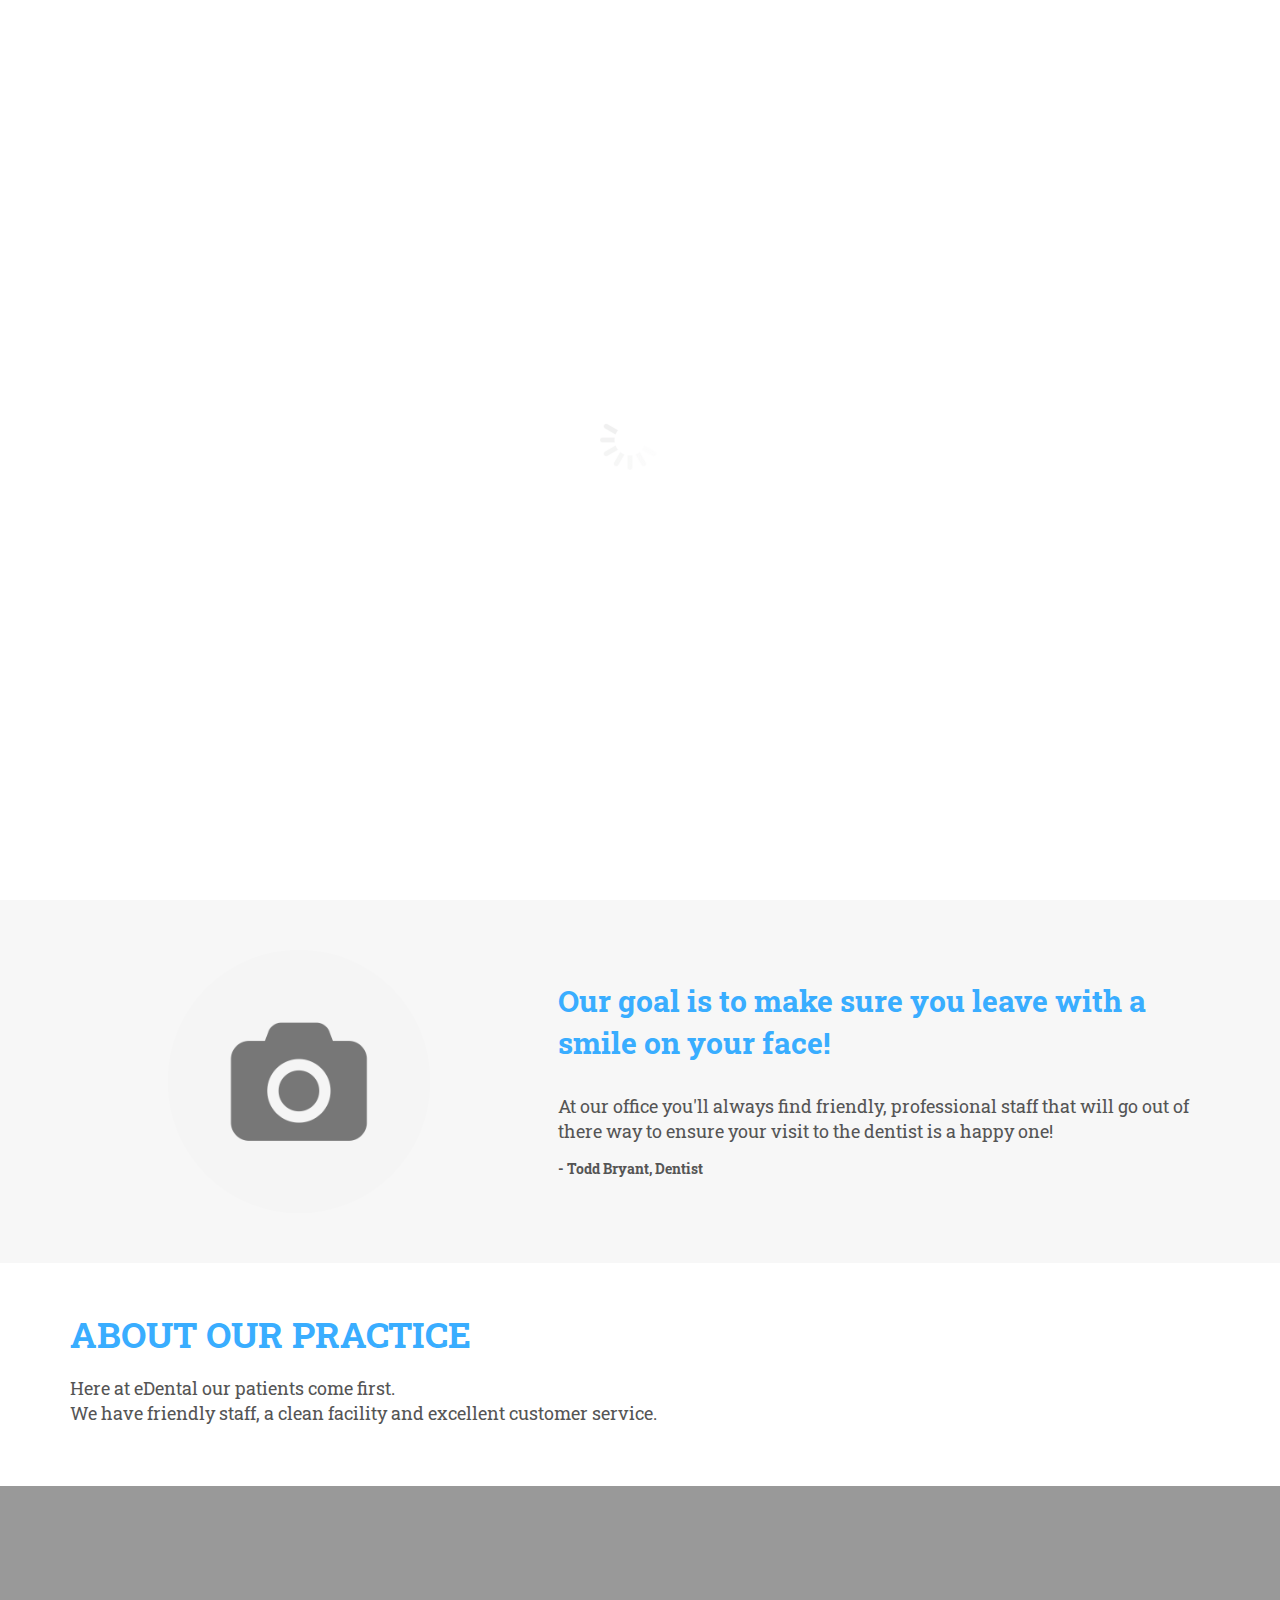
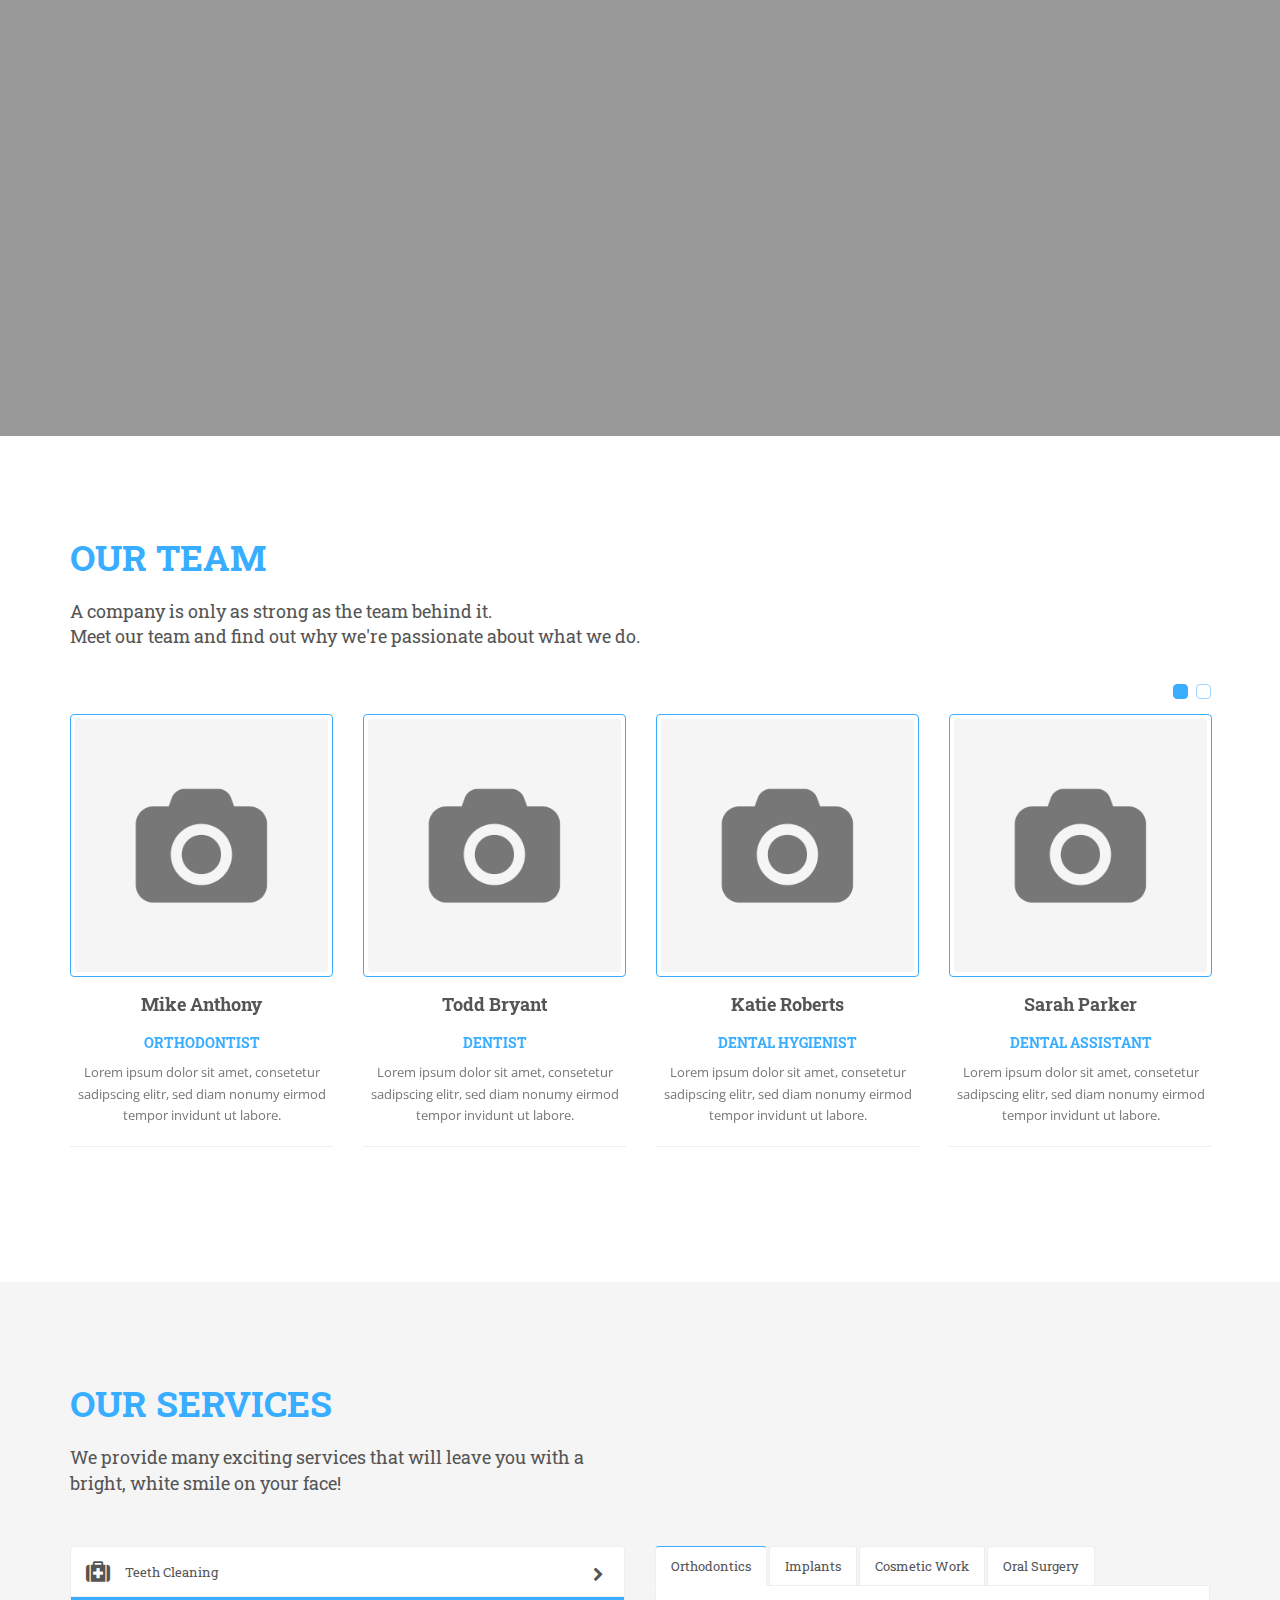
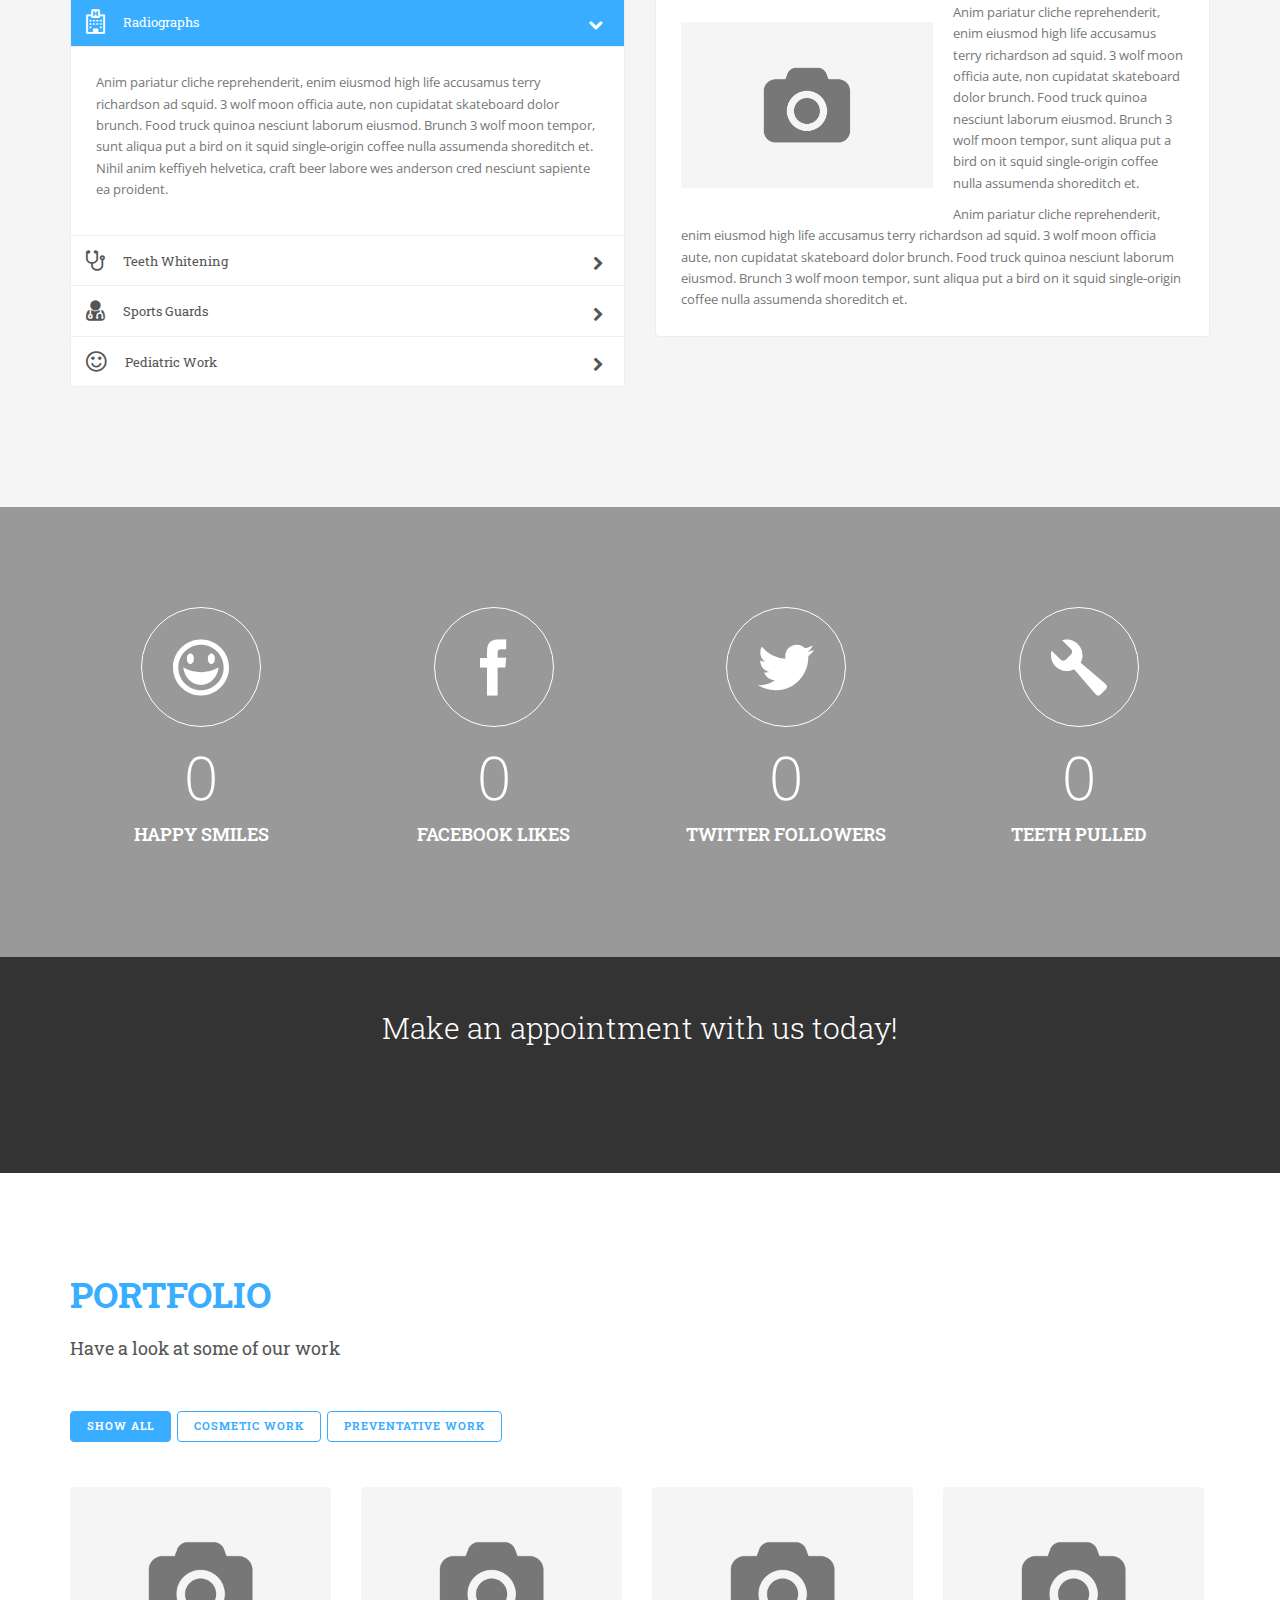
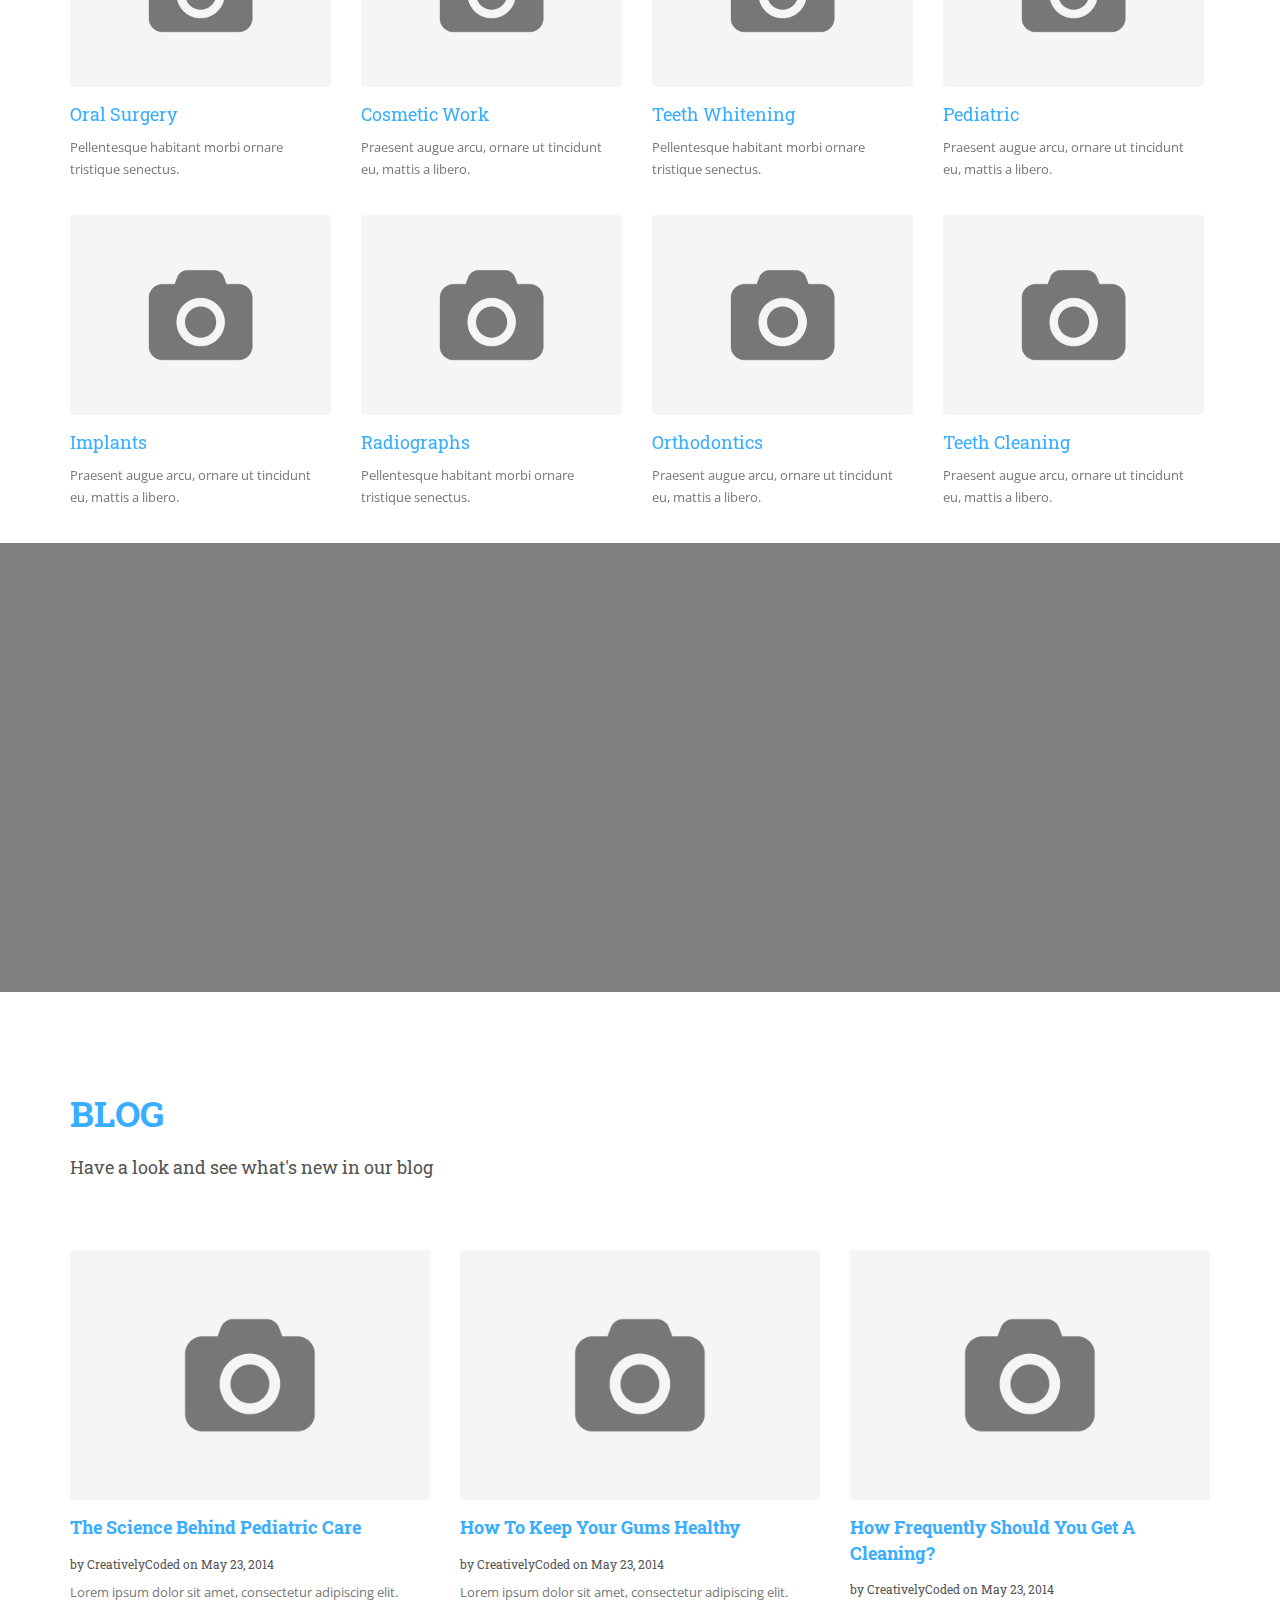
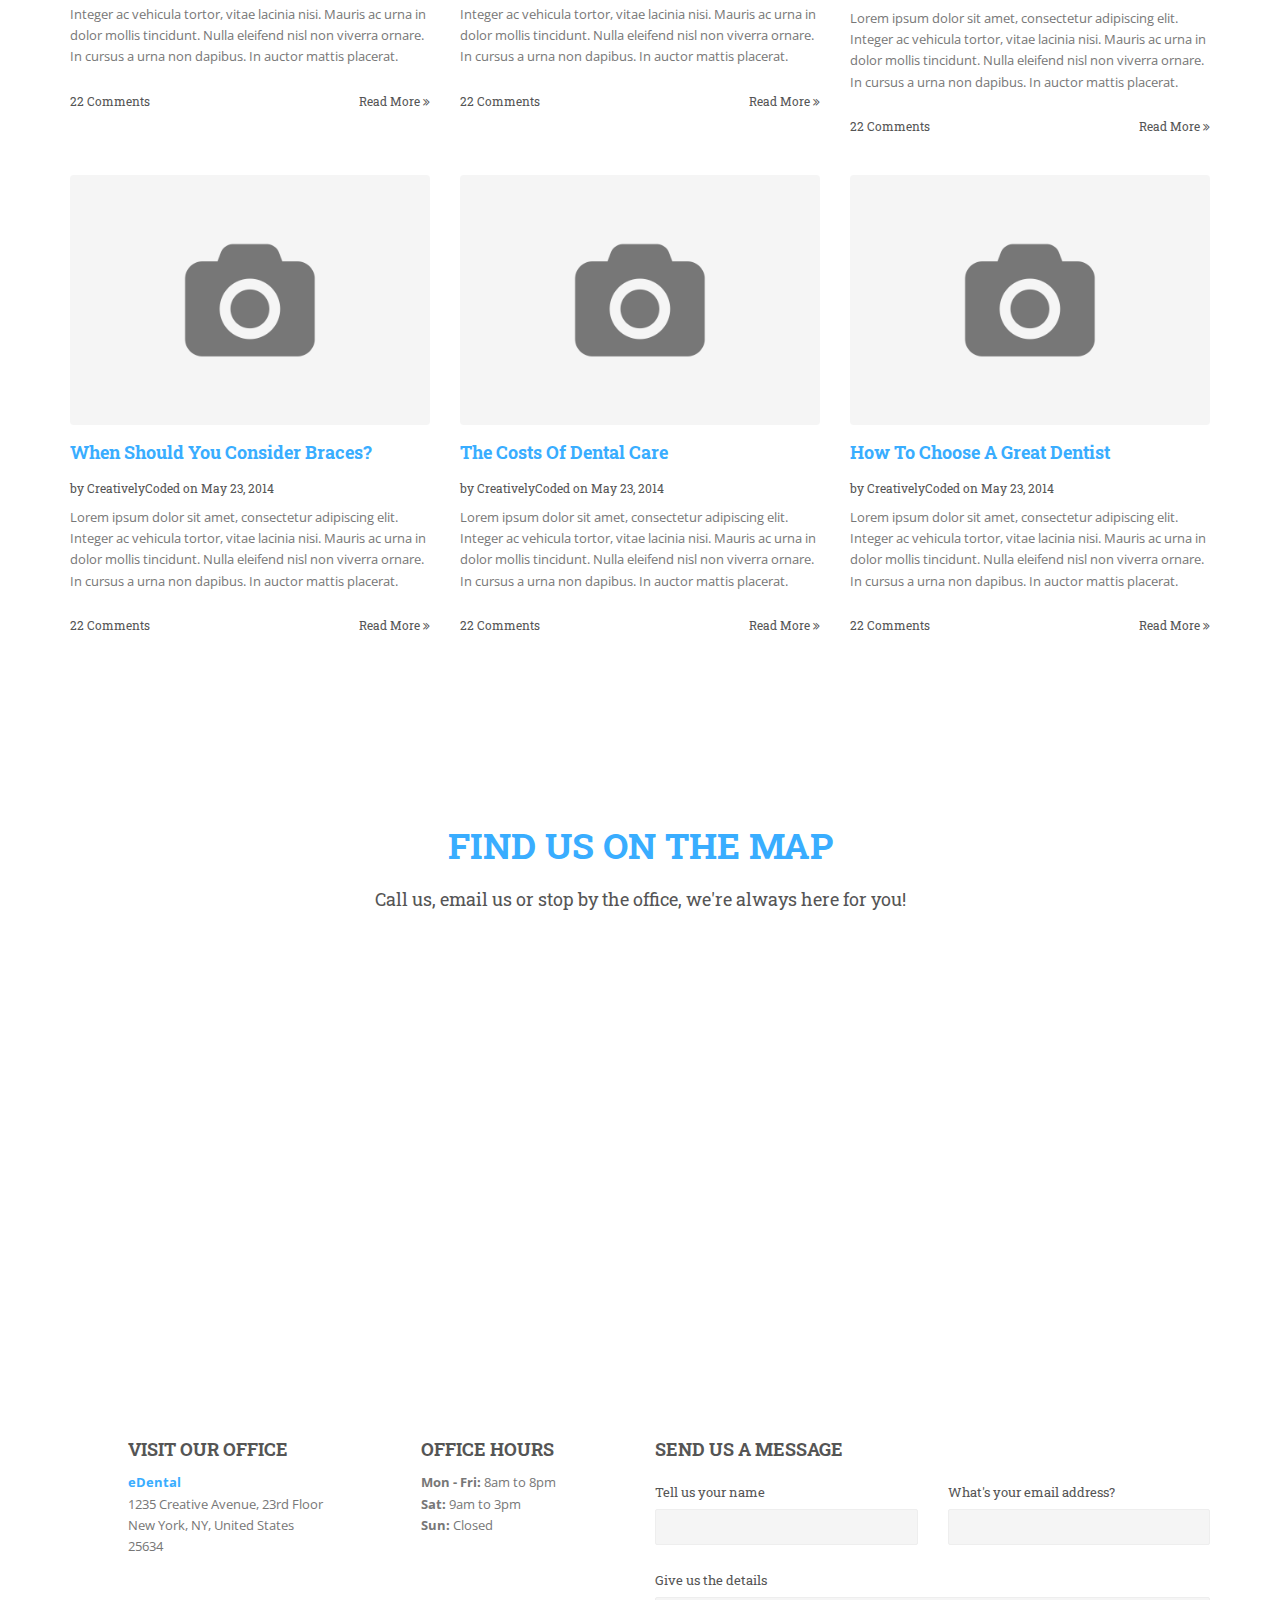
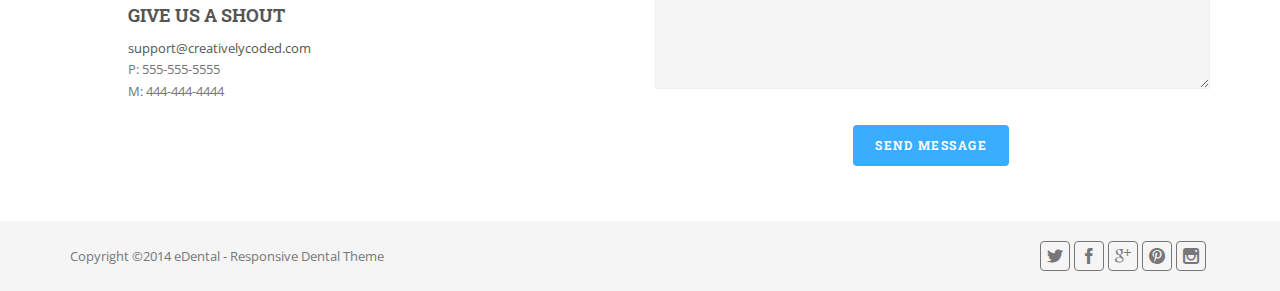
==== index.html @ e03cfb8b "first push" ====
<!DOCTYPE html>
<html lang="en-US">
<head>
<meta charset="utf-8">
<meta name="viewport" content="width=device-width, initial-scale=1.0, maximum-scale=1.0, user-scalable=0"/>
<meta http-equiv="Content-Type" content="text/html; charset=UTF-8"/>
<title>eDental - Dental Related HTML5 Theme</title>
<!-- ================================ -->
<!-- ========== CSS INCLUDES ========== -->
<!-- ================================ -->
<link href="css/bootstrap.css" media="screen" rel="stylesheet" type="text/css">
<link href="css/buttons.css" media="screen" rel="stylesheet" type="text/css">
<link href="css/font-awesome.css" media="screen" rel="stylesheet" type="text/css">
<link href="css/icomoon.css" media="screen" rel="stylesheet" type="text/css">
<link href="css/parallax-slider.css" media="screen" rel="stylesheet" type="text/css">
<link href="css/prettyPhoto.css" media="screen" rel="stylesheet" type="text/css">
<link id="header-switch" href="css/headers/light.css" media="screen" rel="stylesheet" type="text/css">
<link href="css/animate.css" media="screen" rel="stylesheet" type="text/css">
<link href="css/theme-styles.css" media="screen" rel="stylesheet" type="text/css">
<link id="style-switch" href="css/color-schemes/default.css" media="screen" rel="stylesheet" type="text/css">
</head>
<body data-offset="85" data-spy="scroll" data-target=".navbar">
<!-- ===== PAGE LOADER GRAPHIC ===== -->
<div id="pageloader">
	<div class="loader-img">
		<img alt="loader" src="img/loader.gif"/>
	</div>
</div>
<!-- ===== STYLE SWITCHER ===== -->
<div class="style-switch-wrapper">
	<div class="style-switch-button">
		<i class="im-cog"></i>
	</div>
	<h5 class="color-white kill-top-margin uppercase weight-700">Style Options</h5>
	<button id="default" class="btn btn-sm btn-primary"></button>
	<button id="metro" class="btn btn-sm btn-primary"></button>
	<button id="midnight" class="btn btn-sm btn-primary"></button>
	<button id="tangerine" class="btn btn-sm btn-primary"></button>
	<button id="lime" class="btn btn-sm btn-primary"></button>
	<button id="aqua" class="btn btn-sm btn-primary"></button>
	<button id="purple" class="btn btn-sm btn-primary"></button>
	<button id="gold" class="btn btn-sm btn-primary"></button>
	<button id="fire" class="btn btn-sm btn-primary"></button>
	<button id="pink" class="btn btn-sm btn-primary"></button>
	<button id="marine" class="btn btn-sm btn-primary"></button>
	<button id="green" class="btn btn-sm btn-primary"></button>
	<h5 class="color-white uppercase weight-700">Header Options</h5>
	<a id="light-header" class="btn btn-sm btn-white">Light</a>
	<a id="dark-header" class="btn btn-sm btn-dark">Dark</a>
	<br/><br/>
	<a class="btn btn-sm btn-primary close-styler pull-right">Close X</a>
</div>
<!-- ======================================== -->
<!-- ============ START TOP STICKY MENU ========== -->
<!-- ======================================== -->
<nav class="navbar navbar-default navbar-fixed-top" role="navigation">
<div class="container">
	<!-- Brand and toggle get grouped for better mobile display -->
	<div class="navbar-header">
		<button type="button" class="navbar-toggle" data-toggle="collapse" data-target="#main-menu">
		<i class="fa fa-bars fa-fw"></i>
		</button>
		<a class="navbar-brand weight-900" href="#home"><img alt="" id="logo" src="img/logo.png"></a>
	</div>
	<!-- Collect the nav links, forms, and other content for toggling -->
	<div class="collapse navbar-collapse" id="main-menu">
		<ul class="nav navbar-nav navbar-right">
			<li><a class="scrollto" href="#home">Home</a></li>
			<li><a class="scrollto" href="#about">About</a></li>
			<li><a class="scrollto" href="#team">Team</a></li>
			<li><a href="#services" class="scrollto">Services</a></li>
			<li><a class="scrollto" href="#portfolio">Portfolio</a></li>
			 
			<li class="dropdown">
			<a href="#blog" class="scrollto dropdown-toggle" data-toggle="dropdown">Blog <i class="fa-caret-down"></i></a>
			<ul class="dropdown-menu">
				<li><a href="blog.html">Blog Fullwidth</a></li>
				<li><a href="blog-sidebar.html">Blog Sidebar</a></li>
				 
				<li><a href="blog-masonry.html">Blog Masonry</a></li>
				<li><a href="post.html">Post Fullwidth</a></li>
				<li><a href="post-sidebar.html">Post Sidebar</a></li>
			</ul>
			</li>
			<li><a class="scrollto" href="#contact">Contact</a></li>
			<li>
			<div class="social-icons">
				<a href="#"><i class="im-twitter"></i></a><a href="#"><i class="im-facebook"></i></a><a href="#"><i class="im-google-plus"></i></a>
			</div>
			</li>
		</ul>
	</div>
	<!-- /.navbar-collapse -->
</div>
<!-- /.container-fluid -->
</nav>
<!-- ======================================== -->
<!-- ============ END TOP STICKY MENU =========== -->
<!-- ======================================== -->
<section id="home">
<!-- ======================================= -->
<!-- ========== START PARALLAX SLIDER ========== -->
<!-- ======================================== -->
<!-- SlidesJS Required: Start Slides -->
<!-- The container is used to define the width of the slideshow -->
<div id="slides">
	<div class="slides-container">
		<div class="parallax" style="background-image:url(img/pictures/photo.png)" data-stellar-background-ratio="0.2">
			<div class="img-overlay-solid" style="background-color:rgba(0,0,0,0.3);">
			</div>
			<div class="caption container">
			<h2 class="weight-700 color-white">Welcome to eDental</h2>
			<h4 class="weight-400 color-white">Our number one goal is to make sure every one of our patients leaves 100% happy and with a bright, white smile on their face!</h4>
			<br/>
			<a class="btn btn-primary scrollto">Find out more about us</a><a class="btn btn-white btn-outline scrollto">Book An Appointment</a>
			</div>
		</div>
		<div class="parallax" style="background-image:url(img/pictures/photo.png)" data-stellar-background-ratio="0.2">
			<div class="img-overlay-solid" style="background-color:rgba(0,0,0,0.3);">
			</div>
			<div class="caption container">
			<h2 class="weight-700 color-white">eDental is Packed with features:</h2>
			<h4 class="weight-400 color-white">Parallax Backgrounds, Onscroll Animations, 800+ Icons, Retina Ready, 4 Slider Options, Premium Plugins, One Page Layout and so much more.</h4>
			<br/><a class="btn btn-primary scrollto">Find out more about us</a><a class="btn btn-white btn-outline scrollto">Book An Appointment</a>
			</div>
			
		</div>
	</div>
	<nav class="slides-navigation">
	<a href="#" class="next"><i class="fa-angle-right"></i></a>
	<a href="#" class="prev"><i class="fa-angle-left"></i></a>
	</nav>
</div>
<!-- End SlidesJS Required: Start Slides -->
<!-- ======================================= -->
<!-- ========== END PARALLAX SLIDER ========== -->
<!-- ======================================== -->
<div class="fullwidth-section half-padding" style="background-color: #F7F7F7;">
	<div class="container">
		<div class="row">
			<div class="col-md-3 col-md-offset-1">
				<img alt="" src="img/team/team.png" class="img-responsive img-center rounded">
			</div>
			<div class="col-md-7 col-md-offset-1">
				<h2 class="color-primary">
				Our goal is to make sure you leave with a smile on your face!</h2>
				<h4 class="weight-400">At our office you'll always find friendly, professional staff that will go out of there way to ensure your visit to the dentist is a happy one!</h4>
				<h5 class="">- Todd Bryant, Dentist</h5>
			</div>
		</div>
	</div>
</div>
</section>
<!-- ======================================== -->
<!-- =========== START ABOUT SECTION ============ -->
<!-- ======================================== -->
<section id="about">
<div class="fullwidth-section half-padding">
	<div class="container">
		<div class="row">
			<div class="col-md-12">
				<h1 class="weight-700 kill-top-margin uppercase">About Our Practice</h1>
				<h4 class="weight-400">Here at eDental our patients come first.<br/>
				We have friendly staff, a clean facility and excellent customer service.</h4>
			</div>
		</div>
	</div>
</div>
<div class="fullwidth-section">
	<div class="parallax" style="background-image: url(img/pictures/photo.png)" data-stellar-background-ratio="0.2">
	</div>
	<div class="img-overlay-solid" style="background-color:rgba(0,0,0,0.4);">
	</div>
	<div class="container color-white">
		<!-- ========== START ICON FEATURES BOX ========== -->
		<div class="row">
			<div class="col-md-4 ae">
				<div class="icon-feature-horizontal">
					<div class="icon">
						<i class="im-wand color-primary"></i>
					</div>
					<div class="content">
						<h4 class="uppercase weight-700 color-white">Fully Customizable</h4>
						<p>
							Built on the Bootstrap 3 framework. Fully commented and clean code. Valid HTML5 and CSS3.
						</p>
					</div>
				</div>
			</div>
			<div class="col-md-4 ae" data-delay="250">
				<div class="icon-feature-horizontal">
					<div class="icon">
						<i class="im-support color-primary"></i>
					</div>
					<div class="content">
						<h4 class="uppercase weight-700 color-white">Customer Support</h4>
						<p>
							We support our products 100%. If you need help, give us a shout. We want you to be 100% happy with your purchase.
						</p>
					</div>
				</div>
			</div>
			<div class="col-md-4 ae" data-delay="500">
				<div class="icon-feature-horizontal">
					<div class="icon">
						<i class="im-eye color-primary"></i>
					</div>
					<div class="content">
						<h4 class="uppercase weight-700 color-white">Retina Ready</h4>
						<p>
							eDental is primarily build using font icons and CSS3 techniques which means the site is 100% retina ready.
						</p>
					</div>
				</div>
			</div>
		</div>
		<div class="row">
			<div class="col-md-4 ae">
				<div class="icon-feature-horizontal">
					<div class="icon">
						<i class="im-leaf color-primary"></i>
					</div>
					<div class="content">
						<h4 class="uppercase weight-700 color-white">Over 800+ Icons</h4>
						<p>
							eDental takes advantage of two excellent font icon resources. FontAwesome provides over 350+ icons and Icomoon provides over 450+ icons.
						</p>
					</div>
				</div>
			</div>
			<div class="col-md-4 ae" data-delay="250">
				<div class="icon-feature-horizontal">
					<div class="icon">
						<i class="im-droplet color-primary"></i>
					</div>
					<div class="content">
						<h4 class="uppercase weight-700 color-white">Unlimited Color Options</h4>
						<p>
							For a quick demonstration try out the color option menu. eDental comes with 10 pre-made color styles but you can make it look however you want.
						</p>
					</div>
				</div>
			</div>
			<div class="col-md-4 ae" data-delay="500">
				<div class="icon-feature-horizontal">
					<div class="icon">
						<i class="im-menu color-primary"></i>
					</div>
					<div class="content">
						<h4 class="uppercase weight-700 color-white">Easily Build Your Site</h4>
						<p>
							eDental is built in sections so you can easily add and remove sections to quickly build your site the way you want.
						</p>
					</div>
				</div>
			</div>
		</div>
		<!-- END ICON FEATURES BOX -->
	</div>
</div>
</section>
<!-- ======================================== -->
<!-- =========== END ABOUT SECTION ============= -->
<!-- ======================================== -->
<!-- ======================================== -->
<!-- =========== START TEAM SECTION ============= -->
<!-- ======================================== -->
<section id="team">
<!-- Single Image Team Display -->
<div class="fullwidth-section">
	<div class="container">
		<div class="row" style="margin-bottom: 20px;">
			<div class="col-md-12">
				<h1 class=" kill-top-margin uppercase">Our Team</h1>
				<h4 class="weight-400">A company is only as strong as the team behind it.<br/>Meet our team and find out why we're passionate about what we do.</h4>
			</div>
		</div>
		<div class="row">
			<div id="team-slider" class="owl-carousel">
				<!-- Start Member -->
				<div class="team-wrapper">
					<div class="team-img-wrapper">
						<div class="team-img-wrapper-hover">
							<div class="social-icons">
								<i class="im-twitter"></i><i class="im-pinterest"></i><i class="im-instagram"></i><i class="im-google-plus"></i>
							</div>
						</div>
						<img alt="" src="img/team/team.png" class="img-responsive img-center">
					</div>
					<h4 class="weight-700">Mike Anthony</h4>
					<h5 class="color-primary uppercase">Orthodontist</h5>
					<p>
						Lorem ipsum dolor sit amet, consetetur sadipscing elitr, sed diam nonumy eirmod tempor invidunt ut labore.
					</p>
					<hr/>
				</div>
				<!-- Start Member -->
				<div class="team-wrapper">
					<div class="team-img-wrapper">
						<div class="team-img-wrapper-hover">
							<div class="social-icons">
								<i class="im-twitter"></i><i class="im-pinterest"></i><i class="im-instagram"></i><i class="im-google-plus"></i>
							</div>
						</div>
						<img alt="" src="img/team/team.png" class="img-responsive img-center">
					</div>
					<h4 class="weight-700">Todd Bryant</h4>
					<h5 class="color-primary uppercase">Dentist</h5>
					<p>
						Lorem ipsum dolor sit amet, consetetur sadipscing elitr, sed diam nonumy eirmod tempor invidunt ut labore.
					</p>
					<hr/>
				</div>
				<!-- Start Member -->
				<div class="team-wrapper">
					<div class="team-img-wrapper">
						<div class="team-img-wrapper-hover">
							<div class="social-icons">
								<i class="im-twitter"></i><i class="im-pinterest"></i><i class="im-instagram"></i><i class="im-google-plus"></i>
							</div>
						</div>
						<img alt="" src="img/team/team.png" class="img-responsive img-center">
					</div>
					<h4 class="weight-700">Katie Roberts</h4>
					<h5 class="color-primary uppercase">Dental Hygienist</h5>
					<p>
						Lorem ipsum dolor sit amet, consetetur sadipscing elitr, sed diam nonumy eirmod tempor invidunt ut labore.
					</p>
					<hr/>
				</div>
				<!-- Start Member -->
				<div class="team-wrapper">
					<div class="team-img-wrapper">
						<div class="team-img-wrapper-hover">
							<div class="social-icons">
								<i class="im-twitter"></i><i class="im-pinterest"></i><i class="im-instagram"></i><i class="im-google-plus"></i>
							</div>
						</div>
						<img alt="" src="img/team/team.png" class="img-responsive img-center">
					</div>
					<h4 class="weight-700">Sarah Parker</h4>
					<h5 class="color-primary uppercase">Dental Assistant</h5>
					<p>
						Lorem ipsum dolor sit amet, consetetur sadipscing elitr, sed diam nonumy eirmod tempor invidunt ut labore.
					</p>
					<hr/>
				</div>
				<!-- Start Member -->
				<div class="team-wrapper">
					<div class="team-img-wrapper">
						<div class="team-img-wrapper-hover">
							<div class="social-icons">
								<i class="im-twitter"></i><i class="im-pinterest"></i><i class="im-instagram"></i><i class="im-google-plus"></i>
							</div>
						</div>
						<img alt="" src="img/team/team.png" class="img-responsive img-center">
					</div>
					<h4 class="weight-700">Roger Mason</h4>
					<h5 class="color-primary uppercase">Dental Assistant</h5>
					<p>
						Lorem ipsum dolor sit amet, consetetur sadipscing elitr, sed diam nonumy eirmod tempor invidunt ut labore.
					</p>
					<hr/>
				</div>
				<!-- Start Member -->
				<div class="team-wrapper">
					<div class="team-img-wrapper">
						<div class="team-img-wrapper-hover">
							<div class="social-icons">
								<i class="im-twitter"></i><i class="im-pinterest"></i><i class="im-instagram"></i><i class="im-google-plus"></i>
							</div>
						</div>
						<img alt="" src="img/team/team.png" class="img-responsive img-center">
					</div>
					<h4 class="weight-700">Meghan Brown</h4>
					<h5 class="color-primary uppercase">Office Manager</h5>
					<p>
						Lorem ipsum dolor sit amet, consetetur sadipscing elitr, sed diam nonumy eirmod tempor invidunt ut labore.
					</p>
					<hr/>
				</div>
			</div>
		</div>
	</div>
</div>
<!-- End Slider Team Display -->
</section>
<!-- ======================================== -->
<!-- =========== END TEAM SECTION ============= -->
<!-- ======================================== -->
<!-- ======================================== -->
<!-- =========== START SERVICES SECTION ============= -->
<!-- ======================================== -->
<section id="services">
<div class="fullwidth-section" style="background-color: #F5F5F5">
	<div class="container">
		<div class="row" style="margin-bottom: 40px;">
			<div class="col-md-6">
				<h1 class=" kill-top-margin uppercase">Our Services</h1>
				<h4 class="weight-400">We provide many exciting services that will leave you with a bright, white smile on your face!</h4>
			</div>
		</div>
		<!-- START OF ACCORDION AND TABS -->
		<div class="row">
			<div class="col-md-6">
				<div id="accordion" class="panel-group">
					<div class="panel panel-default">
						<a data-parent="#accordion" data-toggle="collapse" href="#one">
						<div class="panel-heading">
							<h5 class="panel-title"><i class="fa-medkit"></i>Teeth Cleaning</h5>
						</div>
						</a>
						<div id="one" class="panel-collapse collapse">
							<div class="panel-body">
								<p>
									Ad vegan excepteur butcher vice lomo. Leggings occaecat craft beer farm-to-table, leggings occaecat craft beer farm-to-table, raw denim aesthetic synth nesciunt you probably haven&#39;t heard of them accusamus labore sustainable VHS. raw denim aesthetic synth nesciunt you probably haven&#39;t heard of them accusamus labore sustainable VHS. Ad vegan excepteur butcher vice lomo. Leggings occaecat craft beer farm-to-table, raw denim aesthetic synth nesciunt you probably haven&#39;t heard of them accusamus labore sustainable VHS. <a href="#">Find Out More</a>
								</p>
							</div>
						</div>
					</div>
					<div class="panel panel-default">
						<a class="selected" data-parent="#accordion" data-toggle="collapse" href="#two">
						<div class="panel-heading">
							<h5 class="panel-title"><i class="fa-hospital-o"></i>
							Radiographs</h5>
						</div>
						</a>
						<div id="two" class="panel-collapse collapse in">
							<div class="panel-body">
								<p>
									Anim pariatur cliche reprehenderit, enim eiusmod high life accusamus terry richardson ad squid. 3 wolf moon officia aute, non cupidatat skateboard dolor brunch. Food truck quinoa nesciunt laborum eiusmod. Brunch 3 wolf moon tempor, sunt aliqua put a bird on it squid single-origin coffee nulla assumenda shoreditch et. Nihil anim keffiyeh helvetica, craft beer labore wes anderson cred nesciunt sapiente ea proident.
								</p>
							</div>
						</div>
					</div>
					<div class="panel panel-default">
						<a data-parent="#accordion" data-toggle="collapse" href="#three">
						<div class="panel-heading">
							<h5 class="panel-title"><i class="fa-stethoscope"></i>
							Teeth Whitening</h5>
						</div>
						</a>
						<div id="three" class="panel-collapse collapse">
							<div class="panel-body">
								<p>
									Anim pariatur cliche reprehenderit, enim eiusmod high life accusamus terry richardson ad squid. 3 wolf moon officia aute, non cupidatat skateboard dolor brunch. Food truck quinoa nesciunt laborum eiusmod. Brunch 3 wolf moon tempor, sunt aliqua put a bird on it squid single-origin coffee nulla assumenda shoreditch et.
								</p>
							</div>
						</div>
					</div>
					<div class="panel panel-default">
						<a data-parent="#accordion" data-toggle="collapse" href="#four">
						<div class="panel-heading">
							<h5 class="panel-title"><i class="fa-user-md"></i>
							Sports Guards</h5>
						</div>
						</a>
						<div id="four" class="panel-collapse collapse">
							<div class="panel-body">
								<p>
									Anim pariatur cliche reprehenderit, enim eiusmod high life accusamus terry richardson ad squid. 3 wolf moon officia aute, non cupidatat skateboard dolor brunch. Food truck quinoa nesciunt laborum eiusmod. Brunch 3 wolf moon tempor, sunt aliqua put a bird on it squid single-origin coffee nulla assumenda shoreditch et.
								</p>
							</div>
						</div>
					</div>
					<div class="panel panel-default">
						<a data-parent="#accordion" data-toggle="collapse" href="#five">
						<div class="panel-heading">
							<h5 class="panel-title"><i class="fa-smile-o"></i>
							Pediatric Work</h5>
						</div>
						</a>
						<div id="five" class="panel-collapse collapse">
							<div class="panel-body">
								<p>
									Anim pariatur cliche reprehenderit, enim eiusmod high life accusamus terry richardson ad squid. 3 wolf moon officia aute, non cupidatat skateboard dolor brunch. Food truck quinoa nesciunt laborum eiusmod. Brunch 3 wolf moon tempor, sunt aliqua put a bird on it squid single-origin coffee nulla assumenda shoreditch et.
								</p>
							</div>
						</div>
					</div>
				</div>
			</div>
			<div class="col-md-6">
				<ul id="tabs" class="nav nav-tabs">
					<li class="active"><a data-toggle="tab" href="#tab1">
					<h5>Orthodontics</h5>
					</a></li>
					<li><a data-toggle="tab" href="#tab2">
					<h5>Implants</h5>
					</a></li>
					<li><a data-toggle="tab" href="#tab3">
					<h5>Cosmetic Work</h5>
					</a></li>
					<li><a data-toggle="tab" href="#tab4">
					<h5>Oral Surgery</h5>
					</a></li>
				</ul>
				<div class="tab-content">
					<div id="tab1" class="tab-pane fade in active">
						<img class="img-float-left img-responsive col-md-6" alt="" src="img/pictures/photo.png">
						<p>
							Anim pariatur cliche reprehenderit, enim eiusmod high life accusamus terry richardson ad squid. 3 wolf moon officia aute, non cupidatat skateboard dolor brunch. Food truck quinoa nesciunt laborum eiusmod. Brunch 3 wolf moon tempor, sunt aliqua put a bird on it squid single-origin coffee nulla assumenda shoreditch et.
						</p>
						<p>
							Anim pariatur cliche reprehenderit, enim eiusmod high life accusamus terry richardson ad squid. 3 wolf moon officia aute, non cupidatat skateboard dolor brunch. Food truck quinoa nesciunt laborum eiusmod. Brunch 3 wolf moon tempor, sunt aliqua put a bird on it squid single-origin coffee nulla assumenda shoreditch et.
						</p>
					</div>
					<div id="tab2" class="tab-pane fade">
						<p>
							Anim pariatur cliche reprehenderit, enim eiusmod high life accusamus terry richardson ad squid. 3 wolf moon officia aute, non cupidatat skateboard dolor brunch. Food truck quinoa nesciunt laborum eiusmod. Brunch 3 wolf moon tempor, sunt aliqua put a bird on it squid single-origin coffee nulla assumenda shoreditch et.
						</p>
						<p>
							Anim pariatur cliche reprehenderit, enim eiusmod high life accusamus terry richardson ad squid. 3 wolf moon officia aute, non cupidatat skateboard dolor brunch. Food truck quinoa nesciunt laborum eiusmod. Brunch 3 wolf moon tempor, sunt aliqua put a bird on it squid single-origin coffee nulla assumenda shoreditch et.
						</p>
					</div>
					<div id="tab3" class="tab-pane fade">
						<p>
							Anim pariatur cliche reprehenderit, enim eiusmod high life accusamus terry richardson ad squid. 3 wolf moon officia aute, non cupidatat skateboard dolor brunch. Food truck quinoa nesciunt laborum eiusmod. Brunch 3 wolf moon tempor, sunt aliqua put a bird on it squid single-origin coffee nulla assumenda shoreditch et.
						</p>
						<p>
							Anim pariatur cliche reprehenderit, enim eiusmod high life accusamus terry richardson ad squid. 3 wolf moon officia aute, non cupidatat skateboard dolor brunch. Food truck quinoa nesciunt laborum eiusmod. Brunch 3 wolf moon tempor, sunt aliqua put a bird on it squid single-origin coffee nulla assumenda shoreditch et.
						</p>
					</div>
					<div id="tab4" class="tab-pane fade">
						<p>
							Anim pariatur cliche reprehenderit, enim eiusmod high life accusamus terry richardson ad squid. 3 wolf moon officia aute, non cupidatat skateboard dolor brunch. Food truck quinoa nesciunt laborum eiusmod. Brunch 3 wolf moon tempor, sunt aliqua put a bird on it squid single-origin coffee nulla assumenda shoreditch et.
						</p>
						<p>
							Anim pariatur cliche reprehenderit, enim eiusmod high life accusamus terry richardson ad squid. 3 wolf moon officia aute, non cupidatat skateboard dolor brunch. Food truck quinoa nesciunt laborum eiusmod. Brunch 3 wolf moon tempor, sunt aliqua put a bird on it squid single-origin coffee nulla assumenda shoreditch et.
						</p>
					</div>
				</div>
			</div>
		</div>
		<!-- END OF ACCORDION AND TABS -->
	</div>
</div>
<!-- FEATURES COUNTERS -->
<div class="fullwidth-section">
	<div class="parallax" style="background-image: url('img/pictures/photo.png')" data-stellar-background-ratio="0.2">
	</div>
	<div class="img-overlay-solid" style="background-color:rgba(0,0,0,0.4);">
	</div>
	<div class="container">
		<div class="row color-white counter-section">
			<div class="col-md-3 text-center">
				<i class="im-happy color-white"></i>
				<div class="counter" data-end-count="9046" data-speed="2500">
					0
				</div>
				<h4 class="color-white uppercase weight-600">Happy Smiles</h4>
			</div>
			<div class="col-md-3 text-center">
				<i class="im-facebook color-white"></i>
				<div class="counter" data-end-count="723" data-speed="2500">
					0
				</div>
				<h4 class="color-white uppercase weight-600">Facebook Likes</h4>
			</div>
			<div class="col-md-3 text-center">
				<i class="im-twitter color-white"></i>
				<div class="counter" data-end-count="2134" data-speed="2500">
					0
				</div>
				<h4 class="color-white uppercase weight-600">Twitter Followers</h4>
			</div>
			<div class="col-md-3 text-center">
				<i class="im-wrench color-white"></i>
				<div class="counter" data-end-count="819" data-speed="2500">
					0
				</div>
				<h4 class="color-white uppercase weight-600">Teeth Pulled</h4>
			</div>
		</div>
	</div>
</div>
<div class="fullwidth-section bg-dark half-padding">
	<div class="container">
		<div class="col-md-12 text-center">
			<h2 class="color-white weight-300 kill-top-margin">Make an appointment with us today!</h2>
			<a class="btn btn-primary btn-outline scrollto ae" data-animation="bounceIn" href="#contact">Book an appointment <i class="im-redo2"></i></a>
		</div>
	</div>
</div>
</section>
<!-- ======================================== -->
<!-- =========== END FEATURES SECTION ============= -->
<!-- ======================================== -->
<!-- ======================================== -->
<!-- =========== START PORTFOLIO SECTION ============= -->
<!-- ======================================== -->
<section id="portfolio">
<div class="fullwidth-section kill-bottom-padding">
	<div class="container">
		<div class="row" style="margin-bottom: 40px;">
			<div class="col-md-12">
				<h1 class=" kill-top-margin uppercase">Portfolio</h1>
				<h4 class="weight-400" style="color: #555">Have a look at some of our work</h4>
			</div>
		</div>
		<div class="row">
			<div class="col-md-12" id="isotope-filter">
				<a data-filter="*" href="#" class="btn btn-sm btn-outline btn-primary active">Show All</a>
				<a data-filter=".cosmetic" href="#" class="btn btn-primary btn-sm btn-outline">Cosmetic Work</a>
				<a data-filter=".prevent" href="#" class="btn btn-sm btn-outline btn-primary">Preventative Work</a>
			</div>
		</div>
		<div class="row">
			<div id="isotope">
				<div class="col-sm-3 cosmetic prevent">
					<div class="portfolio-img-wrapper">
						<div class="portfolio-hover">
							<div class="portfolio-hover-buttons">
								<a href="#">Launch</a>
								<a data-pp="prettyPhoto[portfolio]" href="img/portfolio/photo.png" title=""><i class="im-expand2"></i></a>
							</div>
						</div>
						<div class="img-thumb" style="background-image: url('img/portfolio/photo.png');">
						</div>
					</div>
					<div class="portfolio-text">
						<h4>Oral Surgery</h4>
						<p>
							Pellentesque habitant morbi ornare tristique senectus.
						</p>
					</div>
				</div>
				<div class="col-sm-3 cosmetic">
					<div class="portfolio-img-wrapper">
						<div class="portfolio-hover">
							<div class="portfolio-hover-buttons">
								<a href="#">Launch</a>
								<a data-pp="prettyPhoto[portfolio]" href="img/portfolio/photo.png" title=""><i class="im-expand2"></i></a>
							</div>
						</div>
						<div class="img-thumb" style="background-image: url('img/portfolio/photo.png');">
						</div>
					</div>
					<div class="portfolio-text">
						<h4>Cosmetic Work</h4>
						<p>
							Praesent augue arcu, ornare ut tincidunt eu, mattis a libero.
						</p>
					</div>
				</div>
				<div class="col-sm-3 cosmetic">
					<div class="portfolio-img-wrapper">
						<div class="portfolio-hover">
							<div class="portfolio-hover-buttons">
								<a href="#">Launch</a>
								<a data-pp="prettyPhoto[portfolio]" href="img/portfolio/photo.png" title=""><i class="im-expand2"></i></a>
							</div>
						</div>
						<div class="img-thumb" style="background-image: url('img/portfolio/photo.png');">
						</div>
					</div>
					<div class="portfolio-text">
						<h4>Teeth Whitening</h4>
						<p>
							Pellentesque habitant morbi ornare tristique senectus.
						</p>
					</div>
				</div>
				<div class="col-sm-3 prevent">
					<div class="portfolio-img-wrapper">
						<div class="portfolio-hover">
							<div class="portfolio-hover-buttons">
								<a href="#">Launch</a>
								<a data-pp="prettyPhoto[portfolio]" href="img/portfolio/photo.png" title=""><i class="im-expand2"></i></a>
							</div>
						</div>
						<div class="img-thumb" style="background-image: url('img/portfolio/photo.png');">
						</div>
					</div>
					<div class="portfolio-text">
						<h4>Pediatric</h4>
						<p>
							Praesent augue arcu, ornare ut tincidunt eu, mattis a libero.
						</p>
					</div>
				</div>
				<div class="col-sm-3 cosmetic">
					<div class="portfolio-img-wrapper">
						<div class="portfolio-hover">
							<div class="portfolio-hover-buttons">
								<a href="#">Launch</a>
								<a data-pp="prettyPhoto[portfolio]" href="img/portfolio/photo.png" title=""><i class="im-expand2"></i></a>
							</div>
						</div>
						<div class="img-thumb" style="background-image: url('img/portfolio/photo.png');">
						</div>
					</div>
					<div class="portfolio-text">
						<h4>Implants</h4>
						<p>
							Praesent augue arcu, ornare ut tincidunt eu, mattis a libero.
						</p>
					</div>
				</div>
				<div class="col-sm-3 prevent">
					<div class="portfolio-img-wrapper">
						<div class="portfolio-hover">
							<div class="portfolio-hover-buttons">
								<a href="#">Launch</a>
								<a data-pp="prettyPhoto[portfolio]" href="img/portfolio/photo.png" title=""><i class="im-expand2"></i></a>
							</div>
						</div>
						<div class="img-thumb" style="background-image: url('img/portfolio/photo.png');">
						</div>
					</div>
					<div class="portfolio-text">
						<h4>Radiographs</h4>
						<p>
							Pellentesque habitant morbi ornare tristique senectus.
						</p>
					</div>
				</div>
				<div class="col-sm-3 cosmetic prevent">
					<div class="portfolio-img-wrapper">
						<div class="portfolio-hover">
							<div class="portfolio-hover-buttons">
								<a href="#">Launch</a>
								<a data-pp="prettyPhoto[portfolio]" href="img/portfolio/photo.png" title=""><i class="im-expand2"></i></a>
							</div>
						</div>
						<div class="img-thumb" style="background-image: url('img/portfolio/photo.png');">
						</div>
					</div>
					<div class="portfolio-text">
						<h4>Orthodontics</h4>
						<p>
							Praesent augue arcu, ornare ut tincidunt eu, mattis a libero.
						</p>
					</div>
				</div>
				<div class="col-sm-3 prevent">
					<div class="portfolio-img-wrapper">
						<div class="portfolio-hover">
							<div class="portfolio-hover-buttons">
								<a href="#">Launch</a>
								<a data-pp="prettyPhoto[portfolio]" href="img/portfolio/photo.png" title=""><i class="im-expand2"></i></a>
							</div>
						</div>
						<div class="img-thumb" style="background-image: url('img/portfolio/photo.png');">
						</div>
					</div>
					<div class="portfolio-text">
						<h4>Teeth Cleaning</h4>
						<p>
							Praesent augue arcu, ornare ut tincidunt eu, mattis a libero.
						</p>
					</div>
				</div>
			</div>
			<!-- END ISOTOPE SCRIPT -->
		</div>
	</div>
</div>
</section>
<!-- ======================================== -->
<!-- =========== END PORTFOLIO SECTION ============= -->
<!-- ======================================== -->
<!-- ================================================= -->
<!-- =========== START TESTIMONIALS SECTION ============= -->
<!-- ================================================= -->
<section id="testimonials">
<div class="fullwidth-section">
	<div class="parallax" style="background-image: url('img/pictures/photo.png')" data-stellar-background-ratio="0.3">
	</div>
	<div class="img-overlay-solid" style="background-color:rgba(0,0,0,0.5);">
	</div>
	<div class="container ae" data-animation="rotateInUpLeft">
		<div class="row" style="margin-bottom: 20px;">
			<div class="col-md-12 text-center">
				<h1 class=" kill-top-margin uppercase color-white">What our Patients say</h1>
				<div id="carousel" class="carousel slide testimonial-slider">
					<!-- Indicators -->
					<ol class="carousel-indicators color-white">
						<li class="active" data-slide-to="0" data-target="#carousel">
						</li>
						<li data-slide-to="1" data-target="#carousel"></li>
						<li data-slide-to="2" data-target="#carousel"></li>
					</ol>
					<!-- Wrapper for slides -->
					<div class="carousel-inner">
						<!-- Slide 1 -->
						<div class="item active color-white">
							<p class="color-white">
								 Lorem ipsum dolor sit amet, consectetur adipiscing elit. Integer ac vehicula tortor, vitae lacinia nisi. Mauris ac urna in dolor mollis tincidunt. Nulla eleifend nisl non viverra ornare. In cursus a urna non dapibus. In auctor mattis placerat.
							</p>
							<div class="source color-white">
								 - Albert Einstein
							</div>
						</div>
						<!-- Slide 2 -->
						<div class="item color-white">
							<p class="color-white">
								 Lorem ipsum dolor sit amet, consectetur adipiscing elit. Integer ac vehicula tortor, vitae lacinia nisi. Mauris ac urna in dolor mollis tincidunt. Nulla eleifend nisl non viverra ornare. In cursus a urna non dapibus. In auctor mattis placerat.
							</p>
							<div class="source color-white">
								 - Leonardo Davinci
							</div>
						</div>
						<!-- Slide 3 -->
						<div class="item color-white">
							<p class="color-white">
								 Lorem ipsum dolor sit amet, consectetur adipiscing elit. Integer ac vehicula tortor, vitae lacinia nisi. Mauris ac urna in dolor mollis tincidunt. Nulla eleifend nisl non viverra ornare. In cursus a urna non dapibus. In auctor mattis placerat.
							</p>
							<div class="source color-white">
								 - Nicolaus Copernicus
							</div>
						</div>
					</div>
				</div>
			</div>
		</div>
	</div>
</div>
</section>
<!-- =============================================== -->
<!-- =========== END TESTIMONIALS SECTION ============= -->
<!-- =============================================== -->
<!-- ======================================== -->
<!-- =========== START BLOG SECTION ============= -->
<!-- ======================================== -->
<section id="blog">
<div class="fullwidth-section">
	<div class="container">
		<div class="row" style="margin-bottom: 60px;">
			<div class="col-md-12">
				<h1 class=" kill-top-margin uppercase">Blog</h1>
				<h4 class="weight-400">Have a look and see what's new in our blog</h4>
			</div>
		</div>
		<div class="row">
			<div class="col-md-4">
				<div class="blog-img-wrapper">
					<div class="blog-hover">
						<div class="blog-hover-buttons">
							<a href="post-sidebar.html"><i class="im-redo2"></i></a>
							<a data-pp="prettyPhoto[portfolio]" href="img/pictures/photo.png" title=""><i class="im-expand2"></i></a>
						</div>
					</div>
					<div class="img-thumb" style="background-image: url('img/pictures/photo.png');">
					</div>
				</div>
				<div class="blog-text">
					<h4><a href="post.html">The Science Behind Pediatric Care</a></h4>
					<h6>by CreativelyCoded on May 23, 2014</h6>
					<p>
						 Lorem ipsum dolor sit amet, consectetur adipiscing elit. Integer ac vehicula tortor, vitae lacinia nisi. Mauris ac urna in dolor mollis tincidunt. Nulla eleifend nisl non viverra ornare. In cursus a urna non dapibus. In auctor mattis placerat.
					</p>
					<h6 class="pull-left">22 Comments</h6>
					<h6 class="pull-right"><a href="post-sidebar.html">Read More <i class="fa-angle-double-right"></i></a></h6>
					<div class="clearfix">
					</div>
				</div>
			</div>
			<div class="col-md-4">
				<div class="blog-img-wrapper">
					<div class="blog-hover">
						<div class="blog-hover-buttons">
							<a href="post-sidebar.html"><i class="im-redo2"></i></a>
							<a data-pp="prettyPhoto[portfolio]" href="img/pictures/photo.png" title=""><i class="im-expand2"></i></a>
						</div>
					</div>
					<div class="img-thumb" style="background-image: url('img/pictures/photo.png');">
					</div>
				</div>
				<div class="blog-text">
					<h4><a href="post.html">How To Keep Your Gums Healthy</a></h4>
					<h6>by CreativelyCoded on May 23, 2014</h6>
					<p>
						 Lorem ipsum dolor sit amet, consectetur adipiscing elit. Integer ac vehicula tortor, vitae lacinia nisi. Mauris ac urna in dolor mollis tincidunt. Nulla eleifend nisl non viverra ornare. In cursus a urna non dapibus. In auctor mattis placerat.
					</p>
					<h6 class="pull-left">22 Comments</h6>
					<h6 class="pull-right"><a href="post-sidebar.html">Read More <i class="fa-angle-double-right"></i></a></h6>
					<div class="clearfix">
					</div>
				</div>
			</div>
			<div class="col-md-4">
				<div class="blog-img-wrapper">
					<div class="blog-hover">
						<div class="blog-hover-buttons">
							<a href="post-sidebar.html"><i class="im-redo2"></i></a>
							<a data-pp="prettyPhoto[portfolio]" href="img/pictures/photo.png" title=""><i class="im-expand2"></i></a>
						</div>
					</div>
					<div class="img-thumb" style="background-image: url('img/pictures/photo.png');">
					</div>
				</div>
				<div class="blog-text">
					<h4><a href="post.html">How Frequently Should You Get A Cleaning?</a></h4>
					<h6>by CreativelyCoded on May 23, 2014</h6>
					<p>
						 Lorem ipsum dolor sit amet, consectetur adipiscing elit. Integer ac vehicula tortor, vitae lacinia nisi. Mauris ac urna in dolor mollis tincidunt. Nulla eleifend nisl non viverra ornare. In cursus a urna non dapibus. In auctor mattis placerat.
					</p>
					<h6 class="pull-left">22 Comments</h6>
					<h6 class="pull-right"><a href="post-sidebar.html">Read More <i class="fa-angle-double-right"></i></a></h6>
					<div class="clearfix">
					</div>
				</div>
			</div>
		</div>
		<div class="row">
			<div class="col-md-4">
				<div class="blog-img-wrapper">
					<div class="blog-hover">
						<div class="blog-hover-buttons">
							<a href="post-sidebar.html"><i class="im-redo2"></i></a>
							<a data-pp="prettyPhoto[portfolio]" href="img/pictures/photo.png" title=""><i class="im-expand2"></i></a>
						</div>
					</div>
					<div class="img-thumb" style="background-image: url('img/pictures/photo.png');">
					</div>
				</div>
				<div class="blog-text">
					<h4><a href="post.html">When Should You Consider Braces?</a></h4>
					<h6>by CreativelyCoded on May 23, 2014</h6>
					<p>
						 Lorem ipsum dolor sit amet, consectetur adipiscing elit. Integer ac vehicula tortor, vitae lacinia nisi. Mauris ac urna in dolor mollis tincidunt. Nulla eleifend nisl non viverra ornare. In cursus a urna non dapibus. In auctor mattis placerat.
					</p>
					<h6 class="pull-left">22 Comments</h6>
					<h6 class="pull-right"><a href="post-sidebar.html">Read More <i class="fa-angle-double-right"></i></a></h6>
					<div class="clearfix">
					</div>
				</div>
			</div>
			<div class="col-md-4">
				<div class="blog-img-wrapper">
					<div class="blog-hover">
						<div class="blog-hover-buttons">
							<a href="post-sidebar.html"><i class="im-redo2"></i></a>
							<a data-pp="prettyPhoto[portfolio]" href="img/pictures/photo.png" title=""><i class="im-expand2"></i></a>
						</div>
					</div>
					<div class="img-thumb" style="background-image: url('img/pictures/photo.png');">
					</div>
				</div>
				<div class="blog-text">
					<h4><a href="post.html">The Costs Of Dental Care</a></h4>
					<h6>by CreativelyCoded on May 23, 2014</h6>
					<p>
						 Lorem ipsum dolor sit amet, consectetur adipiscing elit. Integer ac vehicula tortor, vitae lacinia nisi. Mauris ac urna in dolor mollis tincidunt. Nulla eleifend nisl non viverra ornare. In cursus a urna non dapibus. In auctor mattis placerat.
					</p>
					<h6 class="pull-left">22 Comments</h6>
					<h6 class="pull-right"><a href="post-sidebar.html">Read More <i class="fa-angle-double-right"></i></a></h6>
					<div class="clearfix">
					</div>
				</div>
			</div>
			<div class="col-md-4">
				<div class="blog-img-wrapper">
					<div class="blog-hover">
						<div class="blog-hover-buttons">
							<a href="post-sidebar.html"><i class="im-redo2"></i></a>
							<a data-pp="prettyPhoto[portfolio]" href="img/pictures/photo.png" title=""><i class="im-expand2"></i></a>
						</div>
					</div>
					<div class="img-thumb" style="background-image: url('img/pictures/photo.png');">
					</div>
				</div>
				<div class="blog-text">
					<h4><a href="post.html">How To Choose A Great Dentist</a></h4>
					<h6>by CreativelyCoded on May 23, 2014</h6>
					<p>
						 Lorem ipsum dolor sit amet, consectetur adipiscing elit. Integer ac vehicula tortor, vitae lacinia nisi. Mauris ac urna in dolor mollis tincidunt. Nulla eleifend nisl non viverra ornare. In cursus a urna non dapibus. In auctor mattis placerat.
					</p>
					<h6 class="pull-left">22 Comments</h6>
					<h6 class="pull-right"><a href="post-sidebar.html">Read More <i class="fa-angle-double-right"></i></a></h6>
					<div class="clearfix">
					</div>
				</div>
			</div>
		</div>
	</div>
</div>
</section>
<!-- ======================================== -->
<!-- =========== END BLOG SECTION ============= -->
<!-- ======================================== -->
<!-- ======================================== -->
<!-- =========== START CONTACT SECTION ============= -->
<!-- ======================================== -->
<section id="contact">
<!-- ======================================== -->
<!-- ============= START MAP DISPLAY ============= -->
<!-- ======================================== -->
<div class="fullwidth-section half-padding">
	<div class="container">
		<div class="row" style="margin-bottom: 20px">
			<div class="col-md-8 col-md-offset-2 text-center">
				<h1 class=" kill-top-margin uppercase">Find us on the map</h1>
				<h4 class="weight-400">Call us, email us or stop by the office, we're always here for you!</h4>
			</div>
		</div>
	</div>
	<div class="map-wrapper">
		<div id="map-canvas">
		</div>
	</div>
	<div class="container">
		<div class="row" style="margin-top: 40px;">
			<div class="col-md-3">
				<div class="icon-feature-horizontal-sm">
					<div class="icon">
						<i class="im-compass color-primary ae"></i>
					</div>
					<div class="content">
						<h4 class="uppercase weight-700">Visit our Office</h4>
						<p>
							<strong class="color-primary">eDental</strong><br/>
							1235 Creative Avenue, 23rd Floor<br/>
							New York, NY, United States<br/>
							25634
						</p>
					</div>
				</div>
				<div class="icon-feature-horizontal-sm">
					<div class="icon">
						<i class="im-mail2 color-primary ae"></i>
					</div>
					<div class="content">
						<h4 class="uppercase weight-700">Give us a Shout</h4>
						<p>
							<a href="mailto:support@creativelycoded.com">support@creativelycoded.com</a><br/>
							P: 555-555-5555<br/>
							M: 444-444-4444
						</p>
					</div>
				</div>
			</div>
			<div class="col-md-3">
				<div class="icon-feature-horizontal-sm">
					<div class="icon">
						<i class="im-clock color-primary ae"></i>
					</div>
					<div class="content">
						<h4 class="uppercase weight-700">Office Hours</h4>
						<p>
							<strong>Mon - Fri:</strong> 8am to 8pm<br/>
							<strong>Sat:</strong> 9am to 3pm<br/>
							<strong>Sun:</strong> Closed
						</p>
					</div>
				</div>
			</div>
			<div class="col-md-6">
				<h4 class="uppercase weight-700">Send us a message</h4>
				<form action="contact-form.php" method="post" role="form">
					<div class="row">
						<div class="col-md-6">
							<div class="form-group">
								<label>Tell us your name</label>
								<input class="form-control" name="name" id="name" placeholder="" type="text"/>
							</div>
						</div>
						<div class="col-md-6">
							<div class="form-group">
								<label>What&#39;s your email address?</label>
								<input class="form-control" name="email" id="email" placeholder="" type="email"/>
							</div>
						</div>
					</div>
					<div class="row">
						<div class="col-md-12">
							<div class="form-group">
								<label>Give us the details</label>
								<textarea class="form-control" name="message" id="message" placeholder="" rows="4"></textarea>
							</div>
							<div class="text-center">
								<br/>
								<button class="btn btn-primary btn-round" type="submit">Send Message </button><br>
								<div id="error">
									Please fill out all required fields
								</div>
							</div>
						</div>
					</div>
				</form>
			</div>
		</div>
	</div>
</div>
<!-- ======================================== -->
<!-- ================ END MAP DISPLAY =========== -->
<!-- ======================================== -->
</section>
<!-- ======================================== -->
<!-- =========== END CONTACT SECTION ============= -->
<!-- ======================================== -->
<!-- ================================================== -->
<!-- =============== START FOOTER SECTION ================ -->
<!-- ================================================== -->
<div class="footer">
	<div class="container">
		<div class="row text-center">
			<div class="col-md-6 text-left">
				 Copyright ©2014 eDental - Responsive Dental Theme
			</div>
			<div class="col-md-6 text-right">
				<div class="social-icons">
					<a href="#"><i class="im-twitter"></i></a><a href="#"><i class="im-facebook"></i></a><a href="#"><i class="im-google-plus"></i></a><a href="#"><i class="im-pinterest"></i></a><a href="#"><i class="im-instagram"></i></a>
				</div>
			</div>
		</div>
	</div>
</div>
<!-- ======================================== -->
<!-- =============== END FOOTER ============== -->
<!-- ======================================== -->
<!-- ================================================== -->
<!-- ============= START SCROLL TO TOP SCRIPT ============= -->
<!-- ================================================== -->
<div class="scrollup">
	<a class="scrolltotop" href="#"><i class="fa fa-angle-double-up"></i></a>
</div>
<!-- ================================================== -->
<!-- ============== END SCROLL TO TOP SCRIPT ============== -->
<!-- ================================================== -->
<!-- ===================================== -->
<!-- ========== START JQUERY SCRIPTS ========== -->
<!-- ===================================== -->
<script type="text/javascript" src="js/jquery-1.11.0.min.js"></script>
<script type="text/javascript" src="js/bootstrap.min.js"></script>
<script type="text/javascript" src="js/jquery.easing.1.3.js"></script>
<script type="text/javascript" src="js/stellar.js"></script>
<script type="text/javascript" src="js/counter.js"></script>
<script type="text/javascript" src="js/jquery.prettyPhoto.js"></script>
<script type="text/javascript" src="js/jquery.superslides.js"></script>
<script type="text/javascript" src="js/owl.carousel.min.js"></script>
<script type="text/javascript" src="js/jquery.isotope.min.js"></script>
<script type="text/javascript" src="js/animation-engine.js"></script>
<script type="text/javascript" src="js/validation.js"></script>
<script type="text/javascript" src="http://maps.google.com/maps/api/js?sensor=false"></script>
<script type="text/javascript" src="js/google.map-settings.js"></script>
<script type="text/javascript" src="js/style-switcher.js"></script>
<script type="text/javascript" src="js/theme-scripts.js"></script>
<!-- ==================================== -->
<!-- ========== END JQUERY SCRIPTS ========== -->
<!-- ==================================== -->
</body>
</html>
---- css/buttons.css ----
.btn, a.btn, a.btn:visited, a.btn:link {
font-family: 'Roboto Slab', sans-serif;
text-transform: uppercase;
font-weight: 700;
font-size: 12px;
letter-spacing: 1.5px;
text-shadow: 0;
-webkit-box-shadow:0;
box-shadow: 0;
border: none;
color: #FFF;
border-radius: 4px;
padding: 12px 22px;
outline: 0 !important;
margin-right: 3px;
margin-bottom: 5px;
-webkit-transition: background-color 0.25s;
-moz-transition: background-color 0.25s;
-o-transition: background-color 0.25s;
transition: background-color 0.25s;
}
/* Button Small */
.btn-sm, a.btn-sm, a.btn-sm:link {
padding: 8px 18px;
font-weight: 700;
font-size: 11px;
letter-spacing: 1px;
}
/* Button Large */
.btn-lg, a.btn-lg, a.btn-lg:link {
padding: 16px 26px;
font-weight: 700;
font-size: 14px;
letter-spacing: 1.5px;
}
.btn-default:active,
.btn-primary:active,
.btn-default.active,
.btn-primary.active {
  -webkit-box-shadow: none;
          box-shadow: none;
}
/* DEFAULT BUTTON COLOR */
.btn-default,a.btn-default {
  background-color: #BBB;
}
.btn-default:hover,
.btn-default:focus,
a.btn-default:hover,
a.btn-default:focus {
  background-color: #F5F5F5;
  color: #BBB;
}
.btn-default:active,
.btn-default.active,
a.btn-default:active,
a.btn-default.active {
  background-color: #F5F5F5;
  color: #BBB;
}
/* PRIMARY BUTTON COLOR */
.btn-primary,
a.btn-primary {
  background-color: #39adff;
}
.btn-primary:hover,
.btn-primary:focus,
a.btn-primary:hover,
a.btn-primary:focus {
  background-color: #BBB;
}
.btn-primary:active,
.btn-primary.active,
a.btn-primary:active,
a.btn-primary.active {
  background-color: #BBB;
}
/* DARK BUTTON COLOR */
.btn-dark,
a.btn-dark {
  background-color: #555;
}
.btn-dark:hover,
.btn-dark:focus,
a.btn-dark:hover,
a.btn-dark:focus {
  color: #FFF;
  background-color: #BBB;
}
.btn-dark:active,
.btn-dark.active,
a.btn-dark:active,
a.btn-dark.active {
  color: #FFF;
  background-color: #BBB;
}
/* WHITE BUTTON COLOR */
.btn-white,a.btn-white {
  background-color: #FFF;
  color: #50525f;
}
.btn-white:hover,
.btn-white:focus,
a.btn-white:hover,
a.btn-white:focus {
background-color: #BBB;
}
.btn-white:active,
.btn-white.active,
a.btn-white:active,
a.btn-white.active  {
background-color: #BBB;
}
/* ADD .btn-outline TO BUTTONS TO GIVE THEM AN OUTLINED APPEARANCE */
a.btn-outline, .btn-outline, a.btn-outline:link {
border: 1px solid;
background-color: transparent;
}
/* DEFAULT BUTTON COLOR */
a.btn-outline.btn-default, .btn-outline.btn-default {
border-color: #BBB;
color: #BBB;
background-color: transparent;
}
a.btn-outline.btn-default:hover, a.btn-outline.btn-default.active, a.btn-outline.btn-default:active, a.btn-outline.btn-default:focus,
.btn-outline.btn-default:hover, .btn-outline.btn-default.active, .btn-outline.btn-default:active, .btn-outline.btn-default:focus {
background-color: #BBB;
color: #fff;
}
/* PRIMARY BUTTON COLOR */
a.btn-outline.btn-primary, .btn-outline.btn-primary {
border-color: #39adff;
color: #39adff;
background-color: transparent;
}
a.btn-outline.btn-primary:hover, a.btn-outline.btn-primary.active, a.btn-outline.btn-primary:active, a.btn-outline.btn-primary:focus,
.btn-outline.btn-primary:hover, .btn-outline.btn-primary.active, .btn-outline.btn-primary:active, .btn-outline.btn-primary:focus {
background-color: #39adff;
color: #fff;
}
/* DARK BUTTON COLOR */
a.btn-outline.btn-dark, .btn-outline.btn-dark {
border-color: #555;
color: #555;
background-color: transparent;
}
a.btn-outline.btn-dark:hover, a.btn-outline.btn-dark.active, a.btn-outline.btn-dark:active, a.btn-outline.btn-dark:focus,
.btn-outline.btn-dark:hover, .btn-outline.btn-dark.active, .btn-outline.btn-dark:active, .btn-outline.btn-dark:focus {
background-color: #555;
color: #fff;
}
/* WHITE BUTTON COLOR */
a.btn-outline.btn-white, .btn-outline.btn-white {
border-color: #FFF;
color: #FFF;
background-color: transparent;
}
a.btn-outline.btn-white:hover, a.btn-outline.btn-white.active, a.btn-outline.btn-white:active, a.btn-outline.btn-white:focus,
.btn-outline.btn-white:hover, .btn-outline.btn-white.active, .btn-outline.btn-white:active, .btn-outline.btn-white:focus {
background-color: #FFF;
color: #39adff;
}
/* Button Default Size */
.btn.btn-outline, a.btn.btn-outline {
padding: 10px 20px;
}
/* Button Small */
.btn-sm.btn-outline, a.btn-sm.btn-outline {
padding: 6px 16px;
}
/* Button Large */
.btn-lg.btn-outline, a.btn-lg.btn-outline {
padding: 14px 24px;
}
---- css/icomoon.css ----
@font-face {
	font-family: 'icomoon';
	src:url('../fonts/icomoon.eot');
	src:url('../fonts/icomoon.eot?#iefix') format('embedded-opentype'),
		url('../fonts/icomoon.woff') format('woff'),
		url('../fonts/icomoon.ttf') format('truetype'),
		url('../fonts/icomoon.svg#icomoon') format('svg');
	font-weight: normal;
	font-style: normal;
}

[class^="im-"], [class*=" im-"] {
	font-family: 'icomoon';
	speak: none;
	font-style: normal;
	font-weight: normal;
	font-variant: normal;
	text-transform: none;
	line-height: 1;
  display: inline-block;
	/* Better Font Rendering =========== */
	-webkit-font-smoothing: antialiased;
	-moz-osx-font-smoothing: grayscale;
}
/* Fixed Width - Add .im-fw to any icon class */
.im-fw {
  width: 1.2857142857142858em;
  text-align: center;
}
.im-home:before {
	content: "\e600";
}
.im-home2:before {
	content: "\e601";
}
.im-home3:before {
	content: "\e602";
}
.im-office:before {
	content: "\e603";
}
.im-newspaper:before {
	content: "\e604";
}
.im-pencil:before {
	content: "\e605";
}
.im-pencil2:before {
	content: "\e606";
}
.im-quill:before {
	content: "\e607";
}
.im-pen:before {
	content: "\e608";
}
.im-blog:before {
	content: "\e609";
}
.im-droplet:before {
	content: "\e60a";
}
.im-paint-format:before {
	content: "\e60b";
}
.im-image:before {
	content: "\e60c";
}
.im-image2:before {
	content: "\e60d";
}
.im-images:before {
	content: "\e60e";
}
.im-camera:before {
	content: "\e60f";
}
.im-music:before {
	content: "\e610";
}
.im-headphones:before {
	content: "\e611";
}
.im-play:before {
	content: "\e612";
}
.im-film:before {
	content: "\e613";
}
.im-camera2:before {
	content: "\e614";
}
.im-dice:before {
	content: "\e615";
}
.im-pacman:before {
	content: "\e616";
}
.im-spades:before {
	content: "\e617";
}
.im-clubs:before {
	content: "\e618";
}
.im-diamonds:before {
	content: "\e619";
}
.im-pawn:before {
	content: "\e61a";
}
.im-bullhorn:before {
	content: "\e61b";
}
.im-connection:before {
	content: "\e61c";
}
.im-podcast:before {
	content: "\e61d";
}
.im-feed:before {
	content: "\e61e";
}
.im-book:before {
	content: "\e61f";
}
.im-books:before {
	content: "\e620";
}
.im-library:before {
	content: "\e621";
}
.im-file:before {
	content: "\e622";
}
.im-profile:before {
	content: "\e623";
}
.im-file2:before {
	content: "\e624";
}
.im-file3:before {
	content: "\e625";
}
.im-file4:before {
	content: "\e626";
}
.im-copy:before {
	content: "\e627";
}
.im-copy2:before {
	content: "\e628";
}
.im-copy3:before {
	content: "\e629";
}
.im-paste:before {
	content: "\e62a";
}
.im-paste2:before {
	content: "\e62b";
}
.im-paste3:before {
	content: "\e62c";
}
.im-stack:before {
	content: "\e62d";
}
.im-folder:before {
	content: "\e62e";
}
.im-folder-open:before {
	content: "\e62f";
}
.im-tag:before {
	content: "\e630";
}
.im-tags:before {
	content: "\e631";
}
.im-barcode:before {
	content: "\e632";
}
.im-qrcode:before {
	content: "\e633";
}
.im-ticket:before {
	content: "\e634";
}
.im-cart:before {
	content: "\e635";
}
.im-cart2:before {
	content: "\e636";
}
.im-cart3:before {
	content: "\e637";
}
.im-coin:before {
	content: "\e638";
}
.im-credit:before {
	content: "\e639";
}
.im-calculate:before {
	content: "\e63a";
}
.im-support:before {
	content: "\e63b";
}
.im-phone:before {
	content: "\e63c";
}
.im-phone-hang-up:before {
	content: "\e63d";
}
.im-address-book:before {
	content: "\e63e";
}
.im-notebook:before {
	content: "\e63f";
}
.im-envelope:before {
	content: "\e640";
}
.im-pushpin:before {
	content: "\e641";
}
.im-location:before {
	content: "\e642";
}
.im-location2:before {
	content: "\e643";
}
.im-compass:before {
	content: "\e644";
}
.im-map:before {
	content: "\e645";
}
.im-map2:before {
	content: "\e646";
}
.im-history:before {
	content: "\e647";
}
.im-clock:before {
	content: "\e648";
}
.im-clock2:before {
	content: "\e649";
}
.im-alarm:before {
	content: "\e64a";
}
.im-alarm2:before {
	content: "\e64b";
}
.im-bell:before {
	content: "\e64c";
}
.im-stopwatch:before {
	content: "\e64d";
}
.im-calendar:before {
	content: "\e64e";
}
.im-calendar2:before {
	content: "\e64f";
}
.im-print:before {
	content: "\e650";
}
.im-keyboard:before {
	content: "\e651";
}
.im-screen:before {
	content: "\e652";
}
.im-laptop:before {
	content: "\e653";
}
.im-mobile:before {
	content: "\e654";
}
.im-mobile2:before {
	content: "\e655";
}
.im-tablet:before {
	content: "\e656";
}
.im-tv:before {
	content: "\e657";
}
.im-cabinet:before {
	content: "\e658";
}
.im-drawer:before {
	content: "\e659";
}
.im-drawer2:before {
	content: "\e65a";
}
.im-drawer3:before {
	content: "\e65b";
}
.im-box-add:before {
	content: "\e65c";
}
.im-box-remove:before {
	content: "\e65d";
}
.im-download:before {
	content: "\e65e";
}
.im-upload:before {
	content: "\e65f";
}
.im-disk:before {
	content: "\e660";
}
.im-storage:before {
	content: "\e661";
}
.im-undo:before {
	content: "\e662";
}
.im-redo:before {
	content: "\e663";
}
.im-flip:before {
	content: "\e664";
}
.im-flip2:before {
	content: "\e665";
}
.im-undo2:before {
	content: "\e666";
}
.im-redo2:before {
	content: "\e667";
}
.im-forward:before {
	content: "\e668";
}
.im-reply:before {
	content: "\e669";
}
.im-bubble:before {
	content: "\e66a";
}
.im-bubbles:before {
	content: "\e66b";
}
.im-bubbles2:before {
	content: "\e66c";
}
.im-bubble2:before {
	content: "\e66d";
}
.im-bubbles3:before {
	content: "\e66e";
}
.im-bubbles4:before {
	content: "\e66f";
}
.im-user:before {
	content: "\e670";
}
.im-users:before {
	content: "\e671";
}
.im-user2:before {
	content: "\e672";
}
.im-users2:before {
	content: "\e673";
}
.im-user3:before {
	content: "\e674";
}
.im-user4:before {
	content: "\e675";
}
.im-quotes-left:before {
	content: "\e676";
}
.im-busy:before {
	content: "\e677";
}
.im-spinner:before {
	content: "\e678";
}
.im-spinner2:before {
	content: "\e679";
}
.im-spinner3:before {
	content: "\e67a";
}
.im-spinner4:before {
	content: "\e67b";
}
.im-spinner5:before {
	content: "\e67c";
}
.im-spinner6:before {
	content: "\e67d";
}
.im-binoculars:before {
	content: "\e67e";
}
.im-search:before {
	content: "\e67f";
}
.im-zoom-in:before {
	content: "\e680";
}
.im-zoom-out:before {
	content: "\e681";
}
.im-expand:before {
	content: "\e682";
}
.im-contract:before {
	content: "\e683";
}
.im-expand2:before {
	content: "\e684";
}
.im-contract2:before {
	content: "\e685";
}
.im-key:before {
	content: "\e686";
}
.im-key2:before {
	content: "\e687";
}
.im-lock:before {
	content: "\e688";
}
.im-lock2:before {
	content: "\e689";
}
.im-unlocked:before {
	content: "\e68a";
}
.im-wrench:before {
	content: "\e68b";
}
.im-settings:before {
	content: "\e68c";
}
.im-equalizer:before {
	content: "\e68d";
}
.im-cog:before {
	content: "\e68e";
}
.im-cogs:before {
	content: "\e68f";
}
.im-cog2:before {
	content: "\e690";
}
.im-hammer:before {
	content: "\e691";
}
.im-wand:before {
	content: "\e692";
}
.im-aid:before {
	content: "\e693";
}
.im-bug:before {
	content: "\e694";
}
.im-pie:before {
	content: "\e695";
}
.im-stats:before {
	content: "\e696";
}
.im-bars:before {
	content: "\e697";
}
.im-bars2:before {
	content: "\e698";
}
.im-gift:before {
	content: "\e699";
}
.im-trophy:before {
	content: "\e69a";
}
.im-glass:before {
	content: "\e69b";
}
.im-mug:before {
	content: "\e69c";
}
.im-food:before {
	content: "\e69d";
}
.im-leaf:before {
	content: "\e69e";
}
.im-rocket:before {
	content: "\e69f";
}
.im-meter:before {
	content: "\e6a0";
}
.im-meter2:before {
	content: "\e6a1";
}
.im-dashboard:before {
	content: "\e6a2";
}
.im-hammer2:before {
	content: "\e6a3";
}
.im-fire:before {
	content: "\e6a4";
}
.im-lab:before {
	content: "\e6a5";
}
.im-magnet:before {
	content: "\e6a6";
}
.im-remove:before {
	content: "\e6a7";
}
.im-remove2:before {
	content: "\e6a8";
}
.im-briefcase:before {
	content: "\e6a9";
}
.im-airplane:before {
	content: "\e6aa";
}
.im-truck:before {
	content: "\e6ab";
}
.im-road:before {
	content: "\e6ac";
}
.im-accessibility:before {
	content: "\e6ad";
}
.im-target:before {
	content: "\e6ae";
}
.im-shield:before {
	content: "\e6af";
}
.im-lightning:before {
	content: "\e6b0";
}
.im-switch:before {
	content: "\e6b1";
}
.im-power-cord:before {
	content: "\e6b2";
}
.im-signup:before {
	content: "\e6b3";
}
.im-list:before {
	content: "\e6b4";
}
.im-list2:before {
	content: "\e6b5";
}
.im-numbered-list:before {
	content: "\e6b6";
}
.im-menu:before {
	content: "\e6b7";
}
.im-menu2:before {
	content: "\e6b8";
}
.im-tree:before {
	content: "\e6b9";
}
.im-cloud:before {
	content: "\e6ba";
}
.im-cloud-download:before {
	content: "\e6bb";
}
.im-cloud-upload:before {
	content: "\e6bc";
}
.im-download2:before {
	content: "\e6bd";
}
.im-upload2:before {
	content: "\e6be";
}
.im-download3:before {
	content: "\e6bf";
}
.im-upload3:before {
	content: "\e6c0";
}
.im-globe:before {
	content: "\e6c1";
}
.im-earth:before {
	content: "\e6c2";
}
.im-link:before {
	content: "\e6c3";
}
.im-flag:before {
	content: "\e6c4";
}
.im-attachment:before {
	content: "\e6c5";
}
.im-eye:before {
	content: "\e6c6";
}
.im-eye-blocked:before {
	content: "\e6c7";
}
.im-eye2:before {
	content: "\e6c8";
}
.im-bookmark:before {
	content: "\e6c9";
}
.im-bookmarks:before {
	content: "\e6ca";
}
.im-brightness-medium:before {
	content: "\e6cb";
}
.im-brightness-contrast:before {
	content: "\e6cc";
}
.im-contrast:before {
	content: "\e6cd";
}
.im-star:before {
	content: "\e6ce";
}
.im-star2:before {
	content: "\e6cf";
}
.im-star3:before {
	content: "\e6d0";
}
.im-heart:before {
	content: "\e6d1";
}
.im-heart2:before {
	content: "\e6d2";
}
.im-heart-broken:before {
	content: "\e6d3";
}
.im-thumbs-up:before {
	content: "\e6d4";
}
.im-thumbs-up2:before {
	content: "\e6d5";
}
.im-happy:before {
	content: "\e6d6";
}
.im-happy2:before {
	content: "\e6d7";
}
.im-smiley:before {
	content: "\e6d8";
}
.im-smiley2:before {
	content: "\e6d9";
}
.im-tongue:before {
	content: "\e6da";
}
.im-tongue2:before {
	content: "\e6db";
}
.im-sad:before {
	content: "\e6dc";
}
.im-sad2:before {
	content: "\e6dd";
}
.im-wink:before {
	content: "\e6de";
}
.im-wink2:before {
	content: "\e6df";
}
.im-grin:before {
	content: "\e6e0";
}
.im-grin2:before {
	content: "\e6e1";
}
.im-cool:before {
	content: "\e6e2";
}
.im-cool2:before {
	content: "\e6e3";
}
.im-angry:before {
	content: "\e6e4";
}
.im-angry2:before {
	content: "\e6e5";
}
.im-evil:before {
	content: "\e6e6";
}
.im-evil2:before {
	content: "\e6e7";
}
.im-shocked:before {
	content: "\e6e8";
}
.im-shocked2:before {
	content: "\e6e9";
}
.im-confused:before {
	content: "\e6ea";
}
.im-confused2:before {
	content: "\e6eb";
}
.im-neutral:before {
	content: "\e6ec";
}
.im-neutral2:before {
	content: "\e6ed";
}
.im-wondering:before {
	content: "\e6ee";
}
.im-wondering2:before {
	content: "\e6ef";
}
.im-point-up:before {
	content: "\e6f0";
}
.im-point-right:before {
	content: "\e6f1";
}
.im-point-down:before {
	content: "\e6f2";
}
.im-point-left:before {
	content: "\e6f3";
}
.im-warning:before {
	content: "\e6f4";
}
.im-notification:before {
	content: "\e6f5";
}
.im-question:before {
	content: "\e6f6";
}
.im-info:before {
	content: "\e6f7";
}
.im-info2:before {
	content: "\e6f8";
}
.im-blocked:before {
	content: "\e6f9";
}
.im-cancel-circle:before {
	content: "\e6fa";
}
.im-checkmark-circle:before {
	content: "\e6fb";
}
.im-spam:before {
	content: "\e6fc";
}
.im-close:before {
	content: "\e6fd";
}
.im-checkmark:before {
	content: "\e6fe";
}
.im-checkmark2:before {
	content: "\e6ff";
}
.im-spell-check:before {
	content: "\e700";
}
.im-minus:before {
	content: "\e701";
}
.im-plus:before {
	content: "\e702";
}
.im-enter:before {
	content: "\e703";
}
.im-exit:before {
	content: "\e704";
}
.im-play2:before {
	content: "\e705";
}
.im-pause:before {
	content: "\e706";
}
.im-stop:before {
	content: "\e707";
}
.im-backward:before {
	content: "\e708";
}
.im-forward2:before {
	content: "\e709";
}
.im-play3:before {
	content: "\e70a";
}
.im-pause2:before {
	content: "\e70b";
}
.im-stop2:before {
	content: "\e70c";
}
.im-backward2:before {
	content: "\e70d";
}
.im-forward3:before {
	content: "\e70e";
}
.im-first:before {
	content: "\e70f";
}
.im-last:before {
	content: "\e710";
}
.im-previous:before {
	content: "\e711";
}
.im-next:before {
	content: "\e712";
}
.im-eject:before {
	content: "\e713";
}
.im-volume-high:before {
	content: "\e714";
}
.im-volume-medium:before {
	content: "\e715";
}
.im-volume-low:before {
	content: "\e716";
}
.im-volume-mute:before {
	content: "\e717";
}
.im-volume-mute2:before {
	content: "\e718";
}
.im-volume-increase:before {
	content: "\e719";
}
.im-volume-decrease:before {
	content: "\e71a";
}
.im-loop:before {
	content: "\e71b";
}
.im-loop2:before {
	content: "\e71c";
}
.im-loop3:before {
	content: "\e71d";
}
.im-shuffle:before {
	content: "\e71e";
}
.im-arrow-up-left:before {
	content: "\e71f";
}
.im-arrow-up:before {
	content: "\e720";
}
.im-arrow-up-right:before {
	content: "\e721";
}
.im-arrow-right:before {
	content: "\e722";
}
.im-arrow-down-right:before {
	content: "\e723";
}
.im-arrow-down:before {
	content: "\e724";
}
.im-arrow-down-left:before {
	content: "\e725";
}
.im-arrow-left:before {
	content: "\e726";
}
.im-arrow-up-left2:before {
	content: "\e727";
}
.im-arrow-up2:before {
	content: "\e728";
}
.im-arrow-up-right2:before {
	content: "\e729";
}
.im-arrow-right2:before {
	content: "\e72a";
}
.im-arrow-down-right2:before {
	content: "\e72b";
}
.im-arrow-down2:before {
	content: "\e72c";
}
.im-arrow-down-left2:before {
	content: "\e72d";
}
.im-arrow-left2:before {
	content: "\e72e";
}
.im-arrow-up-left3:before {
	content: "\e72f";
}
.im-arrow-up3:before {
	content: "\e730";
}
.im-arrow-up-right3:before {
	content: "\e731";
}
.im-arrow-right3:before {
	content: "\e732";
}
.im-arrow-down-right3:before {
	content: "\e733";
}
.im-arrow-down3:before {
	content: "\e734";
}
.im-arrow-down-left3:before {
	content: "\e735";
}
.im-arrow-left3:before {
	content: "\e736";
}
.im-tab:before {
	content: "\e737";
}
.im-checkbox-checked:before {
	content: "\e738";
}
.im-checkbox-unchecked:before {
	content: "\e739";
}
.im-checkbox-partial:before {
	content: "\e73a";
}
.im-radio-checked:before {
	content: "\e73b";
}
.im-radio-unchecked:before {
	content: "\e73c";
}
.im-crop:before {
	content: "\e73d";
}
.im-scissors:before {
	content: "\e73e";
}
.im-filter:before {
	content: "\e73f";
}
.im-filter2:before {
	content: "\e740";
}
.im-font:before {
	content: "\e741";
}
.im-text-height:before {
	content: "\e742";
}
.im-text-width:before {
	content: "\e743";
}
.im-bold:before {
	content: "\e744";
}
.im-underline:before {
	content: "\e745";
}
.im-italic:before {
	content: "\e746";
}
.im-strikethrough:before {
	content: "\e747";
}
.im-omega:before {
	content: "\e748";
}
.im-sigma:before {
	content: "\e749";
}
.im-table:before {
	content: "\e74a";
}
.im-table2:before {
	content: "\e74b";
}
.im-insert-template:before {
	content: "\e74c";
}
.im-pilcrow:before {
	content: "\e74d";
}
.im-left-toright:before {
	content: "\e74e";
}
.im-right-toleft:before {
	content: "\e74f";
}
.im-paragraph-left:before {
	content: "\e750";
}
.im-paragraph-center:before {
	content: "\e751";
}
.im-paragraph-right:before {
	content: "\e752";
}
.im-paragraph-justify:before {
	content: "\e753";
}
.im-paragraph-left2:before {
	content: "\e754";
}
.im-paragraph-center2:before {
	content: "\e755";
}
.im-paragraph-right2:before {
	content: "\e756";
}
.im-paragraph-justify2:before {
	content: "\e757";
}
.im-indent-increase:before {
	content: "\e758";
}
.im-indent-decrease:before {
	content: "\e759";
}
.im-new-tab:before {
	content: "\e75a";
}
.im-embed:before {
	content: "\e75b";
}
.im-code:before {
	content: "\e75c";
}
.im-console:before {
	content: "\e75d";
}
.im-share:before {
	content: "\e75e";
}
.im-mail:before {
	content: "\e75f";
}
.im-mail2:before {
	content: "\e760";
}
.im-mail3:before {
	content: "\e761";
}
.im-mail4:before {
	content: "\e762";
}
.im-google:before {
	content: "\e763";
}
.im-google-plus:before {
	content: "\e764";
}
.im-google-plus2:before {
	content: "\e765";
}
.im-google-plus3:before {
	content: "\e766";
}
.im-google-plus4:before {
	content: "\e767";
}
.im-google-drive:before {
	content: "\e768";
}
.im-facebook:before {
	content: "\e769";
}
.im-facebook2:before {
	content: "\e76a";
}
.im-facebook3:before {
	content: "\e76b";
}
.im-instagram:before {
	content: "\e76c";
}
.im-twitter:before {
	content: "\e76d";
}
.im-twitter2:before {
	content: "\e76e";
}
.im-twitter3:before {
	content: "\e76f";
}
.im-feed2:before {
	content: "\e770";
}
.im-feed3:before {
	content: "\e771";
}
.im-feed4:before {
	content: "\e772";
}
.im-youtube:before {
	content: "\e773";
}
.im-youtube2:before {
	content: "\e774";
}
.im-vimeo:before {
	content: "\e775";
}
.im-vimeo2:before {
	content: "\e776";
}
.im-vimeo3:before {
	content: "\e777";
}
.im-lanyrd:before {
	content: "\e778";
}
.im-flickr:before {
	content: "\e779";
}
.im-flickr2:before {
	content: "\e77a";
}
.im-flickr3:before {
	content: "\e77b";
}
.im-flickr4:before {
	content: "\e77c";
}
.im-picassa:before {
	content: "\e77d";
}
.im-picassa2:before {
	content: "\e77e";
}
.im-dribbble:before {
	content: "\e77f";
}
.im-dribbble2:before {
	content: "\e780";
}
.im-dribbble3:before {
	content: "\e781";
}
.im-forrst:before {
	content: "\e782";
}
.im-forrst2:before {
	content: "\e783";
}
.im-deviantart:before {
	content: "\e784";
}
.im-deviantart2:before {
	content: "\e785";
}
.im-steam:before {
	content: "\e786";
}
.im-steam2:before {
	content: "\e787";
}
.im-github:before {
	content: "\e788";
}
.im-github2:before {
	content: "\e789";
}
.im-github3:before {
	content: "\e78a";
}
.im-github4:before {
	content: "\e78b";
}
.im-github5:before {
	content: "\e78c";
}
.im-wordpress:before {
	content: "\e78d";
}
.im-wordpress2:before {
	content: "\e78e";
}
.im-joomla:before {
	content: "\e78f";
}
.im-blogger:before {
	content: "\e790";
}
.im-blogger2:before {
	content: "\e791";
}
.im-tumblr:before {
	content: "\e792";
}
.im-tumblr2:before {
	content: "\e793";
}
.im-yahoo:before {
	content: "\e794";
}
.im-tux:before {
	content: "\e795";
}
.im-apple:before {
	content: "\e796";
}
.im-finder:before {
	content: "\e797";
}
.im-android:before {
	content: "\e798";
}
.im-windows:before {
	content: "\e799";
}
.im-windows8:before {
	content: "\e79a";
}
.im-soundcloud:before {
	content: "\e79b";
}
.im-soundcloud2:before {
	content: "\e79c";
}
.im-skype:before {
	content: "\e79d";
}
.im-reddit:before {
	content: "\e79e";
}
.im-linkedin:before {
	content: "\e79f";
}
.im-lastfm:before {
	content: "\e7a0";
}
.im-lastfm2:before {
	content: "\e7a1";
}
.im-delicious:before {
	content: "\e7a2";
}
.im-stumbleupon:before {
	content: "\e7a3";
}
.im-stumbleupon2:before {
	content: "\e7a4";
}
.im-stackoverflow:before {
	content: "\e7a5";
}
.im-pinterest:before {
	content: "\e7a6";
}
.im-pinterest2:before {
	content: "\e7a7";
}
.im-xing:before {
	content: "\e7a8";
}
.im-xing2:before {
	content: "\e7a9";
}
.im-flattr:before {
	content: "\e7aa";
}
.im-foursquare:before {
	content: "\e7ab";
}
.im-foursquare2:before {
	content: "\e7ac";
}
.im-paypal:before {
	content: "\e7ad";
}
.im-paypal2:before {
	content: "\e7ae";
}
.im-paypal3:before {
	content: "\e7af";
}
.im-yelp:before {
	content: "\e7b0";
}
.im-libreoffice:before {
	content: "\e7b1";
}
.im-file-pdf:before {
	content: "\e7b2";
}
.im-file-openoffice:before {
	content: "\e7b3";
}
.im-file-word:before {
	content: "\e7b4";
}
.im-file-excel:before {
	content: "\e7b5";
}
.im-file-zip:before {
	content: "\e7b6";
}
.im-file-powerpoint:before {
	content: "\e7b7";
}
.im-file-xml:before {
	content: "\e7b8";
}
.im-file-css:before {
	content: "\e7b9";
}
.im-html5:before {
	content: "\e7ba";
}
.im-html52:before {
	content: "\e7bb";
}
.im-css3:before {
	content: "\e7bc";
}
.im-chrome:before {
	content: "\e7bd";
}
.im-firefox:before {
	content: "\e7be";
}
.im-IE:before {
	content: "\e7bf";
}
.im-IcoMoon:before {
	content: "\e7c0";
}
.im-safari:before {
	content: "\e7c1";
}
.im-opera:before {
	content: "\e7c2";
}
---- css/parallax-slider.css ----
/* PARALLAX SLIDER - SETTINGS */
#slides {
position: relative;
}

#slides .slides-container div{
		background-position:center top;
		background-attachment: fixed;
	}
	#slides .slides-navigation .next, #slides .slides-navigation .prev {
	position: absolute;
	top: 50%;
	z-index: 100;
	}
		#slides .slides-navigation .next {
		margin-top: 30px;
		right: 10px;
		}
			#slides .slides-navigation .prev {
			margin-top: 30px;
		left: 10px;
		}
		#slides .slides-navigation i {
		color: #FFF;
		font-size: 60px;
		line-height: 60px;
		margin-top: -30px;
		opacity: 0.5;
		}
				#slides .slides-navigation i:hover {
		opacity: 1;
		}
		
.slides-pagination {
  position: absolute;
  z-index: 3;
  bottom: 12px;
  text-align: center;
  width: 100%;
}
.slides-pagination a {
  border: 2px solid #FFF;
  border-radius: 15px;
  width: 15px;
  height: 15px;
  display: inline-block;
  vertical-align: middle;
  margin: 3px;
  overflow: hidden;
  color: transparent !important;
}
.slides-pagination a.current {
  background: #FFF;
}

/* PARALLAX SLIDER - CAPTIONS */
#slides .caption {
  font-family: 'Open Sans', sans-serif;
position: relative;
top: 50%;
margin-top: -160px;
height: 480px;

z-index: 1000;
}
#slides .caption h1 {
  font-family: 'Open Sans', sans-serif;
font-size: 100px;
}
#slides .caption h2 {
  font-family: 'Open Sans', sans-serif;
font-size: 60px;
}
#slides .caption h3 {
  font-family: 'Open Sans', sans-serif;
font-size: 40px;
}
#slides .caption h4 {
  font-family: 'Open Sans', sans-serif;
font-size: 24px;
}
#slides .caption .btn {
margin-right: 4px;
margin-left: 4px;
}
/* CAPTIONS SCREENSIZE LESS THAN 992x */
@media (max-width: 992px) {
#slides .caption h1 {
font-size: 60px;
}
#slides .caption h2 {
font-size: 40px;
}
#slides .caption h3 {
font-size: 30px;
}
#slides .caption h4 {
font-size: 18px;
}
}
/* CAPTIONS SCREENSIZE LESS THAN 768px */
@media (max-width: 768px) {
#slides .caption h1 {
font-size: 40px;
}
#slides .caption h2 {
font-size: 30px;
}
#slides .caption h3 {
font-size: 20px;
}
#slides .caption h4 {
font-size: 14px;
}
}
---- css/prettyPhoto.css ----
div.pp_default .pp_top,div.pp_default .pp_top .pp_middle,div.pp_default .pp_top .pp_left,div.pp_default .pp_top .pp_right,div.pp_default .pp_bottom,div.pp_default .pp_bottom .pp_left,div.pp_default .pp_bottom .pp_middle,div.pp_default .pp_bottom .pp_right{height:13px}
div.pp_default .pp_content .ppt{color:#f8f8f8; border-radius: 3px;}
div.pp_default .pp_next:hover{background:url(../img/prettyPhoto/default/sprite_next.png) center right no-repeat;cursor:pointer;}
div.pp_default .pp_previous:hover{background:url(../img/prettyPhoto/default/sprite_prev.png) center left no-repeat;cursor:pointer}
div.pp_default .pp_expand{background:url(../img/prettyPhoto/default/sprite.png) 0 -29px no-repeat;cursor:pointer;width:28px;height:28px}
div.pp_default .pp_expand:hover{background:url(../img/prettyPhoto/default/sprite.png) 0 -56px no-repeat;cursor:pointer}
div.pp_default .pp_contract{background:url(../img/prettyPhoto/default/sprite.png) 0 -84px no-repeat;cursor:pointer;width:28px;height:28px}
div.pp_default .pp_contract:hover{background:url(../img/prettyPhoto/default/sprite.png) 0 -113px no-repeat;cursor:pointer}
div.pp_default .pp_close{width:30px;height:30px;background:url(../img/prettyPhoto/default/sprite.png) 2px 1px no-repeat;cursor:pointer; opacity:0.75; transition: opacity .5s; -moz-transition: opacity .5s; -webkit-transition: opacity .5s;}
div.pp_default .pp_gallery ul li a{background:url(../img/prettyPhoto/default/default_thumb.png) center center #000;border:1px solid #F5F5F5; border-radius: 2px;}
div.pp_default .pp_social{margin-top:7px}
div.pp_default .pp_gallery a.pp_arrow_previous,div.pp_default .pp_gallery a.pp_arrow_next{position:static;left:auto}
div.pp_default .pp_nav .pp_play,div.pp_default .pp_nav .pp_pause{background:url(../img/prettyPhoto/default/sprite.png) -51px 1px no-repeat;height:30px;width:30px; opacity:0.75; transition: opacity .5s; -moz-transition: opacity .5s; -webkit-transition: opacity .5s;}
div.pp_default .pp_nav .pp_pause{background-position:-51px -29px}
div.pp_default a.pp_arrow_previous,div.pp_default a.pp_arrow_next{background:url(../img/prettyPhoto/default/sprite.png) -31px -3px no-repeat;height:20px;width:20px;margin:4px 0 0; opacity:0.75; transition: opacity .5s; -moz-transition: opacity .5s; -webkit-transition: opacity .5s;}
div.pp_default a.pp_arrow_next{left:52px;background-position:-82px -3px}
div.pp_default .pp_content_container .pp_details{margin-top:5px}
div.pp_default .pp_nav{clear:none;height:30px;width:110px;position:relative}
div.pp_default .pp_nav .currentTextHolder{font-family:Georgia;font-style:italic;color:#999;font-size:11px;left:75px;line-height:25px;position:absolute;top:2px;margin:0;padding:0 0 0 10px}
div.pp_default .pp_close:hover,div.pp_default .pp_nav .pp_play:hover,div.pp_default .pp_nav .pp_pause:hover,div.pp_default .pp_arrow_next:hover,div.pp_default .pp_arrow_previous:hover{opacity:1}
div.pp_default .pp_description{font-family:'Open Sans', sans-serif;font-size:15px;font-weight:400;line-height:15px;margin:11px 50px 5px 0; color: #FFF}
div.pp_default .pp_loaderIcon{background:url(../img/prettyPhoto/default/loader.gif) center center no-repeat}
div.pp_pic_holder a:focus{outline:none;}
div.pp_overlay{background:#000;display:none;left:0;position:absolute;top:0;width:100%;z-index:99999999}
div.pp_pic_holder{display:none;position:absolute;width:100px;z-index:100000000}
.pp_content{height:40px;min-width:40px}
* html .pp_content{width:40px}
.pp_content_container{position:relative;text-align:left;width:100%}
.pp_content_container .pp_left{padding-left:20px}
.pp_content_container .pp_right{padding-right:20px}
.pp_content_container .pp_details{float:left;margin:10px 0 2px}
.pp_description{display:none;margin:0}
.pp_social{float:left;margin:0}
.pp_social .facebook{float:left;margin-left:5px;width:55px;overflow:hidden}
.pp_social .twitter{float:left}
.pp_nav{clear:right;float:left;margin:3px 10px 0 0}
.pp_nav p{float:left;white-space:nowrap;margin:2px 4px}
.pp_nav .pp_play,.pp_nav .pp_pause{float:left;margin-right:4px;text-indent:-10000px}
a.pp_arrow_previous,a.pp_arrow_next{display:block;float:left;height:15px;margin-top:3px;overflow:hidden;text-indent:-10000px;width:14px}
.pp_hoverContainer{position:absolute;top:0;width:100%;z-index:2000}
.pp_gallery{display:none;left:50%;margin-top:-50px;position:absolute;z-index:10000}
.pp_gallery div{float:left;overflow:hidden;position:relative}
.pp_gallery ul{float:left;height:35px;position:relative;white-space:nowrap;margin:0 0 0 5px;padding:0}
.pp_gallery ul a{border:1px rgba(0,0,0,0.5) solid;display:block;float:left;height:33px;overflow:hidden}
.pp_gallery ul a img{border:0}
.pp_gallery li{display:block;float:left;margin:0 5px 0 0;padding:0}
.pp_gallery li.default a{background:url(../img/prettyPhoto/facebook/default_thumbnail.gif) 0 0 no-repeat;display:block;height:33px;width:50px}
.pp_gallery .pp_arrow_previous,.pp_gallery .pp_arrow_next{margin-top:7px!important}
a.pp_next{background:url(../img/prettyPhoto/light_rounded/btnNext.png) 10000px 10000px no-repeat;display:block;float:right;height:100%;text-indent:-10000px;width:49%}
a.pp_previous{background:url(../img/prettyPhoto/light_rounded/btnNext.png) 10000px 10000px no-repeat;display:block;float:left;height:100%;text-indent:-10000px;width:49%}
a.pp_expand,a.pp_contract{cursor:pointer;display:none;height:20px;position:absolute;right:30px;text-indent:-10000px;top:10px;width:20px;z-index:20000}
a.pp_close{position:absolute;right:2px;top:2px;display:block;line-height:22px;text-indent:-10000px}
.pp_loaderIcon{display:block;height:32px;left:50%;position:absolute;top:50%;width:32px;margin:-16px 0 0 -16px}
#pp_full_res{line-height:1!important;}
#pp_full_res img {border-radius: 3px; 
-webkit-box-shadow:  0px 0px 10px 2px rgba(0, 0, 0, .5);
        
        box-shadow:  0px 0px 10px 2px rgba(0, 0, 0, .5);
		}
#pp_full_res .pp_inline{text-align:left}
#pp_full_res .pp_inline p{margin:0 0 15px}
div.ppt{color:#fff;display:none;font-size:17px;z-index:9999;margin:0 0 5px 15px}
div.pp_default .pp_content,div.light_rounded .pp_content{}
div.pp_default #pp_full_res .pp_inline,div.light_rounded .pp_content .ppt,div.light_rounded #pp_full_res .pp_inline,div.light_square .pp_content .ppt,div.light_square #pp_full_res .pp_inline,div.facebook .pp_content .ppt,div.facebook #pp_full_res .pp_inline{color:#000}
div.pp_default .pp_gallery ul li a:hover,div.pp_default .pp_gallery ul li.selected a,.pp_gallery ul a:hover,.pp_gallery li.selected a{border-color:#fff}
div.pp_default .pp_details,div.light_rounded .pp_details,div.dark_rounded .pp_details,div.dark_square .pp_details,div.light_square .pp_details,div.facebook .pp_details{position:relative}
.pp_top,.pp_bottom{height:20px;position:relative}
* html .pp_top,* html .pp_bottom{padding:0 20px}
.pp_top .pp_left,.pp_bottom .pp_left{height:20px;left:0;position:absolute;width:20px}
.pp_top .pp_middle,.pp_bottom .pp_middle{height:20px;left:20px;position:absolute;right:20px}
* html .pp_top .pp_middle,* html .pp_bottom .pp_middle{left:0;position:static}
.pp_top .pp_right,.pp_bottom .pp_right{height:20px;left:auto;position:absolute;right:0;top:0;width:20px}
.pp_fade,.pp_gallery li.default a img{display:none}
div.ppt {visibility : hidden;}
---- css/headers/light.css ----
/* ===== START NAVIGATION MENU ===== */
.navbar-brand {
    float: left;
    height: auto;
	padding: 0;
    font-size:20px;
    line-height: 20px;
	margin-top: 6px;
}
.navbar-toggle {
margin-top: 20px;
border-radius: 60px;
font-size: 17px;
line-height: 1;
padding: 10px 8px;
color: #BBB;
border: 2px solid #BBB;
text-align: center;
}
#logo {
position: absolute;
top: 0;
margin-left: 15px;
z-index: -1;
}
.navbar-default .navbar-toggle {
background-color: #FFF !important;
}
.navbar-default .navbar-toggle:hover, .navbar-default .navbar-toggle:focus {
background-color: #FFF;
color: #39adff;
border-color: #39adff;
}
.navbar-nav {
margin: 0;
background-color: #FFF;
}
.navbar-default {
font-family:'Roboto Slab', sans-serif;
text-shadow: rgba(0, 0, 0, .01) 0 0 1px;
font-weight: 400;
font-size: 13px;
background-color: #FFF;
-webkit-box-shadow: 0px 1px 3px 0px rgba(0, 0, 0, 0.1);
-moz-box-shadow:    0px 1px 3px 0px rgba(0, 0, 0, 0.1);
box-shadow:         0px 1px 3px 0px rgba(0, 0, 0, 0.1);
border-radius: 0;
height: 80px;
margin: 0;
}

.navbar-default .navbar-nav > li > a, .navbar-default .navbar-nav > li > a:focus, .navbar-default .navbar-nav > li.dropdown > a:focus {
position: relative;
padding: 10px 15px;
margin-top: 22px;
margin-left: 3px;
border-radius: 4px;
margin-bottom: 0;
line-height: 1;
background-color: #FFF;
color: #555;
z-index: 1;
border: 1px solid transparent;
}

.navbar-default .navbar-nav > li > a:hover, .navbar-default .navbar-nav > li.active > a, .navbar-default .navbar-nav > li:hover > a, .navbar-default .navbar-nav > li.active > a:hover {
color: #39adff;
background-color: transparent;
border: 1px solid #39adff;
}
.navbar-default .navbar-nav > li.active > a:focus {
color: #39adff;
background-color: transparent;
border: 1px solid #39adff;
}
.navbar-default .navbar-nav > .open > a, .navbar-default .navbar-nav > .open > a:hover, .navbar-default .navbar-nav > .open > a:focus {
color: #39adff;
background-color: transparent;
border: 1px solid #39adff;
}
.navbar-collapse {
    padding-right: 0;
    padding-left: 0;
    overflow-x: visible;
    border-top: medium none;
    box-shadow: none;
}
.navbar-static-top,
.navbar-fixed-top,
.navbar-fixed-bottom {
  border-radius: 0;
 top: 0;
 position: fixed;
}
.dropdown-menu {
box-shadow: none;
font-size: 11px;
border-radius: 0;
background-color: #FFF !important;
color: #555;
border: none;
z-index: 1;
padding: 0;
margin: 0;
padding-top: 22px;
}
.dropdown-menu > li > a {
    padding: 7px 20px;
    color: #555;
	font-weight: 400;
background-color: transparent;
	border: 1px solid #EEE;
	border-top: none;
}
.dropdown-menu > li:first-child > a {
	border-top: none;
}
.dropdown-menu > li:last-child > a {

}
.dropdown-menu > li:hover > a, .dropdown-menu > li > a:hover, .dropdown-menu > .active > a, .dropdown-menu > .active > a:focus, .dropdown-menu > .active > a:hover {
    color: #39adff !important;
background-color: transparent;
}
/* Navbar Social Icons */
.navbar .social-icons {
background-color: transparent;
}
.navbar .social-icons a i {
margin-top: 24px;
}
.navbar .social-icons a:first-child i {
margin-left: 20px;
}
.navbar .social-icons i {
border-radius:4px;
font-size:14px;
margin-right: 4px;
padding: 6px;
border: 1px solid transparent;
text-align: center;
color: #555;
cursor: pointer;
position: relative;
z-index: 1;
}
.navbar .social-icons i:hover {
color: #39adff;
border: 1px solid #39adff;
}
/* ========== MENU WILL DROP ON HOVER FOR LARGE SCREENS ========== */
@media (min-width: 991px)
 {
 .dropdown .dropdown-menu {
display: block;
visibility:hidden;
    opacity: 0; 
    height: 0;
    overflow: hidden;
	transition-property:opacity;
transition-duration: .25s;
transition-delay: .25s;

/* Safari */
-webkit-transition-property:opacity; 
-webkit-transition-duration: .25s;
-webkit-transition-delay: .25s;
 }
.dropdown:hover .dropdown-menu {
opacity: 1;
visibility:visible;
    height: auto;
	  color: #555;
 }
 .dropdown-backdrop {
visibility: hidden;
}
 }
 /* =====*/
/* ===== END NAVIGATION MENU ===== */

/* ==================================================  */
/* === POINT IN WHICH MENU GOES RESPONSIVE - COLLAPSE POINT ===  */
/* ==================================================  */
@media (min-width: 992px) {
  .navbar-toggle {
    display: none;
  }
.dropdown i {
display: none;
}
  .navbar > .container .navbar-brand,
  .navbar > .container-fluid .navbar-brand {
    margin-left: -15px;
  }
  .container > .navbar-header,
  .container-fluid > .navbar-header,
  .container > .navbar-collapse,
  .container-fluid > .navbar-collapse {
    margin-right: 0;
    margin-left: 0;
  }
  .navbar-collapse {
    width: auto;
    border-top: 0;
    box-shadow: none;
  }
  .navbar-collapse.collapse {
    display: block !important;
    height: auto !important;
    padding-bottom: 0;
    overflow: visible !important;
  }
  .navbar-collapse.in {
    overflow-y: visible;
  }
  .navbar-fixed-top .navbar-collapse,
  .navbar-static-top .navbar-collapse,
  .navbar-fixed-bottom .navbar-collapse {
    padding-right: 0;
    padding-left: 0;
  }
  .navbar {
    border-radius: 0;
  }
  .navbar-header {
    float: left;
  }
  .navbar-right .dropdown-menu {
    right: 0;
    left: auto;
  }
  .navbar-right .dropdown-menu-left {
    right: auto;
    left: 0;
  }
  .navbar-left {
    float: left !important;
  }
  .navbar-right {
    float: right !important;
  }
  .navbar-nav {
    float: left;
    margin: 0;
  }
  .navbar-nav > li {
    float: left;
  }
  .navbar-nav > li > a {
    padding-top: 15px;
    padding-bottom: 15px;
  }
.navbar-nav.navbar-right:last-child {
    margin-right: -15px;
}
}
@media (max-width: 991px) {
.navbar-default .navbar-nav > li > a, .navbar-default .navbar-nav > li > a:focus, .navbar-default .navbar-nav > li.dropdown > a:focus {
margin-right: 0;
margin-left: 0;
margin-top: 0;
padding-top: 20px;
padding-bottom: 20px;
padding-left: 20px;
padding-right: 20px;
border-bottom: 1px solid #BBB;
border-radius: 0;
}

.navbar-nav .open .dropdown-menu {
position: static;
float: none;
width: auto;
margin-top: 0;
background-color: transparent;
border: 0;
box-shadow: none;
}
.navbar .social-icons {
background-color: #FFF;
padding-bottom: 20px;
}
}
---- css/theme-styles.css ----
/* ================================ */
/* ======== TABLE OF CONTENTS ========= */
/* ================================ */
/*
1. GOOGLE FONTS
2. BASIC STYLES
3. HELPER CLASSES
4. HEADING STYLES
5. IMAGE STYLES
6. BLOG STYLES
7. SIDEBAR STYLES AND WIDGETS
8. SCROLL TO TOP BUTTON
9. IMAGE OVERLAY STYLES
10. ICON FEATURE BOXES STYLES
11. CONTACT PAGE STYLES
12. FORM STYLES
13. TEAM MEMBERS
14. SOCIAL ICONS
15. COUNTER STYLES
16. ACCORDION AND TABS
17. OWL SLIDER
18. PORTFOLIO STYLES
19. ISOTOPE SORTING SCRIPT
20. TESTIMONIALS SLIDER
21. BREADCRUMBS STYLES
22. PAGINATION STYLES
23. PROGRESS BARS
24. TABLE STYLES
25. FOOTER STYLES
26. STYLE SWITCHER
*/
/* =============================== */
/* ========== 1. GOOGLE FONTS ==========*/
/* =============================== */
@import url(http://fonts.googleapis.com/css?family=Open+Sans:400,300,600,700,800);
@import url(http://fonts.googleapis.com/css?family=Roboto+Slab:400,700,300);
/* =================================  */
/* ========== 2. BASIC STYLES ==========  */
/* =================================  */
html { 
	-webkit-font-smoothing: antialiased !important;
     font-smoothing: antialiased !important;
	text-rendering: optimizeLegibility !important;
	overflow-x: hidden;
	width: 100%;
	height: 100%;
	position: relative;
}
body {
	font-family: 'Open Sans', sans-serif;
	background-color: #FFF;
	color: #777;
	font-size: 13px;
	font-weight: 400;
	line-height: 1.64285;
	overflow-x: hidden;
	height: auto;
	position: relative;
}
a, a:link, a:visited {
text-decoration: none;
color: #555;
  outline: 0;
      -webkit-transition: all 0.25s;
  -moz-transition: all 0.25s;
  -o-transition: all 0.25s;
  transition: all 0.25s;
}
a:active, a:hover {
color: #39adff;
  outline: 0;
}
section {
position: relative;
}
.bg-img {
position: absolute;
z-index: -1;
top: 0;
left: 0;
width: 100%;
height: 100%;
width: 100%;
height: 100%;
background-repeat: repeat;
background-position: center center;
}
.fullwidth-section {
position: relative;
padding-top:100px;
padding-bottom:100px;
}
.fullwidth-section.half-padding {
position: relative;
padding-top:50px;
padding-bottom:50px;
}
.parallax {
position: absolute;
background-attachment: fixed;
background-position: top center;
z-index: -1;
top: 0;
left: 0;
width: 100%;
height: 100%;
  -webkit-background-size: cover;
  -moz-background-size: cover;
  -o-background-size: cover;
  background-size: cover;
}

/* Page Loading */
#pageloader {
width:100%;
height:100%;
position:fixed;
background-color:#FFF;
z-index:999999;
}

.loader-img {
position:absolute;
width:auto;
height:height;
margin:-27px 0 0 -27px;
top:50%;
margin-top: -40px;
left:50%;
margin-left: -40px;
text-align:center;
}
/* =================================  */
/* ========== 3. HELPER CLASSES ==========  */
/* =================================  */
.color-primary {
color: #39adff !important;
}
.bg-primary {
color: #fff;
background-color: #39adff !important;
}
.border-primary {
border-color: #39adff !important;
}
.color-white {
color:#FFF !important;
}
.bg-white {
background-color:#FFF !important;
}
.border-white {
border-color: #FFF !important;
}
.color-dark {
color:#333!important;
}
.bg-dark {
background-color:#333!important;
}
.bg-transparent {
background-color: transparent !important;
}
.weight-300 {
font-weight: 300;
}
.weight-400 {
font-weight: 400;
}
.weight-500 {
font-weight: 500;
}
.weight-600 {
font-weight: 600;
}
.weight-700 {
font-weight: 700;
}
.weight-800 {
font-weight: 800;
}
.weight-900 {
font-weight: 900 !important;
}
.uppercase {
text-transform: uppercase;
}
.kill-top-margin {
margin-top: 0 !important;
}
.kill-bottom-margin {
margin-bottom: 0 !important;
}
.kill-top-padding {
padding-top: 0 !important;
}
.kill-bottom-padding {
padding-bottom: 0 !important;
}
.img-center {
margin: 0 auto;
}
.rounded {
border-radius: 1000px !important;
}
/* =================================  */
/* ========== 4. HEADING STYLES ==========  */
/* =================================  */
h1,
h2,
h3,
h4,
h5,
h6,
.h1,
.h2,
.h3,
.h4,
.h5,
.h6 {
  font-family: 'Roboto Slab', sans-serif;
  font-weight: 700;
  color: #555;
  line-height: 1.4;
  position: relative;
  z-index: 1;
}

h1,
h2,
h3 {
  margin-top: 30px;
  margin-bottom: 30px;
}
h4,
h5,
h6 {
  margin-top: 15px;
  margin-bottom: 10px;
}
h1,
.h1 {
  font-size: 36px;
  margin-top: 40px;
  margin-bottom: 20px;
  line-height: 1.2;
  color: #39adff;
}
h2,
.h2 {
  font-size: 30px;
}
h3,
.h3 {
  font-size: 24px;
}
h4,
.h4 {
  font-size: 18px;
}
h5,
.h5 {
  font-size: 14px;
}
h6,
.h6 {
  font-size: 12px;
}

/* =================================  */
/* ============ 5. IMAGE STYLES ==========  */
/* =================================  */
img {
max-width: 100%;
border-radius: 4px;
}
.img-thumb {
position:relative;
width:100%;
overflow:hidden;
background-repeat:no-repeat;
  -webkit-background-size: cover;
  -moz-background-size: cover;
  -o-background-size: cover;
  background-size: cover;
background-position:center center;
border-radius:4px;
}
.img-float-left {
position: relative;
float: left;
border-radius: 1px;
margin: 20px 20px 20px 0;
padding: 0;
max-width: 100%;
}
.img-float-right {
position: relative;
float: right;
border-radius: 1px;
margin: 20px 0 20px 20px;
padding: 0;
max-width: 100%;
}
.img-outline {
padding: 4px;
border: 1px solid #39adff;
background-color: #FFF;
}
		.img-hover {
	position: absolute;
	border-radius: 4px;
	background-color:rgba(0,0,0,0);
	width: 100%;
	height: 100%;
	    -webkit-transition: all 0.35s;
  -moz-transition: all 0.35s;
  -o-transition: all 0.35s;
  transition: all 0.35s;
	}
	.img-hover:hover {
	background-color:rgba(0,0,0,0.5);
	}
	.img-hover i {
	position: absolute;
	font-size: 12px;
	color: #FFF;
	top: 50%;
	right: 50%;
	margin-right: -18px;
	margin-top: -18px;
	padding: 10px;
	border-radius: 4px;
	border: 1px solid #FFF;
opacity: 0;
z-index: -1;
	    -webkit-transition: all 0.55s;
  -moz-transition: all 0.55s;
  -o-transition: all 0.55s;
  transition: all 0.55s;
}
	.img-hover:hover i {
	opacity: 1;
		z-index: 1;
	}
.img-hover i:hover {
color: #39adff;
background-color: #FFF;
}
/* =================================  */
/* ========== 6. BLOG STYLES ==========  */
/* =================================  */
.blog-img-wrapper .img-thumb {
height: 250px;
}
.blog-img-wrapper {
position: relative;
border-radius: 4px;
}
.blog-hover {
position: absolute;
text-align: center;
width: 100%;
height: 100%;
color: #FFF;
background-color:rgba(0,0,0,0.5);
border: 3px solid #39adff;
opacity: 0;
    -webkit-transition: all 0.45s;
  -moz-transition: all 0.45s;
  -o-transition: all 0.45s;
  transition: all 0.45s;
  z-index: 10;
  border-radius:4px;
}
.blog-hover i {
position: relative;
font-size: 12px;
top: 1px;
}
.blog-hover-buttons {
position: absolute;
top: 50%;
width: 100%;
margin-top: -12px;
color: #FFF;
    -webkit-transition: all 0.25s;
  -moz-transition: all 0.25s;
  -o-transition: all 0.25s;
  transition: all 0.25s;
}
.blog-hover-buttons a{
font-family: 'Roboto Slab', sans-serif;
border: 1px solid #FFF;
border-radius: 4px;
padding: 8px 10px;
margin: 0 1px;
color: #FFF;
font-weight: 700;
font-size: 11px;
letter-spacing: 1px;
text-transform: uppercase;
    -webkit-transition: all 0.25s;
  -moz-transition: all 0.25s;
  -o-transition: all 0.25s;
  transition: all 0.25s;
}
.blog-hover-buttons a:hover {
background-color:#FFF;
color: #39adff;
border: 1px solid #FFF;
}
.blog-hover:hover {
opacity: 1;
}
.blog-text { 
position: relative;
margin-bottom: 30px;
}
#blog h6 {
font-weight: 400;
}

#blog-posts h2 a, #blog-posts h2 a:visited, #blog-posts-masonry h4 a, #blog-posts-masonry h4 a:visited, #blog h4 a, #blog h4 a:visited {
color: #39adff;
}
#blog-posts h2 a:hover, #blog-posts h2 a:active, #blog-posts-masonry h4 a:hover, #blog-posts-masonry h4 a:active, #blog h4 a:hover, #blog h4 a:active  {
color: #555;
}
#blog-posts hr {
margin-bottom: 40px;
}
#blog-posts .blog-img-wrapper .img-thumb {
height: 450px;
}
/* Comments Section */
#comments h4 {
text-transform: uppercase;
font-weight: 700;
margin-top: 30px;
margin-bottom: 30px;
}
#comments h5 {
margin-top: 0;
}
#comments ul {
list-style: none;
margin: 0;
padding: 0;
}
#comments li {
margin-top: 0px;
}
#comments ul ul {
list-style: none;
margin-left: 80px;
padding: 0;
}
#comments .avatar {
float: left;
border-radius: 4px;
padding: 4px;
border: 1px solid #39adff;
width: 80px;
height: 80px;
margin-right: 20px;
}
#comments .comment {
margin-left: 0px;
margin-right: 20px;
padding-top: 30px;
padding-bottom: 30px;
border-bottom: 1px solid #EEE;
}
#comments .author {
display: inline-block;
}
#comments .date {
display: inline-block;
float: right;
color: #555;
}
#reply h4 {
text-transform: uppercase;
font-weight: 700;
margin-top: 30px;
margin-bottom: 30px;
}
/* ====================================== */
/* ======= 7. SIDEBAR STYLES AND WIDGETS ======= */
/* ====================================== */
#sidebar .input-group input {
background-color:rgba(0,0,0,0);
color:#777;
border:2px solid #EEE;
padding:8px;
height:auto;
font-size:13px;
box-shadow:none;
}

#sidebar .input-group .input-group-btn .btn {
margin-left:0;
padding:11px 12px 10px;
}
#sidebar h4 {
margin-top: 40px;
margin-bottom: 20px;
text-transform: uppercase;
font-weight: 700;
}
#sidebar div:first-child h4 {
margin-top: 0;
}
#sidebar ul {
list-style: none;
margin: 0;
padding: 0;
}
#sidebar li:before {
  font-family: 'FontAwesome';
    content: "\f101";
	margin-right: 6px;
	color: #555;
}
#sidebar li {
margin: 0;
padding: 5px 0;
border-bottom: 1px solid #EEE;
}

#sidebar .tagcloud a {
  font-family: 'Roboto Slab', sans-serif;
padding: 0px 0px 8px 0px;
border-radius: 2px;
margin-bottom: 2px;
display: inline-block;
line-height: 1;
transition:all .5s,;
-moz-transition:all .5s;
/* Firefox 4 */
-webkit-transition:all .5s;
}
#sidebar .widget_calendar #wp-calendar {
  font-family: 'Roboto Slab', sans-serif;
width: 100%;
}
#sidebar .widget_calendar #wp-calendar caption {
width: 100%;
font-weight: 700;
color: #FFF;
background-color: #39adff;
font-size: 16px;
padding: 10px 5px;
border-top-left-radius: 1px;
border-top-right-radius: 1px;
}
#sidebar .widget_calendar #wp-calendar th {
color: #FFF;
background-color: #39adff;
border-right: 1px solid #39adff;
border-left: 1px solid #39adff;
border-top: 1px solid #39adff;
text-align: center;
font-size: 12px;
}
#sidebar .widget_calendar #wp-calendar td {
color: #555;
text-align: center;
padding: 4px;
background-color: #F5F5F5;
}
#sidebar .widget_calendar #wp-calendar tbody {
border-right: 1px solid #EEE;
border-left: 1px solid #EEE;
border-bottom: 1px solid #EEE;
padding-top: 5px;
}
#sidebar .widget_calendar #wp-calendar #prev a {
float: left;
padding: 5px;
padding-top: 0;
color: #FFF;
}
#sidebar .widget_calendar #wp-calendar #next a {
float: right;
padding: 5px;
padding-top: 0;
color: #FFF;
}
#sidebar .widget_calendar #wp-calendar #prev a:hover, #sidebar .widget_calendar #wp-calendar #next a:hover {
color: #39adff;
}
/* ====================================== */
/* ========== 8. SCROLL TO TOP BUTTON ========== */
/* ====================================== */

.scrollup i {
position: fixed;
border-radius: 4px;
bottom: 20px;
right: 20px;
padding: 8px 11px;
line-height: 1;
font-size: 20px;
text-align: center;
color: #FFF;
cursor: pointer;
background-color: rgba(0,0,0,0.5);
    -webkit-transition: all 0.35s;
  -moz-transition: all 0.35s;
  -o-transition: all 0.35s;
  transition: all 0.35s;
  z-index: 10;
}
.scrollup i:hover {
background-color: #39adff;
}

/* ================================= */
/* ========== 9. IMAGE OVERLAYS ========== */
/* ================================= */
/* Add the class to the background element you wish to have the overlay over */
	.img-overlay1:after{
		background: url(../img/pat1.png) repeat;
		content:'';
		width: 100%;
		height: 100%;
		top:0;
		left:0;
		position: absolute;
		opacity: 0.5;
	}
		.img-overlay2:after{
		background: url(../img/pat2.png) repeat;
		content:'';
		width: 100%;
		height: 100%;
		top:0;
		left:0;
		position: absolute;
		opacity: 0.5;
	}
	.img-overlay3:after{
		background: url(../img/pat3.png) repeat;
		content:'';
		width: 100%;
		height: 100%;
		top:0;
		left:0;
		position: absolute;
		opacity: 0.5;
	}
		.img-overlay4:after{
		background: url(../img/pat4.png) repeat;
		content:'';
		width: 100%;
		height: 100%;
		top:0;
		left:0;
		position: absolute;
		opacity: 0.5;
	}
	.transparent{
		background:transparent !important;
	}
.img-overlay-solid {
position: absolute;
width: 100%;
height: 100%;
	top: 0;
	left: 0;
}

/* ===============================================  */
/* ========== 10. ICON FEATURE BOXES STYLES ==========  */
/* ===============================================  */

/* === Vertical 3 Column === */
.icon-feature-vertical {
text-align: center;
margin-top: 20px;
margin-bottom: 30px;
}

.icon-feature-vertical  i {
font-size:50px;
}



/* === Horizontal Icons Large === */
.icon-feature-horizontal {
display:table;
margin-top: 20px;
margin-bottom: 20px;
}

.icon-feature-horizontal .icon {
display:table-cell;
padding-top:15px;
}

.icon-feature-horizontal .icon i {
font-size:30px;
border: 1px solid;
padding: 12px;
border-radius: 4px;
}

.icon-feature-horizontal .content {
display:table-cell;
vertical-align:top;
text-align:left;
padding-left:20px;
}
/* === Horizontal Icons Small === */
.icon-feature-horizontal-sm {
display:table;
margin-top: ;
margin-bottom: 20px;
}

.icon-feature-horizontal-sm .icon {
display:table-cell;
padding-top:15px;
}

.icon-feature-horizontal-sm .icon i {
font-size:20px;
border: 1px solid;
padding: 8px;
border-radius: 4px;
}

.icon-feature-horizontal-sm .content {
display:table-cell;
vertical-align:top;
text-align:left;
padding-left:20px;
}
/* ============================================================ */
/* ================= 11. CONTACT PAGE MAP STYLES ======================= */
/* ============================================================ */
.map-wrapper {
margin-top: 20px;
margin-bottom: 20px;
position:relative;
width:100%;
height:400px;
overflow:hidden;
}

#map-canvas {
width:100%;
height:400px;
border:0;
}

#contact form {
position:relative;
z-index:3;
}

#contact .form-group {
color:#FFF;
}

#contact .form-group input, #contact .form-group textarea {
background-color:#F5F5F5;
color:#555;
border:none;
padding:8px 10px;
height:auto;
font-size:13px;
border-radius: 2px;
box-shadow:none;
border: 1px solid #EEE;
}
#contact .form-group textarea {
border-radius: 2px;
}
#contact label {
font-family: 'Roboto Slab', sans-serif;
max-width: 100%;
color: #555;
font-size: 13px;
font-weight: 400;
margin-top: 10px;
}
/* Form Validation */
#error {
	color: #FFF;
	margin-top: 5px;
	font-size:14px;
	display:none;
}
.success-field {
background-color:rgba(71,164,71,0.5) !important;
}
.required-field {
background-color:rgba(245,99,99,0.5) !important;
}

/* ============================================================ */
/* ================= 12. FORM STYLES ======================= */
/* ============================================================ */
form {
position:relative;
z-index:3;
}
.form-wrapper {
background-color:rgba(60,62,71,.8);
padding: 20px 40px;
border-radius: 2px;
}

.form-group {
color:#FFF;
}

.form-group input, .form-group textarea {
border-radius: 2px;
background-color:rgba(0,0,0,0);
color:#777;
border:2px solid #EEE;
padding:8px;
height:auto;
font-size:13px;
  -webkit-box-shadow: none;
box-shadow:none;
}
.form-control:focus {
  border-color: #ccc;
  outline: 0;
  -webkit-box-shadow: none;
   box-shadow:none;
}
.form-group textarea {
border-radius: 2px;
}
label {
font-family: 'Roboto Slab', sans-serif;
max-width: 100%;
color: #555;
font-size: 13px;
font-weight: 400;
margin-top: 10px;
}
/* Form Validation */
#error {
	color: #FFF;
	margin-top: 5px;
	font-size:14px;
	display:none;
}
#reply #error {
color: #777;
}
.success-field {
background-color:rgba(71,164,71,0.5) !important;
}
.required-field {
background-color:rgba(245,99,99,0.5) !important;
}
/* ======================================================== */
/* ================= 13. TEAM MEMBERS ======================= */
/* ======================================================== */
.team-wrapper {
position: relative;
width: 100%;
height: 100%;
margin-top: 20px;
text-align: center;
}


/* TEAM STYLE 2 - SLIDER DISPLAY */
#team-slider .team-wrapper {
padding: 15px;
text-align: center;
}
#team-slider .owl-controls {
position: absolute;
top: -10px;
right: 10px;
width: 100%;
text-align: right;
}

/* TEAM STYLE 3 - TRADITIONAL DISPLAY */
.team-img-wrapper {
position: relative;
width: 100%;
height: 100%;
margin: 0 auto;
padding: 4px;
border-radius: 4px;
border: 1px solid #39adff;
}
.team-img-wrapper-hover {
position: absolute;
text-align: center;
width: 100%;
height: 100%;
margin-left: -4px;
margin-top: -4px;
background-color:rgba(0,0,0,0.5);
opacity: 0;
border-radius: 4px;
    -webkit-transition: all 0.45s;
  -moz-transition: all 0.45s;
  -o-transition: all 0.45s;
  transition: all 0.45s;
  border: 3px solid #39adff;
}
.team-img-wrapper-hover:hover {
opacity: 1;
}
.team-img-wrapper img {
border-radius: 4px;
width: 100%;
}
.team-img-wrapper .social-icons {
position: absolute;
top: 50%;
margin-top: -9px;
width: 100%;
}
.team-img-wrapper .social-icons i {
color: #FFF;
border-color: #FFF;
}
/* ============================================================ */
/* ================= 14. SOCIAL ICON STYLES ======================= */
/* ============================================================ */
.social-icons i {
border-radius:4px;
font-size:16px;
margin-right: 4px;
padding: 6px;
text-align: center;
color: #555;
border: none;
cursor: pointer;
position: relative;
z-index: 1;
background-color: none;
border: 1px solid #555;
}
.social-icons i:hover {
border: 1px solid #39adff;
color: #39adff;
}

/* ============================================================ */
/* ================= 15. COUNTER STYLES ======================= */
/* ============================================================ */
.counter {
font-size: 60px;
line-height: 1;
font-weight: 300;
}
.counter-section i {
border-radius:500px;
font-size:56px;
width: 120px;
height: 120px;
line-height: 120px;
margin-top:0;
margin-bottom:20px;
text-align: center;
color: #FFF;
border: 1px solid #FFF;
}
/* ============================================================ */
/* ================= 16. ACCORDION AND TABS ======================= */
/* ============================================================ */
/* === ACCORDIAN === */
.panel-title {
font-size:13px;
position:relative;
vertical-align: middle;
top: -2px;
font-weight: 400;
}
.panel-title i {
position:relative;
margin-right:15px;
font-size:24px;
top:3px;
}
.panel-title a {
color:#777;
}
.panel-title a:hover {
color:#777;
}

.panel-title:after {
content:"\f054";
display:inline-block;
font-family:FontAwesome;
font-style:normal;
font-weight:normal;
line-height:1;
-webkit-font-smoothing:antialiased;
-moz-osx-font-smoothing:grayscale;
position:absolute;
right:6px;
top:50%;
margin-top:-2px;
font-size:15px;
transition:all .5s;
-moz-transition:all .5s;
-webkit-transition:all .5s;
}

.panel-group .panel-heading {
transition:all .35s;
-moz-transition:all .35s;
-webkit-transition:all .35s;
padding:12px 15px;
border-bottom:1px solid transparent;
background-color:#FFF;
}

.panel-group .panel {
border-radius:0;
}

.panel {
border:1px solid transparent;
box-shadow:none;
border-bottom:none;
}

.panel-group .panel:first-child {
border-top-right-radius:4px;
border-top-left-radius:4px;
}

.panel-group .panel:last-child {
border-bottom:1px solid #EEE;
border-bottom-right-radius:4px;
border-bottom-left-radius:4px;
}

.panel-group .panel + .panel {
margin-top:0;
}

.panel-body {
border-top:1px solid #EEE;
padding:25px;
}

.panel-default {
border-color:#EEE;
}
.panel-heading:hover {
background-color:#FFF;
}

#accordion .panel a.selected .panel-heading {
background-color:#39adff;
border-radius:0;
}

#accordion .panel a.selected .panel-title {
color:#FFF;
}

#accordion .panel a.selected .panel-title:after {
content:"\f078";
transition:all .5s;
-moz-transition:all .5s;
-webkit-transition:all .5s;
}
/* === TABS === */
.nav-tabs {
border-bottom:1px solid #EEE;

}
.nav-tabs h5 {
margin: 0;
font-size: 13px;
font-weight: 400;
}
.nav-tabs > li.active > a,.nav-tabs > li.active > a:hover,.nav-tabs > li.active > a:focus {
color:#39adff;
}

.nav-tabs > li > a {
font-size:13px;
font-weight: 400;
margin-right:2px;
color:#777;
line-height:1.42857;
border-radius:3px 3px 0 0;
background-color:#FFF;
border:0;
}

.nav-tabs > li.active > a {
background-color:#FFF;
border-top:1px solid #39adff;
}

.nav-tabs i {
margin-right:4px;
}

.tab-pane {
padding:15px 25px;
border-width:1px;
border-style:solid;
border-color:transparent #EEE #EEE;
border-bottom-right-radius:4px;
border-bottom-left-radius:4px;
background-color: #FFF;
}

.nav-tabs > li > a:hover {
border-color:#EEE;
}

.nav-tabs > li.active > a,.nav-tabs > li.active > a:hover,.nav-tabs > li.active > a:focus {
border:1px solid #EEE;
border-bottom-color:transparent;
background-color:#FFF;
}

.nav-tabs#tabs > li > a {
background-color:#FFF;
border: 1px solid #EEE;
border-bottom: 1px solid EEE;
}

.nav-tabs#tabs > li.active > a {
background-color:#FFF;
border-top:1px solid #39adff;
border-bottom: 1px solid #FFF;
border-top-right-radius: 4px;
border-top-left-radius: 4px;
}

.nav#tabs > li {
position:relative;
display:block;
}

/* ============================================================ */
/* ================= 17. Core Owl Carousel CSS File v1.3.2 ============== */
/* ============================================================ */
/* clearfix */
.owl-carousel .owl-wrapper:after {
	content: ".";
	display: block;
	clear: both;
	visibility: hidden;
	line-height: 0;
	height: 0;
}
/* display none until init */
.owl-carousel{
	display: none;
	position: relative;
	width: 100%;
	-ms-touch-action: pan-y;
}
.owl-carousel .owl-wrapper{
	display: none;
	position: relative;
	-webkit-transform: translate3d(0px, 0px, 0px);
}
.owl-carousel .owl-wrapper-outer{
	overflow: hidden;
	position: relative;
	width: 100%;
}
.owl-carousel .owl-wrapper-outer.autoHeight{
	-webkit-transition: height 500ms ease-in-out;
	-moz-transition: height 500ms ease-in-out;
	-ms-transition: height 500ms ease-in-out;
	-o-transition: height 500ms ease-in-out;
	transition: height 500ms ease-in-out;
}
	
.owl-carousel .owl-item{
	float: left;
}
.owl-controls .owl-page,
.owl-controls .owl-buttons div{
	cursor: pointer;
}
.owl-controls {
	-webkit-user-select: none;
	-khtml-user-select: none;
	-moz-user-select: none;
	-ms-user-select: none;
	user-select: none;
	-webkit-tap-highlight-color: rgba(0, 0, 0, 0);
}

/* mouse grab icon */
.grabbing { 
    cursor:url(grabbing.png) 8 8, move;
}

/* fix */
.owl-carousel  .owl-wrapper,
.owl-carousel  .owl-item{
	-webkit-backface-visibility: hidden;
	-moz-backface-visibility:    hidden;
	-ms-backface-visibility:     hidden;
  -webkit-transform: translate3d(0,0,0);
  -moz-transform: translate3d(0,0,0);
  -ms-transform: translate3d(0,0,0);
}

.owl-theme .owl-controls{
	margin-top: 10px;
	text-align: center;
}

/* Styling Next and Prev buttons */

.owl-theme .owl-controls .owl-buttons div{
	color: #FFF;
	display: inline-block;
	zoom: 1;
	*display: inline;/*IE7 life-saver */
	margin: 5px;
	padding: 3px 10px;
	font-size: 12px;
	-webkit-border-radius: 30px;
	-moz-border-radius: 30px;
	border-radius: 30px;
	background: #000;
	filter: Alpha(Opacity=50);/*IE7 fix*/
	opacity: 0.5;
}
.owl-prev, .owl-next {
font-family: "Roboto Slab";
font-size: 12px;
font-weight: 800;
}
/* Clickable class fix problem with hover on touch devices */
/* Use it for non-touch hover action */
.owl-theme .owl-controls.clickable .owl-buttons div:hover{
	filter: Alpha(Opacity=100);/*IE7 fix*/
	opacity: 1;
	text-decoration: none;
}

/* Styling Pagination*/

.owl-theme .owl-controls .owl-page{
	display: inline-block;
	zoom: 1;
	*display: inline;/*IE7 life-saver */
}
.owl-theme .owl-controls .owl-page span{
	display: block;
	width: 15px;
	height: 15px;
	margin: 5px 4px;
	filter: Alpha(Opacity=50);/*IE7 fix*/
	opacity: 0.5;
	border: 1px solid #39adff;
	-webkit-border-radius: 4px;
	-moz-border-radius: 4px;
	border-radius: 4px;
}

.owl-theme .owl-controls .owl-page.active span,
.owl-theme .owl-controls.clickable .owl-page:hover span{
	filter: Alpha(Opacity=100);/*IE7 fix*/
	opacity: 1;
	background-color: #39adff;
}

/* If PaginationNumbers is true */

.owl-theme .owl-controls .owl-page span.owl-numbers{
	height: auto;
	width: auto;
	color: #FFF;
	padding: 2px 10px;
	font-size: 12px;
	-webkit-border-radius: 30px;
	-moz-border-radius: 30px;
	border-radius: 30px;
}

/* preloading images */
.owl-item.loading{
	min-height: 150px;
	background: url(AjaxLoader.gif) no-repeat center center
}
/* ============================================================ */
/* ================= 18. PORTFOLIO STYLES ======================= */
/* ============================================================ */

#portfolio button {
margin-right: 1px;
margin-left: 1px;
}
#portfolio .col-sm-3 .img-thumb {
height: 200px;
}
#portfolio h4 {
font-weight: 400;
color: #39adff;
}
.portfolio-img-wrapper {
position: relative;
}
.portfolio-hover {
position: absolute;
text-align: center;
width: 100%;
height: 100%;
color: #FFF;
background-color:rgba(0,0,0,0.5);
border: 3px solid #39adff;
opacity: 0;
    -webkit-transition: all 0.45s;
  -moz-transition: all 0.45s;
  -o-transition: all 0.45s;
  transition: all 0.45s;
  z-index: 10;
  border-radius:4px;
}
.portfolio-hover i {
position: relative;
font-size: 12px;
top: 1px;
}
.portfolio-hover-buttons {
position: absolute;
top: 50%;
width: 100%;
margin-top: -12px;
color: #FFF;
    -webkit-transition: all 0.25s;
  -moz-transition: all 0.25s;
  -o-transition: all 0.25s;
  transition: all 0.25s;
}
.portfolio-hover-buttons a{
font-family: 'Roboto Slab', sans-serif;
border: 1px solid #FFF;
border-radius: 4px;
padding: 8px 18px;
margin: 0 1px;
color: #FFF;
font-weight: 700;
font-size: 11px;
letter-spacing: 1px;
text-transform: uppercase;
    -webkit-transition: all 0.25s;
  -moz-transition: all 0.25s;
  -o-transition: all 0.25s;
  transition: all 0.25s;
}
.portfolio-hover-buttons a:last-child {
padding: 8px 10px;
}
.portfolio-hover-buttons a:hover {
background-color:#FFF;
color: #39adff;
border: 1px solid #FFF;
}
.portfolio-hover:hover {
opacity: 1;
}
.portfolio-text {
padding: 0 0 25px;
}
/* ============================================= */
/* ========== 19. ISOTOPE FILTERING SCRIPT ========== */
/* ============================================= */
#isotope, #isotope-masonry {
width:100%;
margin-top:0;
}

.isotope-item {
z-index:2;
}

.isotope-hidden.isotope-item {
pointer-events:none;
z-index:1;
}

.isotope,.isotope .isotope-item {
-webkit-transition-duration:1s;
-moz-transition-duration:1s;
-ms-transition-duration:1s;
-o-transition-duration:1s;
transition-duration:1s;
}

.isotope {
-webkit-transition-property:height, width;
-moz-transition-property:height, width;
-ms-transition-property:height, width;
-o-transition-property:height, width;
transition-property:height, width;
}

.isotope .isotope-item {
-webkit-transition-property:0 opacity;
-moz-transition-property:0 opacity;
-ms-transition-property:0 opacity;
-o-transition-property:0 opacity;
transition-property:transform, opacity;
}

#isotope .col-sm-3, #isotope-masonry .col-sm-3, #isotope .col-md-3, #isotope-masonry .col-md-3 {
width:24.9%;
}
#isotope .col-sm-4,#isotope-masonry .col-sm-4, #isotope .col-md-4,#isotope-masonry .col-md-4 {
width:33.3%;
}

@media (max-width: 768px) {
#isotope .col-sm-3, #isotope-masonry .col-sm-3, #isotope .col-md-3, #isotope-masonry .col-md-3 {
width:100%;
}

#isotope .col-sm-4, #isotope-masonry .col-sm-4, #isotope .col-md-4, #isotope-masonry .col-md-4 {
width:100%;
}
}

#isotope-filter {
margin-bottom: 40px;
}
/* ============================================= */
/* ========== 20. TESTIMONIALS SLIDER ========== */
/* ============================================= */
.testimonial-slider p {
font-size: 18px;
font-weight: 400;
margin-top: 40px;
}
.testimonial-slider .carousel-indicators {
position: relative;
top: 20px;
}
.testimonial-slider .carousel-indicators li {
display: inline-block;
width: 15px;
height: 15px;
margin: 2px;
text-indent: -999px;
cursor: pointer;
background-color: rgba(0, 0, 0, 0);
border: 1px solid #39adff;
border-radius: 4px;
}
.testimonial-slider .carousel-indicators li.active {
background-color: #39adff;
}

/* ============================================================ */
/* ================= 21. BREADCRUMBS STYLES ======================= */
/* ============================================================ */
.breadcrumb {
  position: relative;
  top: 40px;
    margin-bottom: 0px;
    list-style: none outside none;
    background-color: transparent;
    border-radius: 0;
	color: #555;
	font-size: 14px;
	font-weight: 400;
}
.breadcrumb > li + li:before {
	font-family: 'FontAwesome';
    padding: 0px 5px;
	content: "\f101";
	color: #555;
}
.breadcrumb > .active {
    color: #555;
}
#bread-crumb {
padding-top: 100px;
padding-bottom: 40px;
}
/* ============================================================ */
/* ================= 22. PAGINATION STYLES ======================= */
/* ============================================================ */
.pagination {
  font-family: 'Roboto Slab', sans-serif;
  font-weight: 500;
}
.pagination > li:first-child > a, .pagination > li:first-child > span {
margin-left: 0;
border-top-left-radius: 4px;
border-bottom-left-radius: 4px;
}
.pagination > li:last-child > a, .pagination > li:last-child > span {
border-top-right-radius: 4px;
border-bottom-right-radius: 4px;
}
.pagination > li > a:hover, .pagination > li > span:hover, .pagination > li > a:focus, .pagination > li > span:focus {
color: #39adff;
background-color: #eee;
border-color: #ddd;
}
.pagination > li > a, .pagination > li > span {
position: relative;
float: left;
padding: 6px 12px;
margin-left: -1px;
line-height: 1.42857143;
color: #555;
text-decoration: none;
background-color: #fff;
border: 1px solid #ddd;
}
.pagination > .active > a, .pagination > .active > span, .pagination > .active > a:hover, .pagination > .active > span:hover, .pagination > .active > a:focus, .pagination > .active > span:focus {
z-index: 2;
color: #fff;
cursor: default;
background-color: #39adff;
border-color: #39adff;
}
/* Pager */
.pager li > a, .pager li > span {
  font-family: 'Roboto Slab', sans-serif;
    display: inline-block;
    padding: 5px 14px;
    background-color: #FFF;
    border: 1px solid #39adff;
	color: #39adff;
    border-radius: 4px;
	  font-weight: 500;
}
.pager li > a:hover, .pager li > span {
    background-color: #39adff;
    border: 1px solid #39adff;
	color: #FFF;
}
/* ============================================================ */
/* ================= 23. PROGRESS BAR STYLES ======================= */
/* ============================================================ */
.progress {
  font-family: 'Roboto Slab', sans-serif;
  font-weight: 500;
  height: 30px;
  margin-bottom: 20px;
  overflow: hidden;
  background-color: #f5f5f5;
  border: 1px solid #EEE;
  border-radius: 3px;
  -webkit-box-shadow: none;
          box-shadow: none;
}
.progress-bar {
  float: left;
  width: 0;
  height: 100%;
  font-size: 12px;
  line-height: 30px;
  color: #fff;
  text-align: center;
  background-color: #39adff;
  -webkit-box-shadow: inset 0 -1px 0 rgba(0, 0, 0, .15);
          box-shadow: inset 0 -1px 0 rgba(0, 0, 0, .15);
  -webkit-transition: width .6s ease;
          transition: width .6s ease;
}
/* ============================================================ */
/* ================= 24. TABLE STYLES ======================= */
/* ============================================================ */
table {
  max-width: 100%;
  background-color: transparent;
}
th {
  font-family: 'Roboto Slab', sans-serif;
  text-align: left;
}
.table {
  width: 100%;
  margin-bottom: 20px;
}
.table > thead > tr > th,
.table > tbody > tr > th,
.table > tfoot > tr > th,
.table > thead > tr > td,
.table > tbody > tr > td,
.table > tfoot > tr > td {
  padding: 8px;
  line-height: 1.42857143;
  vertical-align: top;
  border-top: 1px solid #EEE;
}
.table > thead > tr > th {
  vertical-align: bottom;
  border-bottom: 2px solid #EEE;
}
.table > caption + thead > tr:first-child > th,
.table > colgroup + thead > tr:first-child > th,
.table > thead:first-child > tr:first-child > th,
.table > caption + thead > tr:first-child > td,
.table > colgroup + thead > tr:first-child > td,
.table > thead:first-child > tr:first-child > td {
  border-top: 0;
}
.table > tbody + tbody {
  border-top: 2px solid #EEE;
}
.table .table {
  background-color: #fff;
}
.table-striped > tbody > tr:nth-child(2n+1) > td, .table-striped > tbody > tr:nth-child(2n+1) > th {
    background-color: #F5F5F5;
}

/* ================================= */
/* ========== 25. FOOTER STYLES ========== */
/* ================================= */
.footer {
background-color: #F5F5F5;
padding-top: 25px;
padding-bottom: 15px;
}
.footer .social-icons i {
border-radius:4px;
font-size:16px;
margin-right: 4px;
padding: 6px;
text-align: center;
color: #777;
border: none;
cursor: pointer;
position: relative;
top: -5px;
z-index: 1;
background-color: none;
border: 1px solid #777;
}
.footer .social-icons i:hover {
border: 1px solid #39adff;
color: #39adff;
}
/* ============================================================ */
/* ================= 26. STYLE SWITCHER STYLES ======================= */
/* ============================================================ */
.style-switch-wrapper {
position: fixed;
top: 100px;
left: -250px;
width: 250px;
height: auto;
background-color:rgba(60,62,71,0.8);
border-bottom-right-radius: 4px;
padding: 20px 20px;
z-index: 1000;
-webkit-transition: all 0.35s;
-moz-transition:  all 0.35s;
-o-transition:  all 0.35s;
transition:  all 0.35s;
}
.style-switch-wrapper.active {
left: 0;
}
.style-switch-button {
position: absolute;
top: 0;
left: 250px;
width: 50px;
height: 50px;
background-color:rgba(60,62,71,0.8);
border-top-right-radius: 4px;
border-bottom-right-radius: 4px;
z-index: 1000;
cursor: pointer;
}
.style-switch-button i {
color: #FFF;
position: relative;
line-height: 1;
top:15px;
left: 15px;
font-size: 20px;
}
.style-switch-wrapper button {
width: 25px;
height: 25px;
border-radius: 25px;
padding: 0;
margin-bottom: 5px;
}
.style-switch-wrapper button:active, .style-switch-wrapper button:focus {
border: 2px solid #FFF;
}
.style-switch-wrapper #default {
background-color: #39adff;
padding: 0;
}
.style-switch-wrapper #metro {
background-color: #F56363;
}
.style-switch-wrapper #midnight {
background-color: #3071a7;
}
.style-switch-wrapper #tangerine {
background-color: #ff8263;
}
.style-switch-wrapper #lime {
background-color: #2ecc71;
}
.style-switch-wrapper #aqua {
background-color: #1abc9c;
}
.style-switch-wrapper #purple {
background-color: #9b59b6;
}
.style-switch-wrapper #gold {
background-color: #ffdb49;
}
.style-switch-wrapper #fire {
background-color: #ff9845;
}
.style-switch-wrapper #pink {
background-color: #fa3dad;
}
.style-switch-wrapper #marine {
background-color: #327CCB;
}
.style-switch-wrapper #green {
background-color: #99c87a;
}
---- css/color-schemes/default.css ----
.btn-primary,
a.btn-primary {
  background-color: #39adff;
}
a.btn-outline.btn-primary, .btn-outline.btn-primary {
border-color: #39adff;
color: #39adff;
}
a.btn-outline.btn-primary:hover, a.btn-outline.btn-primary.active, a.btn-outline.btn-primary:active, a.btn-outline.btn-primary:focus,
.btn-outline.btn-primary:hover, .btn-outline.btn-primary.active, .btn-outline.btn-primary:active, .btn-outline.btn-primary:focus {
background-color: #39adff;
}
a.btn-outline.btn-white:hover, a.btn-outline.btn-white.active, a.btn-outline.btn-white:active, a.btn-outline.btn-white:focus,
.btn-outline.btn-white:hover, .btn-outline.btn-white.active, .btn-outline.btn-white:active, .btn-outline.btn-white:focus {
color: #39adff;
}
a:active, a:hover {
color: #39adff;
}
.color-primary {
color: #39adff !important;
}
.bg-primary {
background-color: #39adff !important;
}
.border-primary {
border-color: #39adff !important;
}
h1,
.h1 {
  color: #39adff;
}
.img-outline {
border: 1px solid #39adff;
}
.img-hover i:hover {
color: #39adff;
}
.blog-hover {
border: 3px solid #39adff;
}
.blog-hover-buttons a:hover {
color: #39adff;
}
#blog-posts h2 a, #blog-posts h2 a:visited, #blog-posts-masonry h4 a, #blog-posts-masonry h4 a:visited, #blog h4 a, #blog h4 a:visited {
color: #39adff;
}
#comments .avatar {
border: 1px solid #39adff;
}
#sidebar .widget_calendar #wp-calendar caption {
background-color: #39adff;
}
#sidebar .widget_calendar #wp-calendar th {
background-color: #39adff;
border-right: 1px solid #39adff;
border-left: 1px solid #39adff;
border-top: 1px solid #39adff;
}
#sidebar .widget_calendar #wp-calendar #prev a:hover, #sidebar .widget_calendar #wp-calendar #next a:hover {
color: #39adff;
}
.scrollup i:hover {
background-color: #39adff;
}
.team-img-wrapper {
border: 1px solid #39adff;
}
.team-img-wrapper-hover {
  border: 3px solid #39adff;
}
.social-icons i:hover {
border: 1px solid #39adff;
color: #39adff;
}
#accordion .panel a.selected .panel-heading {
background-color:#39adff;
}
.nav-tabs > li.active > a,.nav-tabs > li.active > a:hover,.nav-tabs > li.active > a:focus {
color:#39adff;
}
.nav-tabs > li.active > a {
border-top:1px solid #39adff;
}
.nav-tabs#tabs > li.active > a {
border-top:1px solid #39adff;
}
.owl-theme .owl-controls .owl-page span{
	border: 1px solid #39adff;
}
.owl-theme .owl-controls .owl-page.active span,
.owl-theme .owl-controls.clickable .owl-page:hover span{
	background-color: #39adff;
}
#portfolio h4 {
color: #39adff;
}
.portfolio-hover {
border: 3px solid #39adff;
}
.portfolio-hover-buttons a:hover {
color: #39adff;
}
.testimonial-slider .carousel-indicators li {
border: 1px solid #39adff;
}
.testimonial-slider .carousel-indicators li.active {
background-color: #39adff;
}
.pagination > li > a:hover, .pagination > li > span:hover, .pagination > li > a:focus, .pagination > li > span:focus {
color: #39adff;
}
.pagination > .active > a, .pagination > .active > span, .pagination > .active > a:hover, .pagination > .active > span:hover, .pagination > .active > a:focus, .pagination > .active > span:focus {
background-color: #39adff;
border-color: #39adff;
}
.pager li > a, .pager li > span {
    border: 1px solid #39adff;
	color: #39adff;
}
.pager li > a:hover, .pager li > span {
    background-color: #39adff;
    border: 1px solid #39adff;
}
.progress-bar {
  background-color: #39adff;
}
.footer .social-icons i:hover {
border: 1px solid #39adff;
color: #39adff;
}
.navbar-default .navbar-toggle:hover, .navbar-default .navbar-toggle:focus {
color: #39adff;
border-color: #39adff;
}
.navbar-default .navbar-nav > li > a:hover, .navbar-default .navbar-nav > li.active > a, .navbar-default .navbar-nav > li:hover > a, .navbar-default .navbar-nav > li.active > a:hover {
color: #39adff;
border: 1px solid #39adff;
}
.navbar-default .navbar-nav > li.active > a:focus {
color: #39adff;
border: 1px solid #39adff;
}
.navbar-default .navbar-nav > .open > a, .navbar-default .navbar-nav > .open > a:hover, .navbar-default .navbar-nav > .open > a:focus {
color: #39adff;
border: 1px solid #39adff;
}
.dropdown-menu > li:hover > a, .dropdown-menu > li > a:hover, .dropdown-menu > .active > a, .dropdown-menu > .active > a:focus, .dropdown-menu > .active > a:hover {
    color: #39adff !important;
}
.navbar .social-icons i:hover {
color: #39adff;
border: 1px solid #39adff;
}
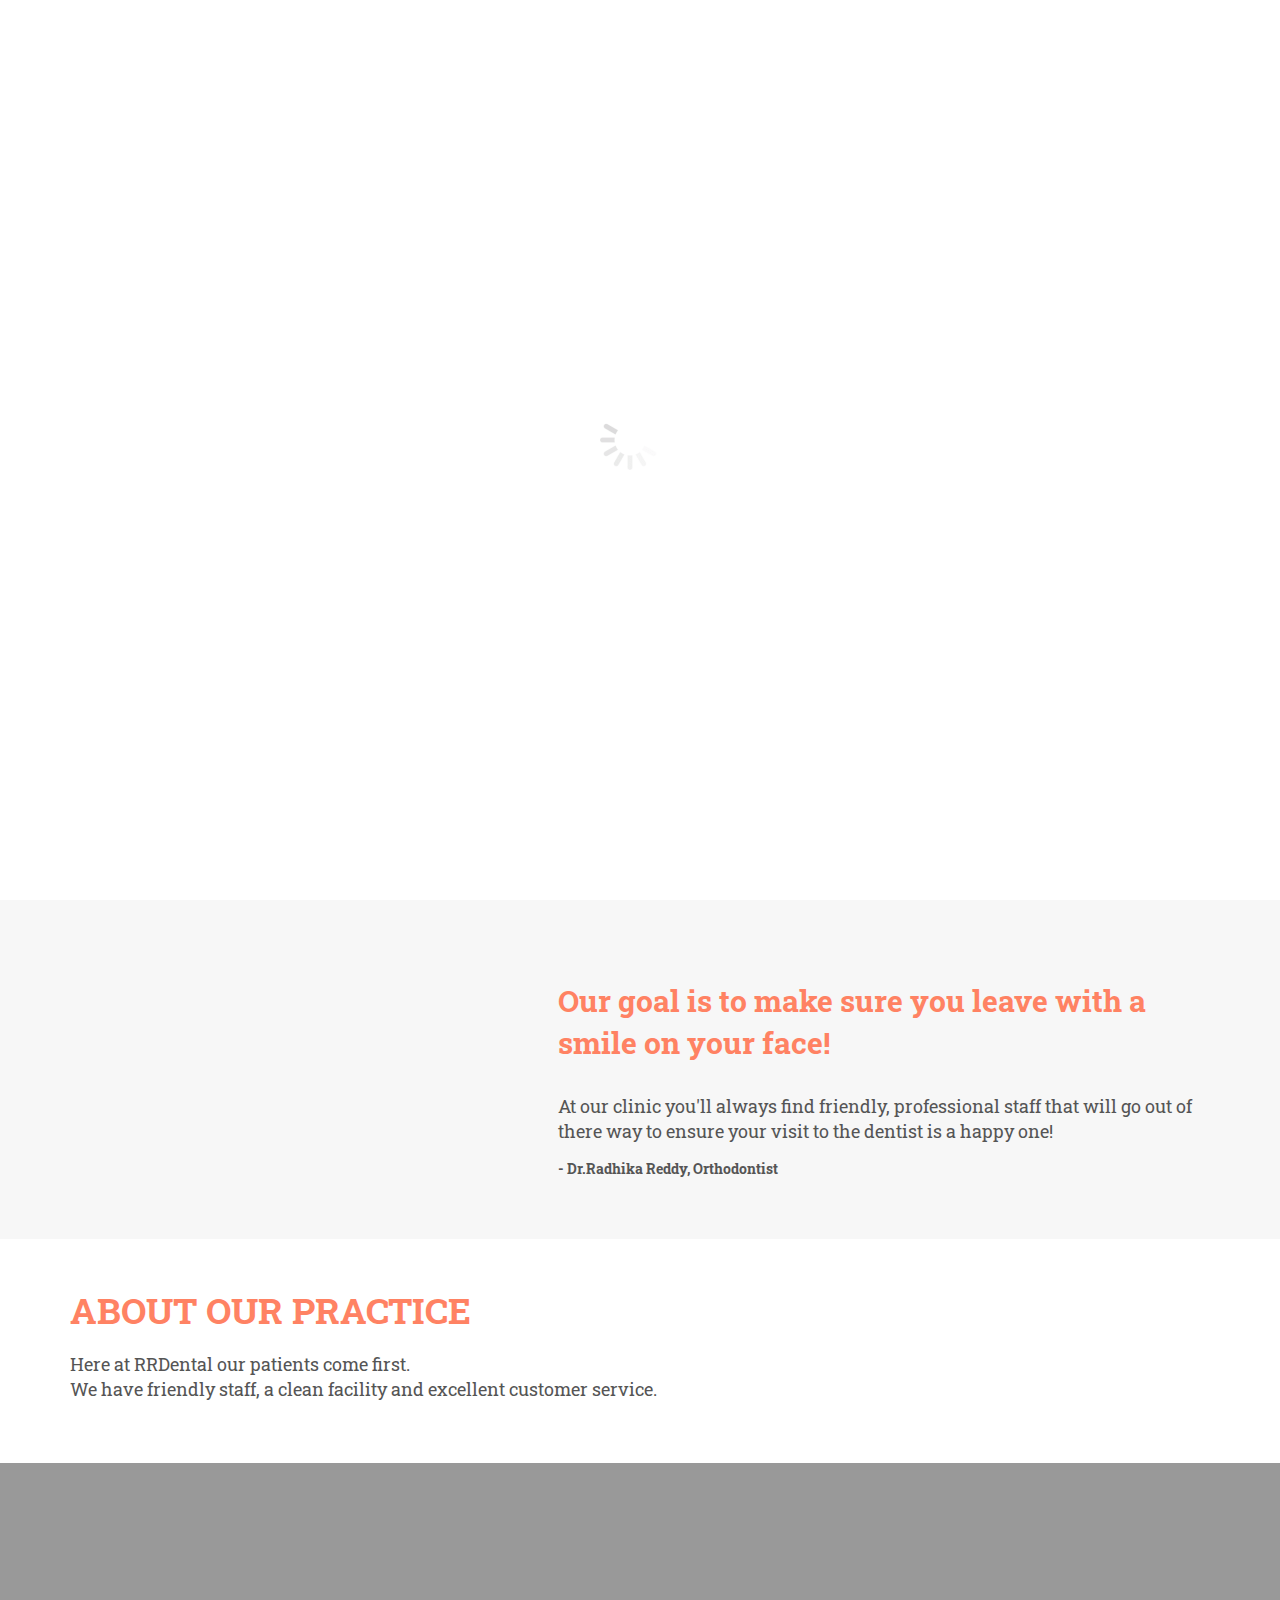
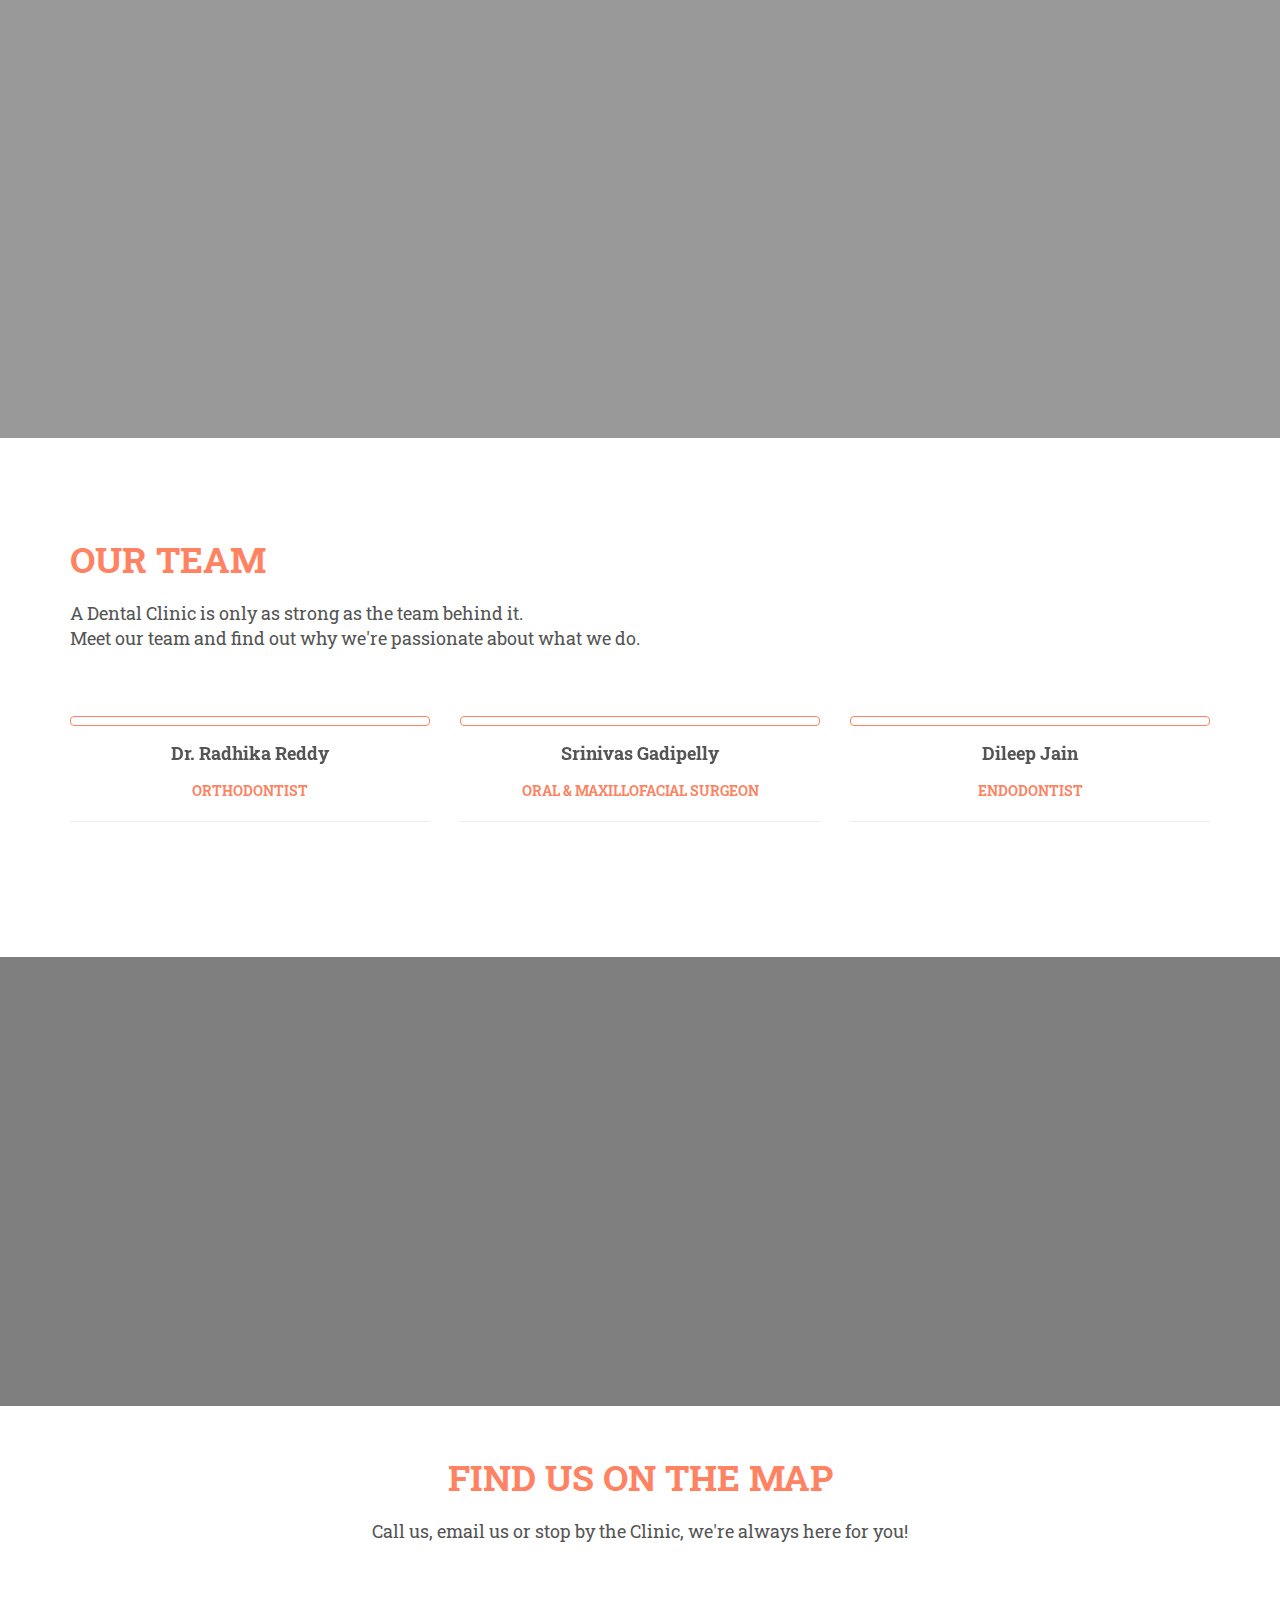
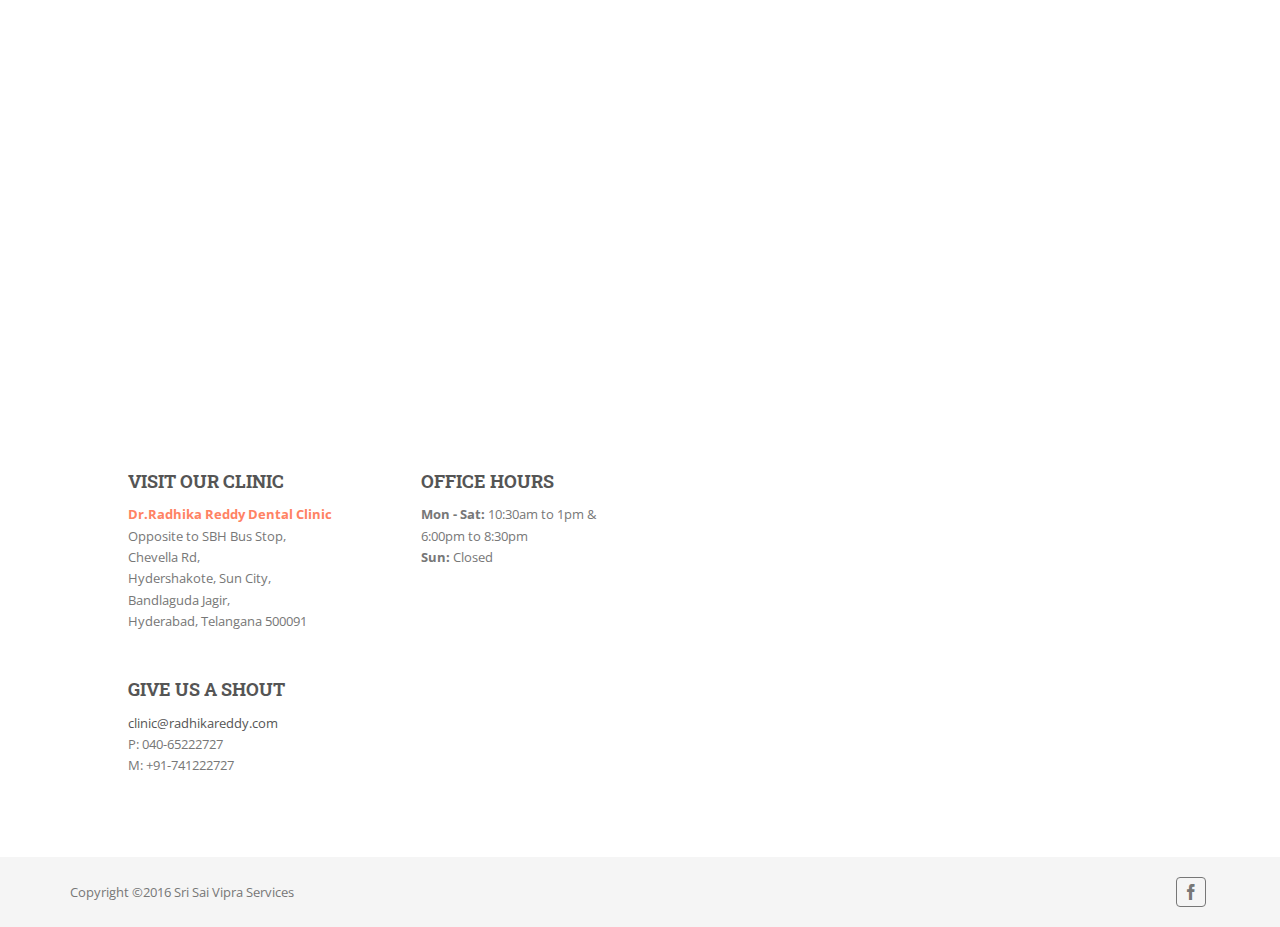
==== commit 11cf22bc: "first live" ====
--- a/index.html
+++ b/index.html
@@ -4,7 +4,7 @@
 <meta charset="utf-8">
 <meta name="viewport" content="width=device-width, initial-scale=1.0, maximum-scale=1.0, user-scalable=0"/>
 <meta http-equiv="Content-Type" content="text/html; charset=UTF-8"/>
-<title>eDental - Dental Related HTML5 Theme</title>
+<title>Dr.Radhika Reddy Dental</title>
 <!-- ================================ -->
 <!-- ========== CSS INCLUDES ========== -->
 <!-- ================================ -->
@@ -27,7 +27,7 @@
 	</div>
 </div>
 <!-- ===== STYLE SWITCHER ===== -->
-<div class="style-switch-wrapper">
+<!--div class="style-switch-wrapper">
 	<div class="style-switch-button">
 		<i class="im-cog"></i>
 	</div>
@@ -49,7 +49,7 @@
 	<a id="dark-header" class="btn btn-sm btn-dark">Dark</a>
 	<br/><br/>
 	<a class="btn btn-sm btn-primary close-styler pull-right">Close X</a>
-</div>
+</div-->
 <!-- ======================================== -->
 <!-- ============ START TOP STICKY MENU ========== -->
 <!-- ======================================== -->
@@ -68,10 +68,10 @@
 			<li><a class="scrollto" href="#home">Home</a></li>
 			<li><a class="scrollto" href="#about">About</a></li>
 			<li><a class="scrollto" href="#team">Team</a></li>
-			<li><a href="#services" class="scrollto">Services</a></li>
-			<li><a class="scrollto" href="#portfolio">Portfolio</a></li>
+			<!--li><a href="#services" class="scrollto">Services</a></li-->
+			<!--li><a class="scrollto" href="#portfolio">Portfolio</a></li-->
 			 
-			<li class="dropdown">
+			<!--li class="dropdown">
 			<a href="#blog" class="scrollto dropdown-toggle" data-toggle="dropdown">Blog <i class="fa-caret-down"></i></a>
 			<ul class="dropdown-menu">
 				<li><a href="blog.html">Blog Fullwidth</a></li>
@@ -81,11 +81,11 @@
 				<li><a href="post.html">Post Fullwidth</a></li>
 				<li><a href="post-sidebar.html">Post Sidebar</a></li>
 			</ul>
-			</li>
+			</li-->
 			<li><a class="scrollto" href="#contact">Contact</a></li>
 			<li>
 			<div class="social-icons">
-				<a href="#"><i class="im-twitter"></i></a><a href="#"><i class="im-facebook"></i></a><a href="#"><i class="im-google-plus"></i></a>
+				<!--a href="#"><i class="im-twitter"></i></a--><a href="https://www.facebook.com/radhikareddydental" target="_blank"><i class="im-facebook"></i></a><!--a href="#"><i class="im-google-plus"></i></a-->
 			</div>
 			</li>
 		</ul>
@@ -109,19 +109,19 @@
 			<div class="img-overlay-solid" style="background-color:rgba(0,0,0,0.3);">
 			</div>
 			<div class="caption container">
-			<h2 class="weight-700 color-white">Welcome to eDental</h2>
+			<h2 class="weight-700 color-white">Welcome to Dr.Radhika Reddy Dental Clinic</h2>
 			<h4 class="weight-400 color-white">Our number one goal is to make sure every one of our patients leaves 100% happy and with a bright, white smile on their face!</h4>
 			<br/>
-			<a class="btn btn-primary scrollto">Find out more about us</a><a class="btn btn-white btn-outline scrollto">Book An Appointment</a>
+			<a class="btn btn-primary scrollto" href="#about">Find out more about us</a><a class="btn btn-white btn-outline scrollto" href="https://www.practo.com/hyderabad/doctor/radhika-reddy-dentist" target="_blank">Book An Appointment</a>
 			</div>
 		</div>
 		<div class="parallax" style="background-image:url(img/pictures/photo.png)" data-stellar-background-ratio="0.2">
 			<div class="img-overlay-solid" style="background-color:rgba(0,0,0,0.3);">
 			</div>
 			<div class="caption container">
-			<h2 class="weight-700 color-white">eDental is Packed with features:</h2>
-			<h4 class="weight-400 color-white">Parallax Backgrounds, Onscroll Animations, 800+ Icons, Retina Ready, 4 Slider Options, Premium Plugins, One Page Layout and so much more.</h4>
-			<br/><a class="btn btn-primary scrollto">Find out more about us</a><a class="btn btn-white btn-outline scrollto">Book An Appointment</a>
+			<h2 class="weight-700 color-white">Our clinic has</h2>
+			<h4 class="weight-400 color-white">State-of-the-art Dental Chairs, X-Ray, OPG, Lab as well as Pharmacy.</h4>
+			<br/><a class="btn btn-primary scrollto" href="#about">Find out more about us</a><a class="btn btn-white btn-outline scrollto" href="https://www.practo.com/hyderabad/doctor/radhika-reddy-dentist" target="_blank">Book An Appointment</a>
 			</div>
 			
 		</div>
@@ -139,13 +139,13 @@
 	<div class="container">
 		<div class="row">
 			<div class="col-md-3 col-md-offset-1">
-				<img alt="" src="img/team/team.png" class="img-responsive img-center rounded">
+				<img alt="" src="img/team/procedure.png" class="img-responsive img-center rounded">
 			</div>
 			<div class="col-md-7 col-md-offset-1">
 				<h2 class="color-primary">
 				Our goal is to make sure you leave with a smile on your face!</h2>
-				<h4 class="weight-400">At our office you'll always find friendly, professional staff that will go out of there way to ensure your visit to the dentist is a happy one!</h4>
-				<h5 class="">- Todd Bryant, Dentist</h5>
+				<h4 class="weight-400">At our clinic you'll always find friendly, professional staff that will go out of there way to ensure your visit to the dentist is a happy one!</h4>
+				<h5 class="">- Dr.Radhika Reddy, Orthodontist</h5>
 			</div>
 		</div>
 	</div>
@@ -160,7 +160,7 @@
 		<div class="row">
 			<div class="col-md-12">
 				<h1 class="weight-700 kill-top-margin uppercase">About Our Practice</h1>
-				<h4 class="weight-400">Here at eDental our patients come first.<br/>
+				<h4 class="weight-400">Here at RRDental our patients come first.<br/>
 				We have friendly staff, a clean facility and excellent customer service.</h4>
 			</div>
 		</div>
@@ -177,12 +177,12 @@
 			<div class="col-md-4 ae">
 				<div class="icon-feature-horizontal">
 					<div class="icon">
-						<i class="im-wand color-primary"></i>
+						<i class="fa fa-leaf color-primary"></i>
 					</div>
 					<div class="content">
-						<h4 class="uppercase weight-700 color-white">Fully Customizable</h4>
-						<p>
-							Built on the Bootstrap 3 framework. Fully commented and clean code. Valid HTML5 and CSS3.
+						<h4 class="uppercase weight-700 color-white">Clean & Neat Environment</h4>
+						<p>
+							We truly believe in cleanliness is next to godliness. We keep our clinic neat & clean.
 						</p>
 					</div>
 				</div>
@@ -190,12 +190,12 @@
 			<div class="col-md-4 ae" data-delay="250">
 				<div class="icon-feature-horizontal">
 					<div class="icon">
-						<i class="im-support color-primary"></i>
+						<i class="fa fa-plus-square color-primary"></i>
 					</div>
 					<div class="content">
-						<h4 class="uppercase weight-700 color-white">Customer Support</h4>
-						<p>
-							We support our products 100%. If you need help, give us a shout. We want you to be 100% happy with your purchase.
+						<h4 class="uppercase weight-700 color-white">Best Equipment & Sterlization</h4>
+						<p>
+							We understand that best equipment will compliment excellent skill of the dentist. Also, we ensure that all the equipment is sterilized at the end of every treatment.
 						</p>
 					</div>
 				</div>
@@ -203,12 +203,12 @@
 			<div class="col-md-4 ae" data-delay="500">
 				<div class="icon-feature-horizontal">
 					<div class="icon">
-						<i class="im-eye color-primary"></i>
+						<i class="fa fa-mobile color-primary"></i>
 					</div>
 					<div class="content">
-						<h4 class="uppercase weight-700 color-white">Retina Ready</h4>
-						<p>
-							eDental is primarily build using font icons and CSS3 techniques which means the site is 100% retina ready.
+						<h4 class="uppercase weight-700 color-white">Reachability</h4>
+						<p>
+							We believe that our patients need a way to contact the us at any time day or night. We are just a call away for our patients.
 						</p>
 					</div>
 				</div>
@@ -218,12 +218,12 @@
 			<div class="col-md-4 ae">
 				<div class="icon-feature-horizontal">
 					<div class="icon">
-						<i class="im-leaf color-primary"></i>
+						<i class="fa fa-user-md color-primary"></i>
 					</div>
 					<div class="content">
-						<h4 class="uppercase weight-700 color-white">Over 800+ Icons</h4>
-						<p>
-							eDental takes advantage of two excellent font icon resources. FontAwesome provides over 350+ icons and Icomoon provides over 450+ icons.
+						<h4 class="uppercase weight-700 color-white">Expertise</h4>
+						<p>
+							We have both in-house as well as consultant specialists for various specializations within Dentinstry.
 						</p>
 					</div>
 				</div>
@@ -231,12 +231,12 @@
 			<div class="col-md-4 ae" data-delay="250">
 				<div class="icon-feature-horizontal">
 					<div class="icon">
-						<i class="im-droplet color-primary"></i>
+						<i class="fa fa-female color-primary"></i>
 					</div>
 					<div class="content">
-						<h4 class="uppercase weight-700 color-white">Unlimited Color Options</h4>
-						<p>
-							For a quick demonstration try out the color option menu. eDental comes with 10 pre-made color styles but you can make it look however you want.
+						<h4 class="uppercase weight-700 color-white">Women Empowerment</h4>
+						<p>
+							We have balance of both male & female staff among both Dentists as well as support staff.
 						</p>
 					</div>
 				</div>
@@ -244,12 +244,12 @@
 			<div class="col-md-4 ae" data-delay="500">
 				<div class="icon-feature-horizontal">
 					<div class="icon">
-						<i class="im-menu color-primary"></i>
+						<i class="fa fa-users color-primary"></i>
 					</div>
 					<div class="content">
-						<h4 class="uppercase weight-700 color-white">Easily Build Your Site</h4>
-						<p>
-							eDental is built in sections so you can easily add and remove sections to quickly build your site the way you want.
+						<h4 class="uppercase weight-700 color-white">Patient</h4>
+						<p>
+							Apart from treating the patient, we also believe in making the patient understand what caused the problem in the first place.
 						</p>
 					</div>
 				</div>
@@ -272,7 +272,7 @@
 		<div class="row" style="margin-bottom: 20px;">
 			<div class="col-md-12">
 				<h1 class=" kill-top-margin uppercase">Our Team</h1>
-				<h4 class="weight-400">A company is only as strong as the team behind it.<br/>Meet our team and find out why we're passionate about what we do.</h4>
+				<h4 class="weight-400">A Dental Clinic is only as strong as the team behind it.<br/>Meet our team and find out why we're passionate about what we do.</h4>
 			</div>
 		</div>
 		<div class="row">
@@ -280,56 +280,56 @@
 				<!-- Start Member -->
 				<div class="team-wrapper">
 					<div class="team-img-wrapper">
-						<div class="team-img-wrapper-hover">
+						<!--div class="team-img-wrapper-hover">
 							<div class="social-icons">
 								<i class="im-twitter"></i><i class="im-pinterest"></i><i class="im-instagram"></i><i class="im-google-plus"></i>
 							</div>
-						</div>
-						<img alt="" src="img/team/team.png" class="img-responsive img-center">
-					</div>
-					<h4 class="weight-700">Mike Anthony</h4>
+						</div-->
+						<img alt="" src="img/team/radhika.png" class="img-responsive img-center">
+					</div>
+					<h4 class="weight-700">Dr. Radhika Reddy</h4>
 					<h5 class="color-primary uppercase">Orthodontist</h5>
-					<p>
+					<!--p>
 						Lorem ipsum dolor sit amet, consetetur sadipscing elitr, sed diam nonumy eirmod tempor invidunt ut labore.
-					</p>
+					</p-->
 					<hr/>
 				</div>
 				<!-- Start Member -->
 				<div class="team-wrapper">
 					<div class="team-img-wrapper">
-						<div class="team-img-wrapper-hover">
+						<!--div class="team-img-wrapper-hover">
 							<div class="social-icons">
 								<i class="im-twitter"></i><i class="im-pinterest"></i><i class="im-instagram"></i><i class="im-google-plus"></i>
 							</div>
-						</div>
-						<img alt="" src="img/team/team.png" class="img-responsive img-center">
-					</div>
-					<h4 class="weight-700">Todd Bryant</h4>
-					<h5 class="color-primary uppercase">Dentist</h5>
-					<p>
+						</div-->
+						<img alt="" src="img/team/srinivas.png" class="img-responsive img-center">
+					</div>
+					<h4 class="weight-700">Srinivas Gadipelly</h4>
+					<h5 class="color-primary uppercase">Oral & Maxillofacial Surgeon</h5>
+					<!--p>
 						Lorem ipsum dolor sit amet, consetetur sadipscing elitr, sed diam nonumy eirmod tempor invidunt ut labore.
-					</p>
+					</p-->
 					<hr/>
 				</div>
 				<!-- Start Member -->
 				<div class="team-wrapper">
 					<div class="team-img-wrapper">
-						<div class="team-img-wrapper-hover">
+						<!--div class="team-img-wrapper-hover">
 							<div class="social-icons">
 								<i class="im-twitter"></i><i class="im-pinterest"></i><i class="im-instagram"></i><i class="im-google-plus"></i>
 							</div>
-						</div>
-						<img alt="" src="img/team/team.png" class="img-responsive img-center">
-					</div>
-					<h4 class="weight-700">Katie Roberts</h4>
-					<h5 class="color-primary uppercase">Dental Hygienist</h5>
-					<p>
+						</div-->
+						<img alt="" src="img/team/dileepjain.png" class="img-responsive img-center">
+					</div>
+					<h4 class="weight-700">Dileep Jain</h4>
+					<h5 class="color-primary uppercase">Endodontist</h5>
+					<!--p>
 						Lorem ipsum dolor sit amet, consetetur sadipscing elitr, sed diam nonumy eirmod tempor invidunt ut labore.
-					</p>
+					</p-->
 					<hr/>
 				</div>
 				<!-- Start Member -->
-				<div class="team-wrapper">
+				<!--div class="team-wrapper">
 					<div class="team-img-wrapper">
 						<div class="team-img-wrapper-hover">
 							<div class="social-icons">
@@ -344,9 +344,9 @@
 						Lorem ipsum dolor sit amet, consetetur sadipscing elitr, sed diam nonumy eirmod tempor invidunt ut labore.
 					</p>
 					<hr/>
-				</div>
+				</div-->
 				<!-- Start Member -->
-				<div class="team-wrapper">
+				<!--div class="team-wrapper">
 					<div class="team-img-wrapper">
 						<div class="team-img-wrapper-hover">
 							<div class="social-icons">
@@ -361,9 +361,9 @@
 						Lorem ipsum dolor sit amet, consetetur sadipscing elitr, sed diam nonumy eirmod tempor invidunt ut labore.
 					</p>
 					<hr/>
-				</div>
+				</div-->
 				<!-- Start Member -->
-				<div class="team-wrapper">
+				<!--div class="team-wrapper">
 					<div class="team-img-wrapper">
 						<div class="team-img-wrapper-hover">
 							<div class="social-icons">
@@ -378,7 +378,7 @@
 						Lorem ipsum dolor sit amet, consetetur sadipscing elitr, sed diam nonumy eirmod tempor invidunt ut labore.
 					</p>
 					<hr/>
-				</div>
+				</div-->
 			</div>
 		</div>
 	</div>
@@ -391,7 +391,7 @@
 <!-- ======================================== -->
 <!-- =========== START SERVICES SECTION ============= -->
 <!-- ======================================== -->
-<section id="services">
+<!--section id="services">
 <div class="fullwidth-section" style="background-color: #F5F5F5">
 	<div class="container">
 		<div class="row" style="margin-bottom: 40px;">
@@ -399,21 +399,21 @@
 				<h1 class=" kill-top-margin uppercase">Our Services</h1>
 				<h4 class="weight-400">We provide many exciting services that will leave you with a bright, white smile on your face!</h4>
 			</div>
-		</div>
-		<!-- START OF ACCORDION AND TABS -->
+		</div-->
+		<!-- START OF ACCORDION AND TABS >
 		<div class="row">
 			<div class="col-md-6">
 				<div id="accordion" class="panel-group">
 					<div class="panel panel-default">
 						<a data-parent="#accordion" data-toggle="collapse" href="#one">
 						<div class="panel-heading">
-							<h5 class="panel-title"><i class="fa-medkit"></i>Teeth Cleaning</h5>
+							<h5 class="panel-title"><i class="fa-medkit"></i>Orthodontics</h5>
 						</div>
 						</a>
 						<div id="one" class="panel-collapse collapse">
 							<div class="panel-body">
 								<p>
-									Ad vegan excepteur butcher vice lomo. Leggings occaecat craft beer farm-to-table, leggings occaecat craft beer farm-to-table, raw denim aesthetic synth nesciunt you probably haven&#39;t heard of them accusamus labore sustainable VHS. raw denim aesthetic synth nesciunt you probably haven&#39;t heard of them accusamus labore sustainable VHS. Ad vegan excepteur butcher vice lomo. Leggings occaecat craft beer farm-to-table, raw denim aesthetic synth nesciunt you probably haven&#39;t heard of them accusamus labore sustainable VHS. <a href="#">Find Out More</a>
+									The majority of patients undergoing orthodontic care are children and teens. But you are never too old as long as you have good bone and good oral hygiene. <a href="#">Find Out More</a>
 								</p>
 							</div>
 						</div>
@@ -532,11 +532,11 @@
 				</div>
 			</div>
 		</div>
-		<!-- END OF ACCORDION AND TABS -->
-	</div>
-</div>
+		<END OF ACCORDION AND TABS -->
+	<!--/div>
+</div-->
 <!-- FEATURES COUNTERS -->
-<div class="fullwidth-section">
+<!--div class="fullwidth-section">
 	<div class="parallax" style="background-image: url('img/pictures/photo.png')" data-stellar-background-ratio="0.2">
 	</div>
 	<div class="img-overlay-solid" style="background-color:rgba(0,0,0,0.4);">
@@ -582,14 +582,14 @@
 		</div>
 	</div>
 </div>
-</section>
+</section-->
 <!-- ======================================== -->
 <!-- =========== END FEATURES SECTION ============= -->
 <!-- ======================================== -->
 <!-- ======================================== -->
 <!-- =========== START PORTFOLIO SECTION ============= -->
 <!-- ======================================== -->
-<section id="portfolio">
+<!--section id="portfolio">
 <div class="fullwidth-section kill-bottom-padding">
 	<div class="container">
 		<div class="row" style="margin-bottom: 40px;">
@@ -753,10 +753,10 @@
 				</div>
 			</div>
 			<!-- END ISOTOPE SCRIPT -->
-		</div>
-	</div>
-</div>
-</section>
+		<!--/div>
+	</div>
+</div>
+</section-->
 <!-- ======================================== -->
 <!-- =========== END PORTFOLIO SECTION ============= -->
 <!-- ======================================== -->
@@ -779,37 +779,37 @@
 						<li class="active" data-slide-to="0" data-target="#carousel">
 						</li>
 						<li data-slide-to="1" data-target="#carousel"></li>
-						<li data-slide-to="2" data-target="#carousel"></li>
+						<!--li data-slide-to="2" data-target="#carousel"></li-->
 					</ol>
 					<!-- Wrapper for slides -->
 					<div class="carousel-inner">
 						<!-- Slide 1 -->
 						<div class="item active color-white">
 							<p class="color-white">
-								 Lorem ipsum dolor sit amet, consectetur adipiscing elit. Integer ac vehicula tortor, vitae lacinia nisi. Mauris ac urna in dolor mollis tincidunt. Nulla eleifend nisl non viverra ornare. In cursus a urna non dapibus. In auctor mattis placerat.
+								She is the best doc I have ever met, she knows exactly what we want and she do what is good for our teeth.. It's tension free to visit her clinic.
 							</p>
 							<div class="source color-white">
-								 - Albert Einstein
+								 - Nivi Y
 							</div>
 						</div>
 						<!-- Slide 2 -->
 						<div class="item color-white">
 							<p class="color-white">
-								 Lorem ipsum dolor sit amet, consectetur adipiscing elit. Integer ac vehicula tortor, vitae lacinia nisi. Mauris ac urna in dolor mollis tincidunt. Nulla eleifend nisl non viverra ornare. In cursus a urna non dapibus. In auctor mattis placerat.
+								Great Doctor and great Clinic.
 							</p>
 							<div class="source color-white">
-								 - Leonardo Davinci
+								 - Kevuken
 							</div>
 						</div>
 						<!-- Slide 3 -->
-						<div class="item color-white">
+						<!--div class="item color-white">
 							<p class="color-white">
 								 Lorem ipsum dolor sit amet, consectetur adipiscing elit. Integer ac vehicula tortor, vitae lacinia nisi. Mauris ac urna in dolor mollis tincidunt. Nulla eleifend nisl non viverra ornare. In cursus a urna non dapibus. In auctor mattis placerat.
 							</p>
 							<div class="source color-white">
 								 - Nicolaus Copernicus
 							</div>
-						</div>
+						</div-->
 					</div>
 				</div>
 			</div>
@@ -823,7 +823,7 @@
 <!-- ======================================== -->
 <!-- =========== START BLOG SECTION ============= -->
 <!-- ======================================== -->
-<section id="blog">
+<!--section id="blog">
 <div class="fullwidth-section">
 	<div class="container">
 		<div class="row" style="margin-bottom: 60px;">
@@ -976,7 +976,7 @@
 		</div>
 	</div>
 </div>
-</section>
+</section-->
 <!-- ======================================== -->
 <!-- =========== END BLOG SECTION ============= -->
 <!-- ======================================== -->
@@ -992,7 +992,7 @@
 		<div class="row" style="margin-bottom: 20px">
 			<div class="col-md-8 col-md-offset-2 text-center">
 				<h1 class=" kill-top-margin uppercase">Find us on the map</h1>
-				<h4 class="weight-400">Call us, email us or stop by the office, we're always here for you!</h4>
+				<h4 class="weight-400">Call us, email us or stop by the Clinic, we're always here for you!</h4>
 			</div>
 		</div>
 	</div>
@@ -1008,12 +1008,12 @@
 						<i class="im-compass color-primary ae"></i>
 					</div>
 					<div class="content">
-						<h4 class="uppercase weight-700">Visit our Office</h4>
-						<p>
-							<strong class="color-primary">eDental</strong><br/>
-							1235 Creative Avenue, 23rd Floor<br/>
-							New York, NY, United States<br/>
-							25634
+						<h4 class="uppercase weight-700">Visit our Clinic</h4>
+						<p>
+							<strong class="color-primary">Dr.Radhika Reddy Dental Clinic</strong><br/>
+							Opposite to SBH Bus Stop, Chevella Rd,<br/>
+							Hydershakote, Sun City, Bandlaguda Jagir,<br/>
+							Hyderabad, Telangana 500091
 						</p>
 					</div>
 				</div>
@@ -1024,9 +1024,9 @@
 					<div class="content">
 						<h4 class="uppercase weight-700">Give us a Shout</h4>
 						<p>
-							<a href="mailto:support@creativelycoded.com">support@creativelycoded.com</a><br/>
-							P: 555-555-5555<br/>
-							M: 444-444-4444
+							<a href="mailto:clinic@radhikareddy.com">clinic@radhikareddy.com</a><br/>
+							P: 040-65222727<br/>
+							M: +91-741222727
 						</p>
 					</div>
 				</div>
@@ -1039,14 +1039,14 @@
 					<div class="content">
 						<h4 class="uppercase weight-700">Office Hours</h4>
 						<p>
-							<strong>Mon - Fri:</strong> 8am to 8pm<br/>
-							<strong>Sat:</strong> 9am to 3pm<br/>
+							<strong>Mon - Sat:</strong> 10:30am to 1pm & 6:00pm to 8:30pm<br/>
+							<!--strong>Sat:</strong> 9am to 3pm<br/-->
 							<strong>Sun:</strong> Closed
 						</p>
 					</div>
 				</div>
 			</div>
-			<div class="col-md-6">
+			<!--div class="col-md-6">
 				<h4 class="uppercase weight-700">Send us a message</h4>
 				<form action="contact-form.php" method="post" role="form">
 					<div class="row">
@@ -1079,7 +1079,7 @@
 						</div>
 					</div>
 				</form>
-			</div>
+			</div-->
 		</div>
 	</div>
 </div>
@@ -1097,11 +1097,11 @@
 	<div class="container">
 		<div class="row text-center">
 			<div class="col-md-6 text-left">
-				 Copyright ©2014 eDental - Responsive Dental Theme
+				 Copyright ©2016 Sri Sai Vipra Services
 			</div>
 			<div class="col-md-6 text-right">
 				<div class="social-icons">
-					<a href="#"><i class="im-twitter"></i></a><a href="#"><i class="im-facebook"></i></a><a href="#"><i class="im-google-plus"></i></a><a href="#"><i class="im-pinterest"></i></a><a href="#"><i class="im-instagram"></i></a>
+					<!--a href="#"><i class="im-twitter"></i></a--><a href="https://www.facebook.com/radhikareddydental" target="_blank"><i class="im-facebook"></i></a><!--a href="#"><i class="im-google-plus"></i></a><a href="#"><i class="im-pinterest"></i></a><a href="#"><i class="im-instagram"></i></a-->
 				</div>
 			</div>
 		</div>
@@ -1133,7 +1133,7 @@
 <script type="text/javascript" src="js/jquery.isotope.min.js"></script>
 <script type="text/javascript" src="js/animation-engine.js"></script>
 <script type="text/javascript" src="js/validation.js"></script>
-<script type="text/javascript" src="http://maps.google.com/maps/api/js?sensor=false"></script>
+<script type="text/javascript" src="http://maps.google.com/maps/api/js?key=AIzaSyD3Ua6UuUp9zy72icAIpBkBsQWuKVwYYnA"></script>
 <script type="text/javascript" src="js/google.map-settings.js"></script>
 <script type="text/javascript" src="js/style-switcher.js"></script>
 <script type="text/javascript" src="js/theme-scripts.js"></script>
--- a/css/color-schemes/default.css
+++ b/css/color-schemes/default.css
@@ -1,154 +1,154 @@
 .btn-primary,
 a.btn-primary {
-  background-color: #39adff;
+  background-color: #ff8263;
 }
 a.btn-outline.btn-primary, .btn-outline.btn-primary {
-border-color: #39adff;
-color: #39adff;
+border-color: #ff8263;
+color: #ff8263;
 }
 a.btn-outline.btn-primary:hover, a.btn-outline.btn-primary.active, a.btn-outline.btn-primary:active, a.btn-outline.btn-primary:focus,
 .btn-outline.btn-primary:hover, .btn-outline.btn-primary.active, .btn-outline.btn-primary:active, .btn-outline.btn-primary:focus {
-background-color: #39adff;
+background-color: #ff8263;
 }
 a.btn-outline.btn-white:hover, a.btn-outline.btn-white.active, a.btn-outline.btn-white:active, a.btn-outline.btn-white:focus,
 .btn-outline.btn-white:hover, .btn-outline.btn-white.active, .btn-outline.btn-white:active, .btn-outline.btn-white:focus {
-color: #39adff;
+color: #ff8263;
 }
 a:active, a:hover {
-color: #39adff;
+color: #ff8263;
 }
 .color-primary {
-color: #39adff !important;
+color: #ff8263 !important;
 }
 .bg-primary {
-background-color: #39adff !important;
+background-color: #ff8263 !important;
 }
 .border-primary {
-border-color: #39adff !important;
+border-color: #ff8263 !important;
 }
 h1,
 .h1 {
-  color: #39adff;
+  color: #ff8263;
 }
 .img-outline {
-border: 1px solid #39adff;
+border: 1px solid #ff8263;
 }
 .img-hover i:hover {
-color: #39adff;
+color: #ff8263;
 }
 .blog-hover {
-border: 3px solid #39adff;
+border: 3px solid #ff8263;
 }
 .blog-hover-buttons a:hover {
-color: #39adff;
+color: #ff8263;
 }
 #blog-posts h2 a, #blog-posts h2 a:visited, #blog-posts-masonry h4 a, #blog-posts-masonry h4 a:visited, #blog h4 a, #blog h4 a:visited {
-color: #39adff;
+color: #ff8263;
 }
 #comments .avatar {
-border: 1px solid #39adff;
+border: 1px solid #ff8263;
 }
 #sidebar .widget_calendar #wp-calendar caption {
-background-color: #39adff;
+background-color: #ff8263;
 }
 #sidebar .widget_calendar #wp-calendar th {
-background-color: #39adff;
-border-right: 1px solid #39adff;
-border-left: 1px solid #39adff;
-border-top: 1px solid #39adff;
+background-color: #ff8263;
+border-right: 1px solid #ff8263;
+border-left: 1px solid #ff8263;
+border-top: 1px solid #ff8263;
 }
 #sidebar .widget_calendar #wp-calendar #prev a:hover, #sidebar .widget_calendar #wp-calendar #next a:hover {
-color: #39adff;
+color: #ff8263;
 }
 .scrollup i:hover {
-background-color: #39adff;
+background-color: #ff8263;
 }
 .team-img-wrapper {
-border: 1px solid #39adff;
+border: 1px solid #ff8263;
 }
 .team-img-wrapper-hover {
-  border: 3px solid #39adff;
+  border: 3px solid #ff8263;
 }
 .social-icons i:hover {
-border: 1px solid #39adff;
-color: #39adff;
+border: 1px solid #ff8263;
+color: #ff8263;
 }
 #accordion .panel a.selected .panel-heading {
-background-color:#39adff;
+background-color:#ff8263;
 }
 .nav-tabs > li.active > a,.nav-tabs > li.active > a:hover,.nav-tabs > li.active > a:focus {
-color:#39adff;
+color:#ff8263;
 }
 .nav-tabs > li.active > a {
-border-top:1px solid #39adff;
+border-top:1px solid #ff8263;
 }
 .nav-tabs#tabs > li.active > a {
-border-top:1px solid #39adff;
+border-top:1px solid #ff8263;
 }
 .owl-theme .owl-controls .owl-page span{
-	border: 1px solid #39adff;
+	border: 1px solid #ff8263;
 }
 .owl-theme .owl-controls .owl-page.active span,
 .owl-theme .owl-controls.clickable .owl-page:hover span{
-	background-color: #39adff;
+	background-color: #ff8263;
 }
 #portfolio h4 {
-color: #39adff;
+color: #ff8263;
 }
 .portfolio-hover {
-border: 3px solid #39adff;
+border: 3px solid #ff8263;
 }
 .portfolio-hover-buttons a:hover {
-color: #39adff;
+color: #ff8263;
 }
 .testimonial-slider .carousel-indicators li {
-border: 1px solid #39adff;
+border: 1px solid #ff8263;
 }
 .testimonial-slider .carousel-indicators li.active {
-background-color: #39adff;
+background-color: #ff8263;
 }
 .pagination > li > a:hover, .pagination > li > span:hover, .pagination > li > a:focus, .pagination > li > span:focus {
-color: #39adff;
+color: #ff8263;
 }
 .pagination > .active > a, .pagination > .active > span, .pagination > .active > a:hover, .pagination > .active > span:hover, .pagination > .active > a:focus, .pagination > .active > span:focus {
-background-color: #39adff;
-border-color: #39adff;
+background-color: #ff8263;
+border-color: #ff8263;
 }
 .pager li > a, .pager li > span {
-    border: 1px solid #39adff;
-	color: #39adff;
+    border: 1px solid #ff8263;
+	color: #ff8263;
 }
 .pager li > a:hover, .pager li > span {
-    background-color: #39adff;
-    border: 1px solid #39adff;
+    background-color: #ff8263;
+    border: 1px solid #ff8263;
 }
 .progress-bar {
-  background-color: #39adff;
+  background-color: #ff8263;
 }
 .footer .social-icons i:hover {
-border: 1px solid #39adff;
-color: #39adff;
+border: 1px solid #ff8263;
+color: #ff8263;
 }
 .navbar-default .navbar-toggle:hover, .navbar-default .navbar-toggle:focus {
-color: #39adff;
-border-color: #39adff;
+color: #ff8263;
+border-color: #ff8263;
 }
 .navbar-default .navbar-nav > li > a:hover, .navbar-default .navbar-nav > li.active > a, .navbar-default .navbar-nav > li:hover > a, .navbar-default .navbar-nav > li.active > a:hover {
-color: #39adff;
-border: 1px solid #39adff;
+color: #ff8263;
+border: 1px solid #ff8263;
 }
 .navbar-default .navbar-nav > li.active > a:focus {
-color: #39adff;
-border: 1px solid #39adff;
+color: #ff8263;
+border: 1px solid #ff8263;
 }
 .navbar-default .navbar-nav > .open > a, .navbar-default .navbar-nav > .open > a:hover, .navbar-default .navbar-nav > .open > a:focus {
-color: #39adff;
-border: 1px solid #39adff;
+color: #ff8263;
+border: 1px solid #ff8263;
 }
 .dropdown-menu > li:hover > a, .dropdown-menu > li > a:hover, .dropdown-menu > .active > a, .dropdown-menu > .active > a:focus, .dropdown-menu > .active > a:hover {
-    color: #39adff !important;
+    color: #ff8263 !important;
 }
 .navbar .social-icons i:hover {
-color: #39adff;
-border: 1px solid #39adff;
+color: #ff8263;
+border: 1px solid #ff8263;
 }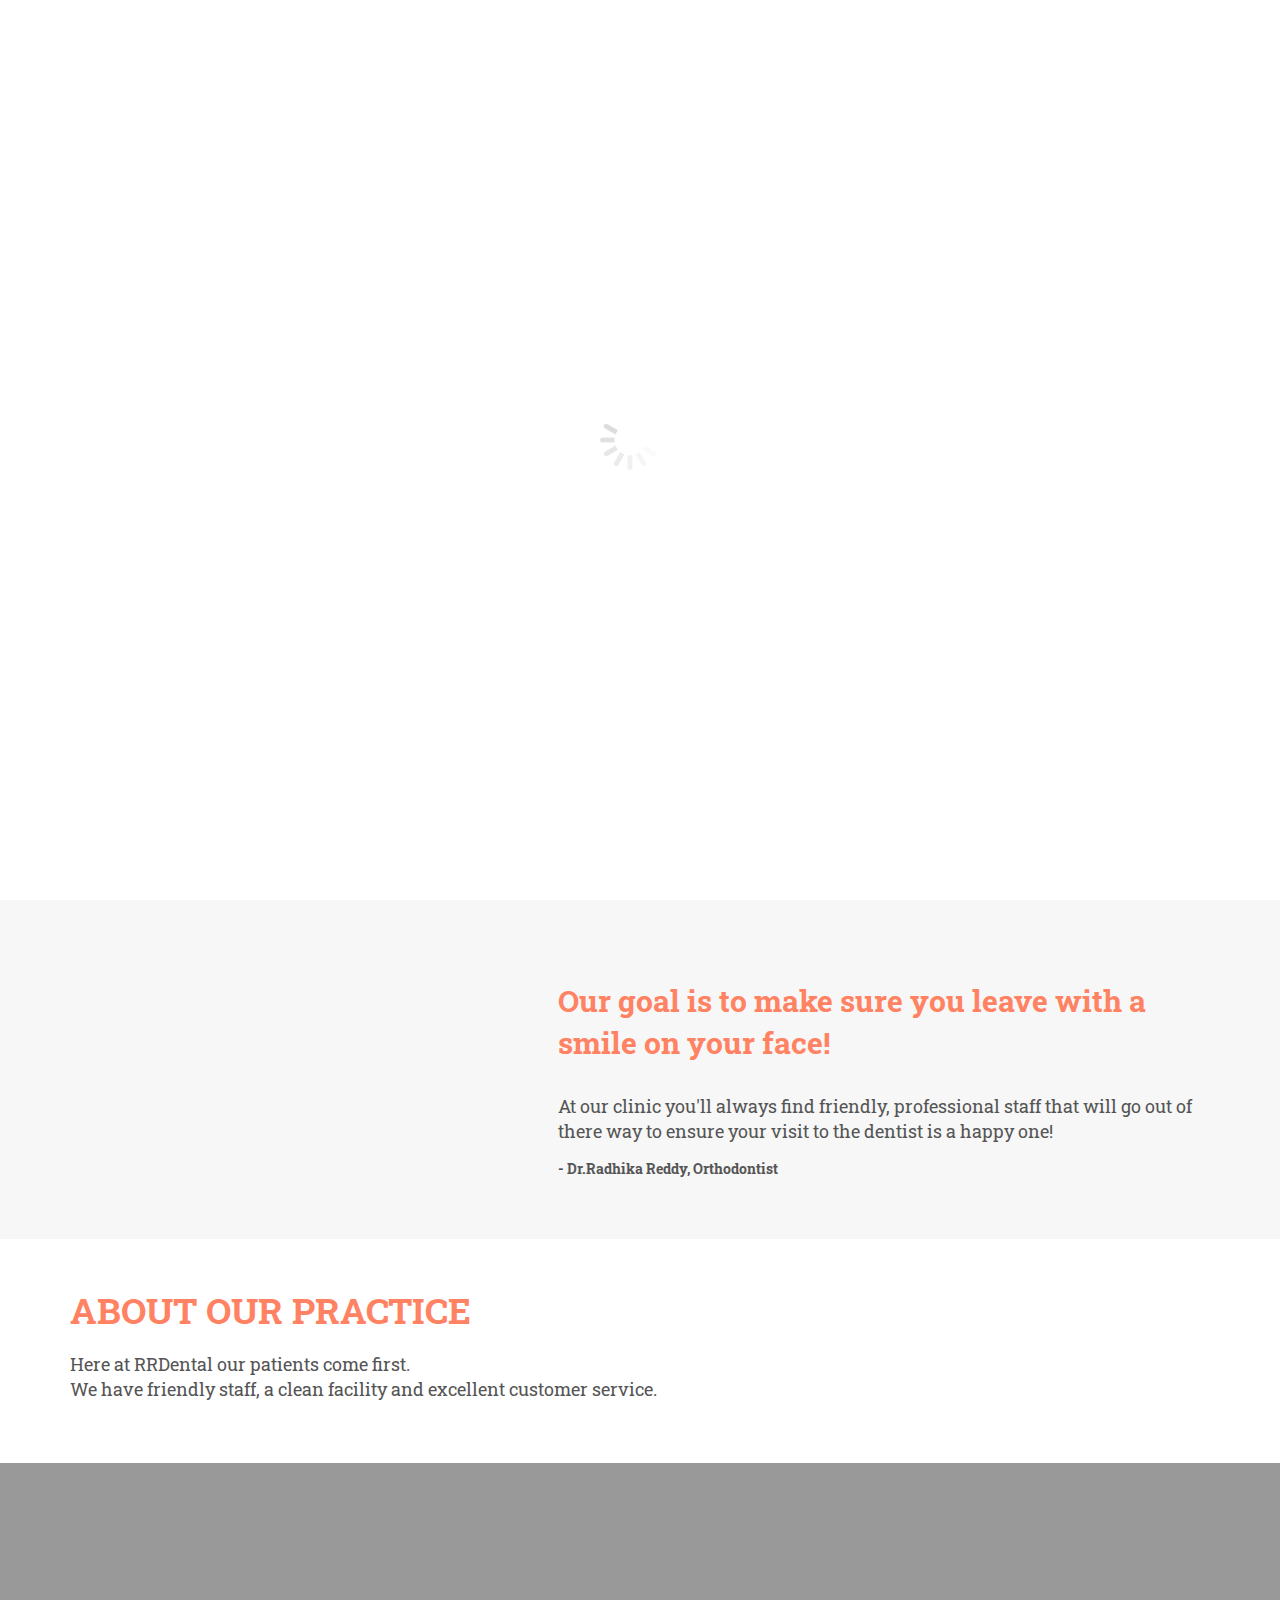
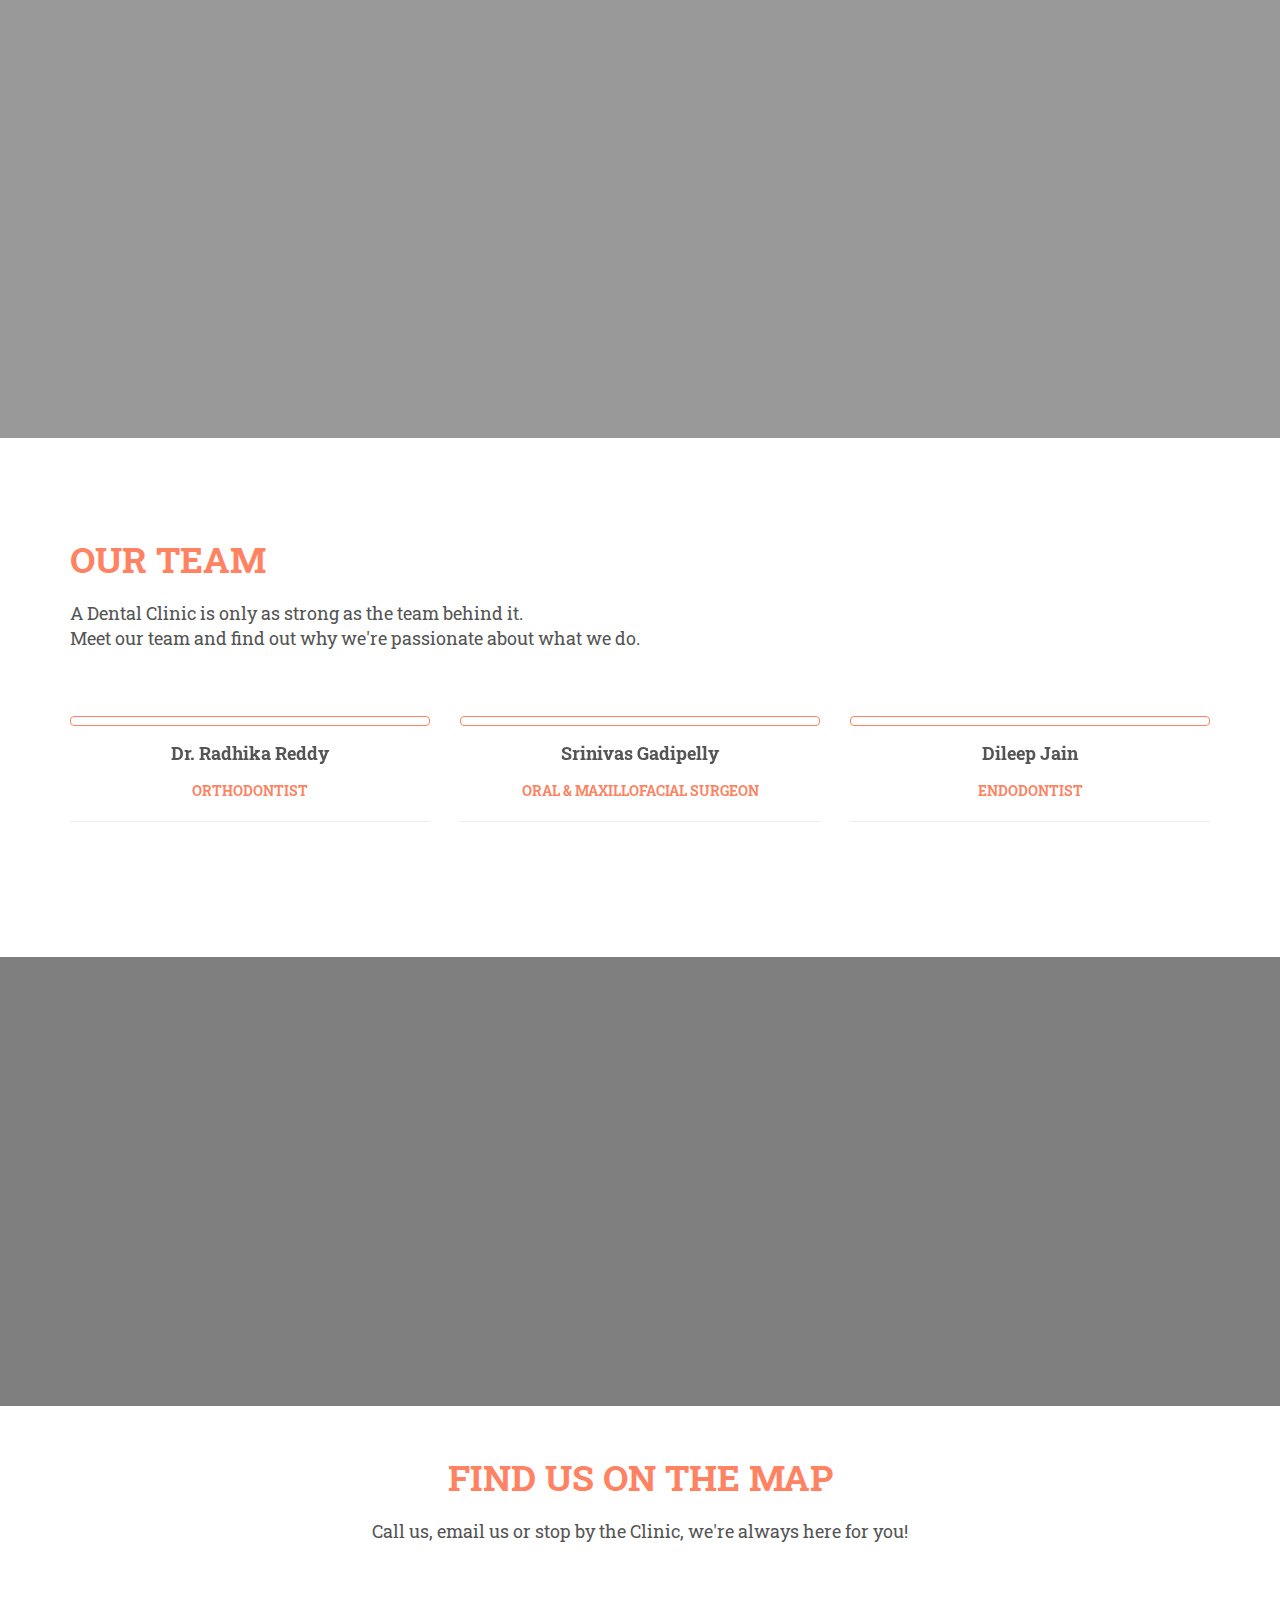
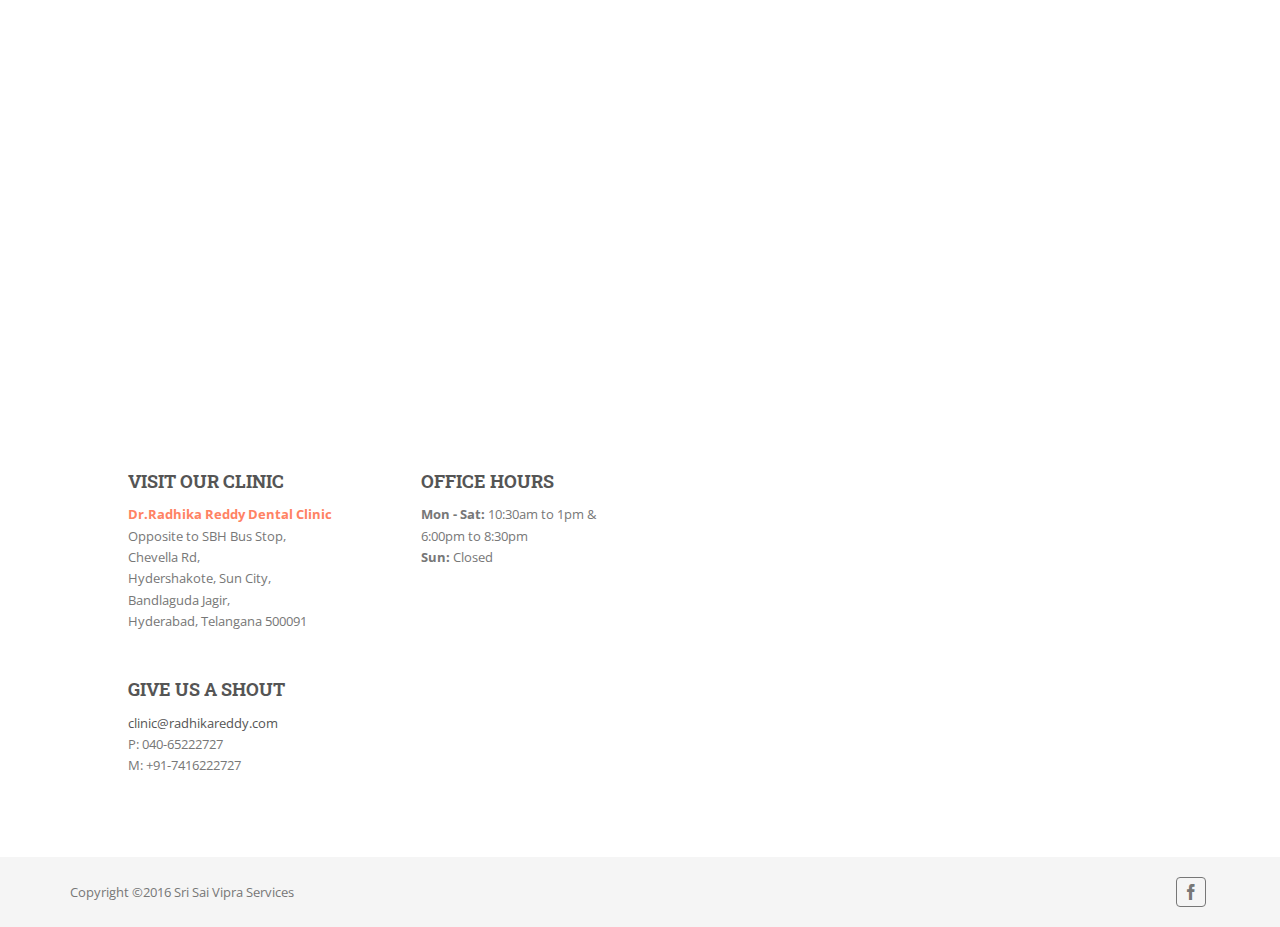
==== commit b2034b6f: "Update index.html" ====
--- a/index.html
+++ b/index.html
@@ -1026,7 +1026,7 @@
 						<p>
 							<a href="mailto:clinic@radhikareddy.com">clinic@radhikareddy.com</a><br/>
 							P: 040-65222727<br/>
-							M: +91-741222727
+							M: +91-7416222727
 						</p>
 					</div>
 				</div>
@@ -1141,4 +1141,4 @@
 <!-- ========== END JQUERY SCRIPTS ========== -->
 <!-- ==================================== -->
 </body>
-</html>+</html>
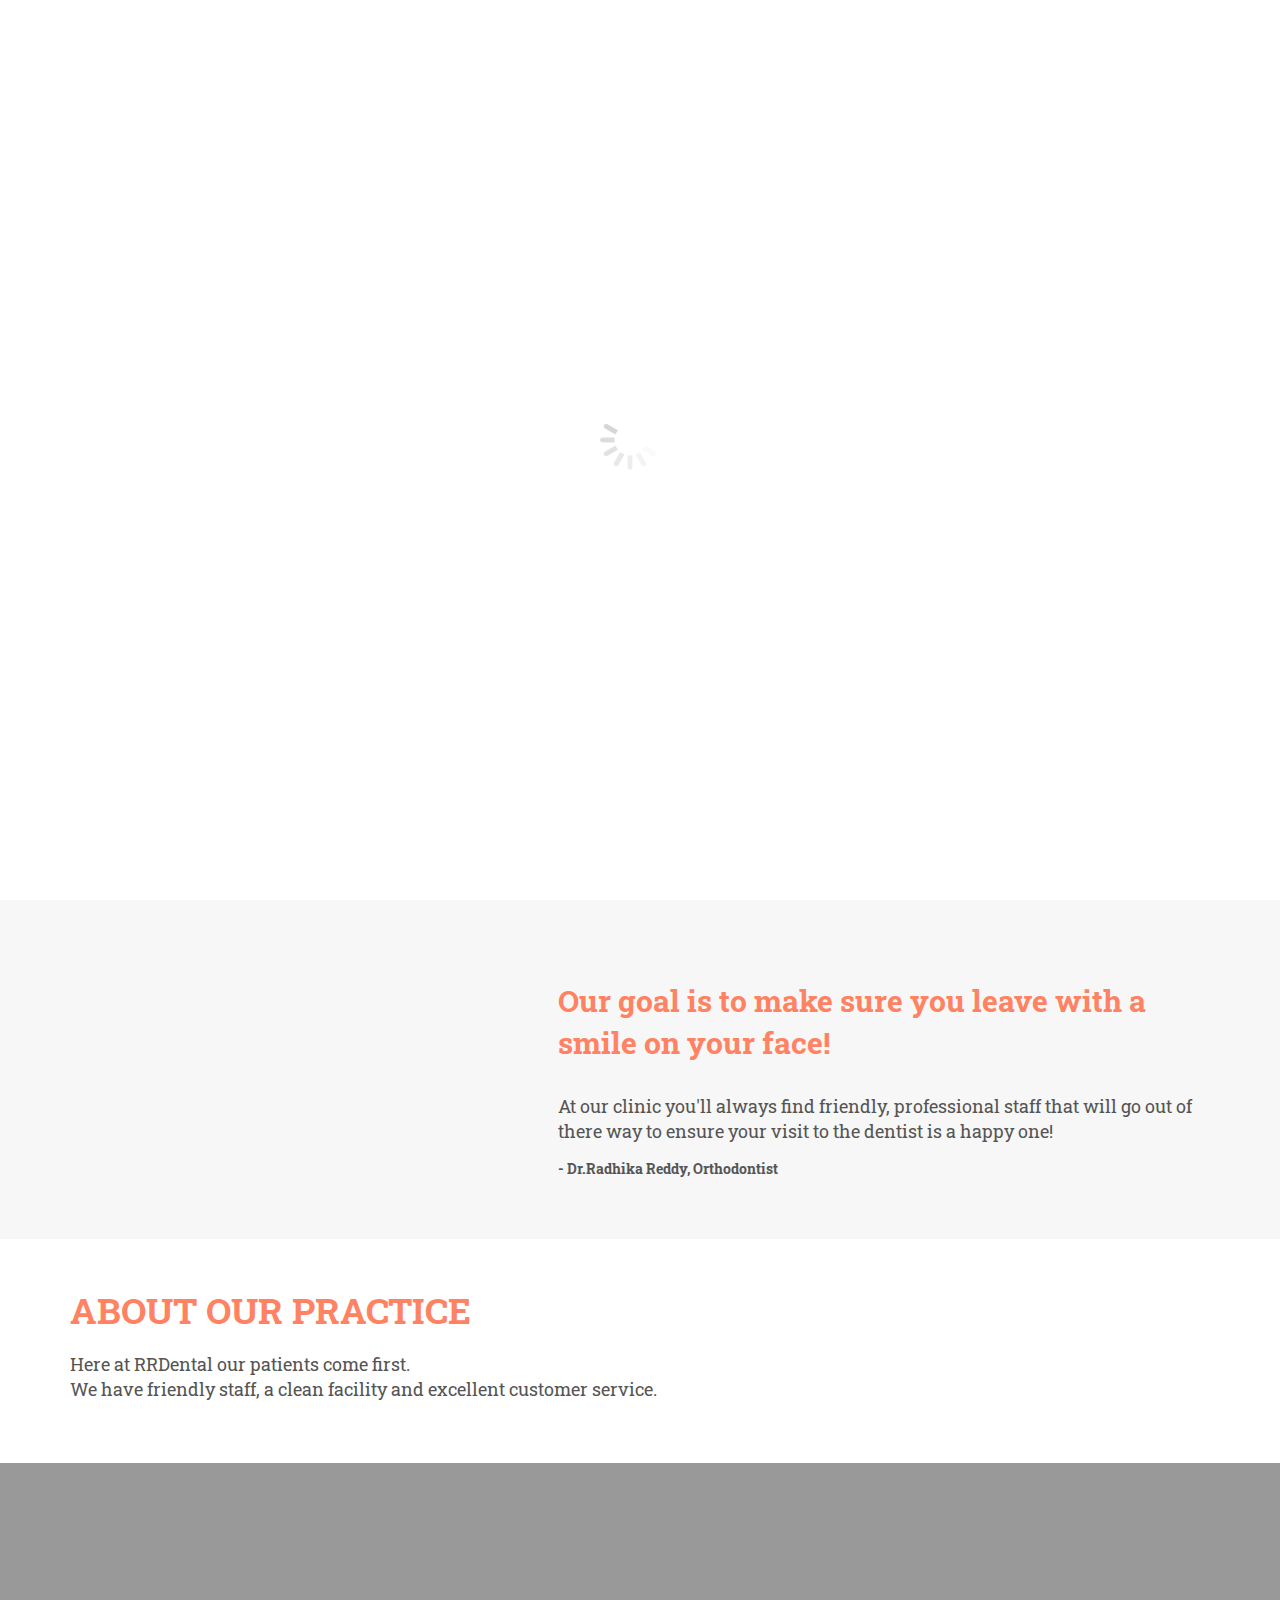
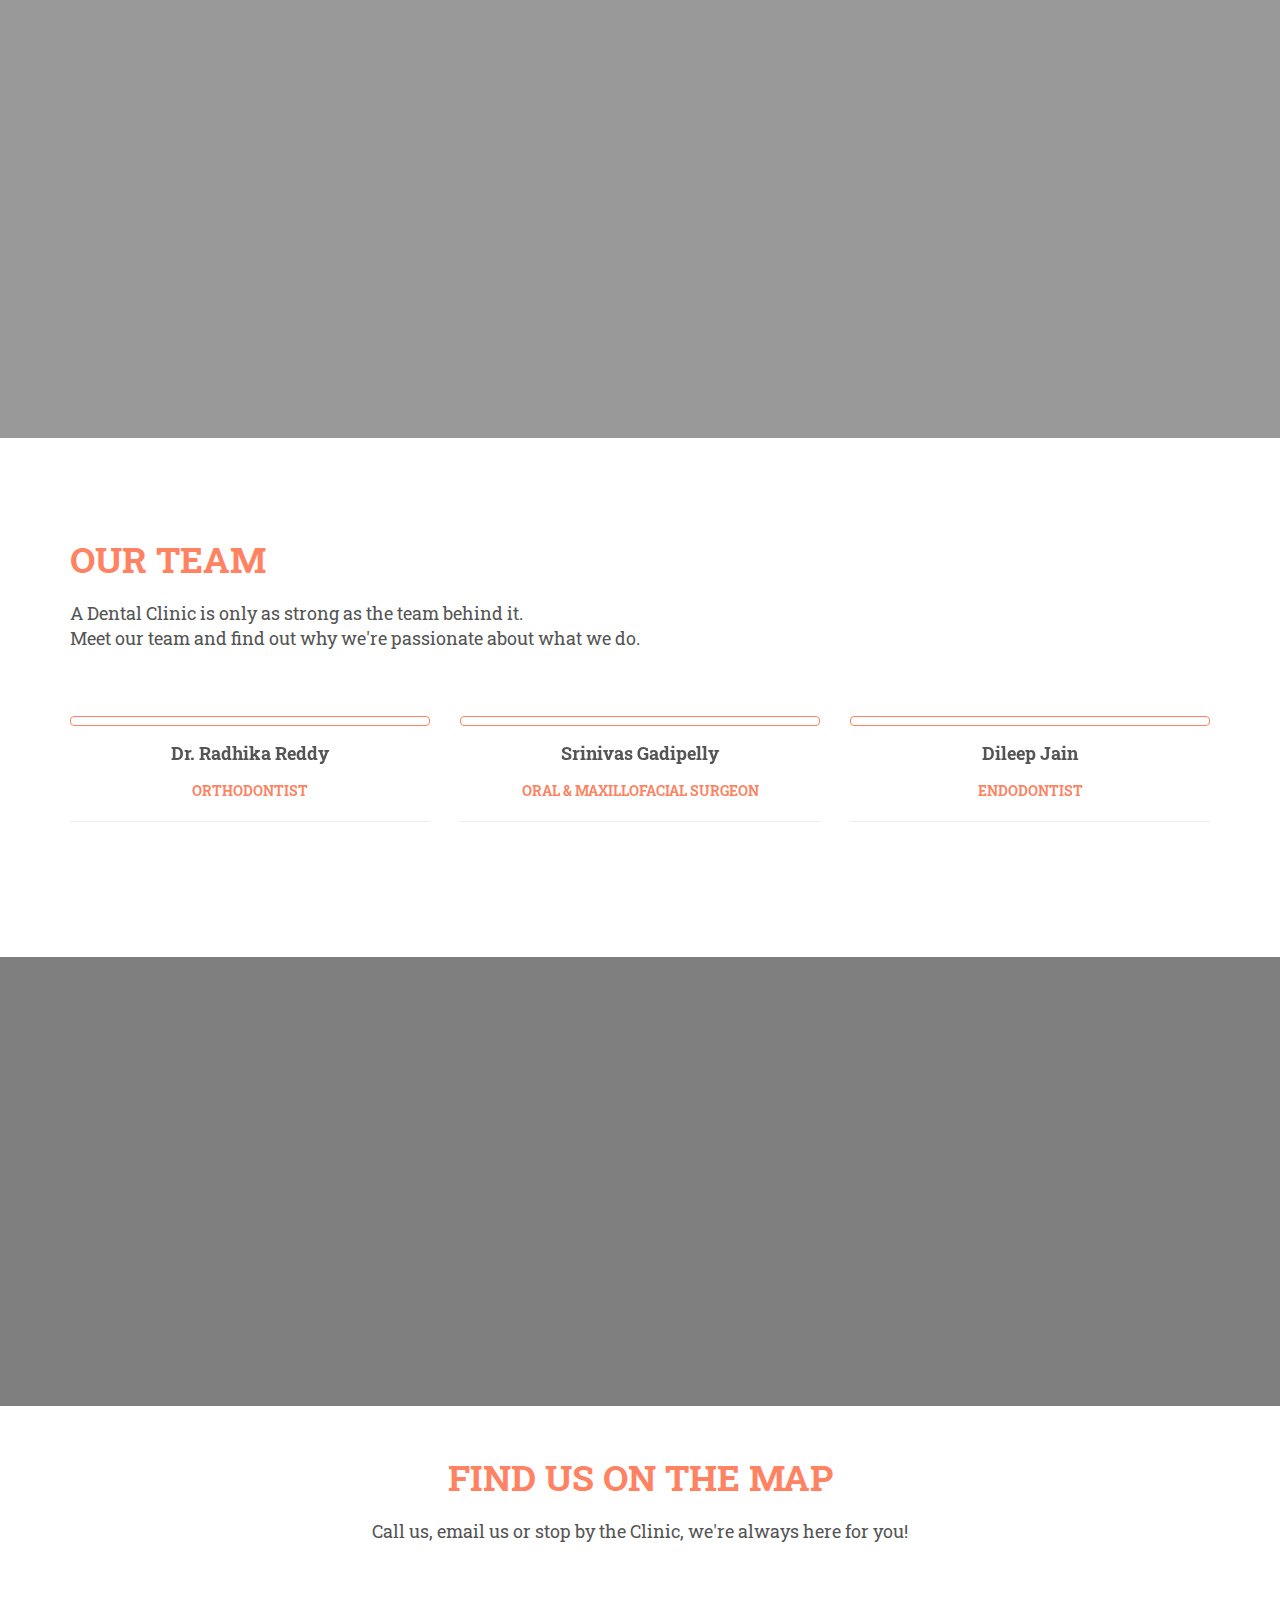
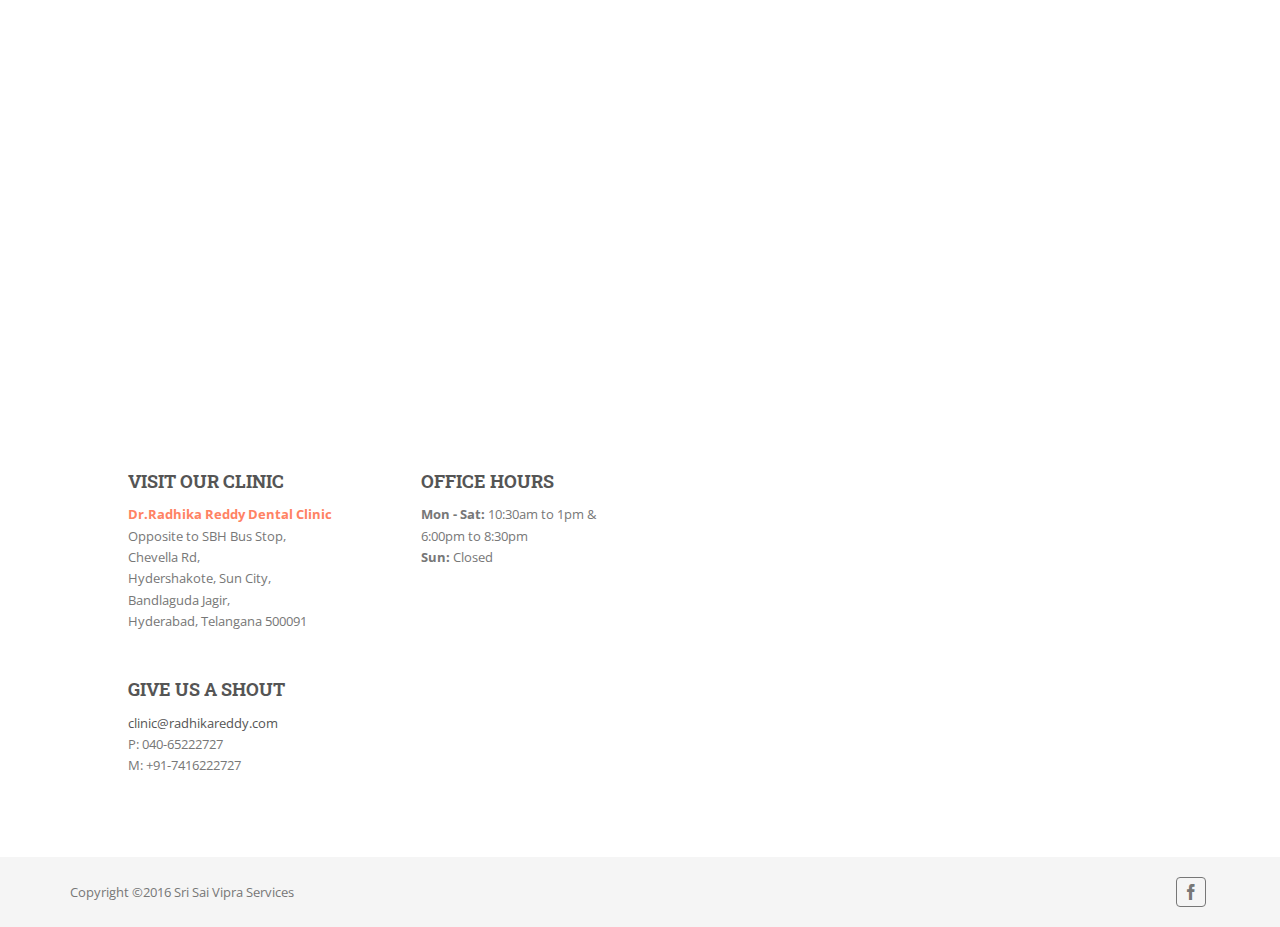
==== commit d8188c32: "Update index.html" ====
--- a/index.html
+++ b/index.html
@@ -1133,7 +1133,7 @@
 <script type="text/javascript" src="js/jquery.isotope.min.js"></script>
 <script type="text/javascript" src="js/animation-engine.js"></script>
 <script type="text/javascript" src="js/validation.js"></script>
-<script type="text/javascript" src="http://maps.google.com/maps/api/js?key=AIzaSyD3Ua6UuUp9zy72icAIpBkBsQWuKVwYYnA"></script>
+<script type="text/javascript" src="http://maps.google.com/maps/api/js?key=AIzaSyDWDeU3bVy97VOyHC_HPdMFU1l3-eXVNeY"></script>
 <script type="text/javascript" src="js/google.map-settings.js"></script>
 <script type="text/javascript" src="js/style-switcher.js"></script>
 <script type="text/javascript" src="js/theme-scripts.js"></script>
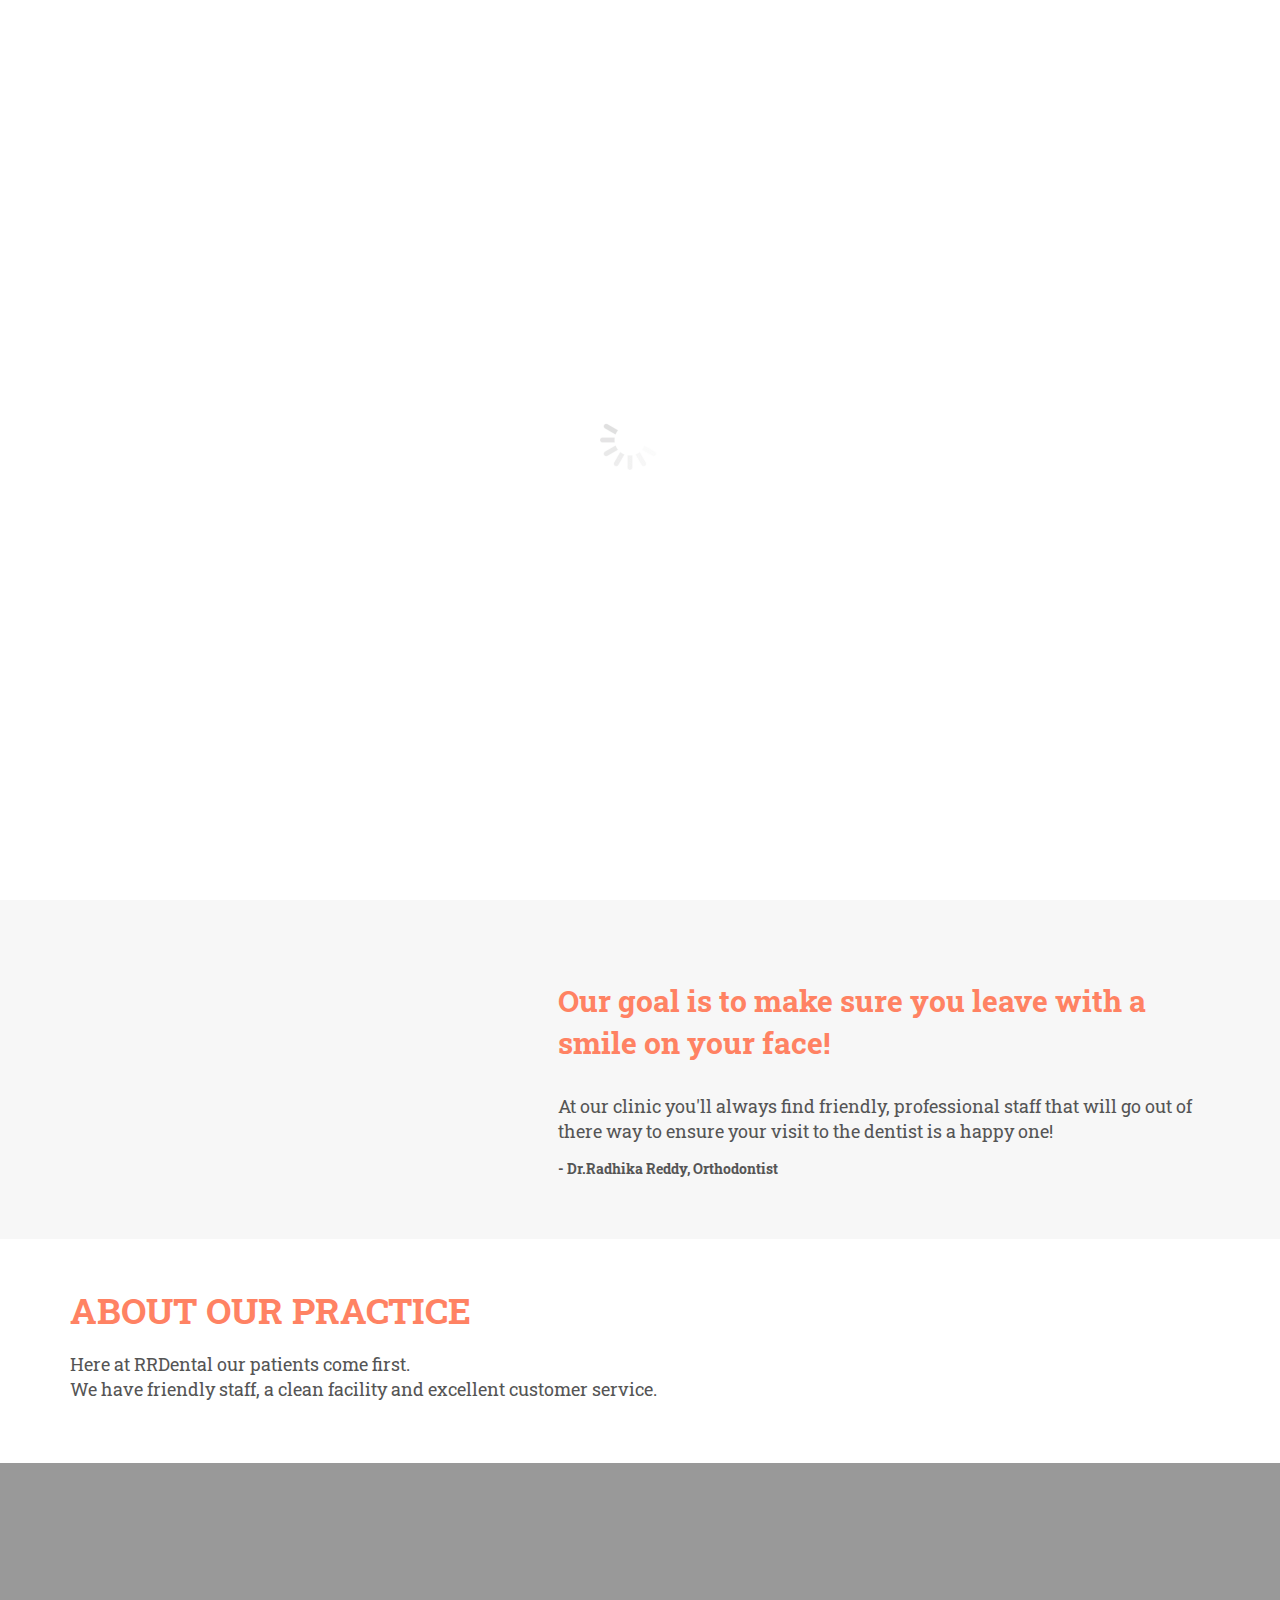
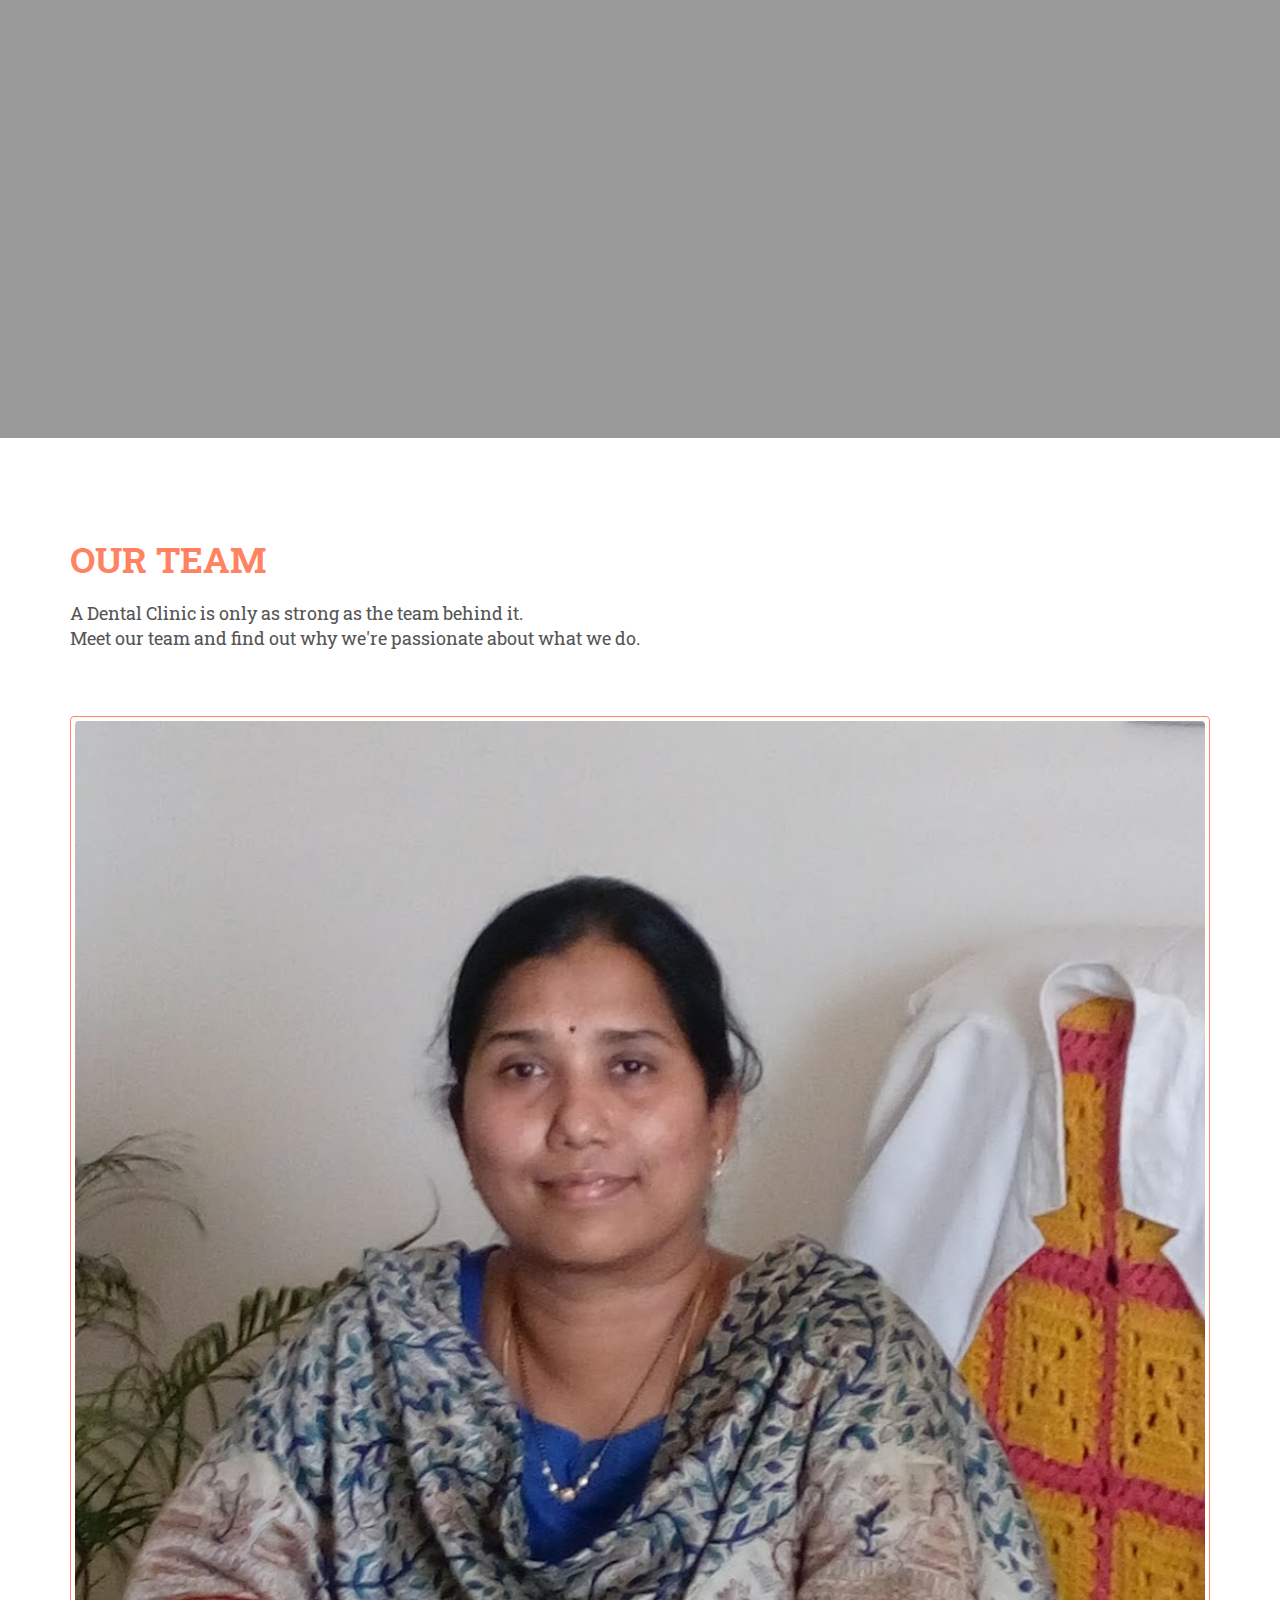
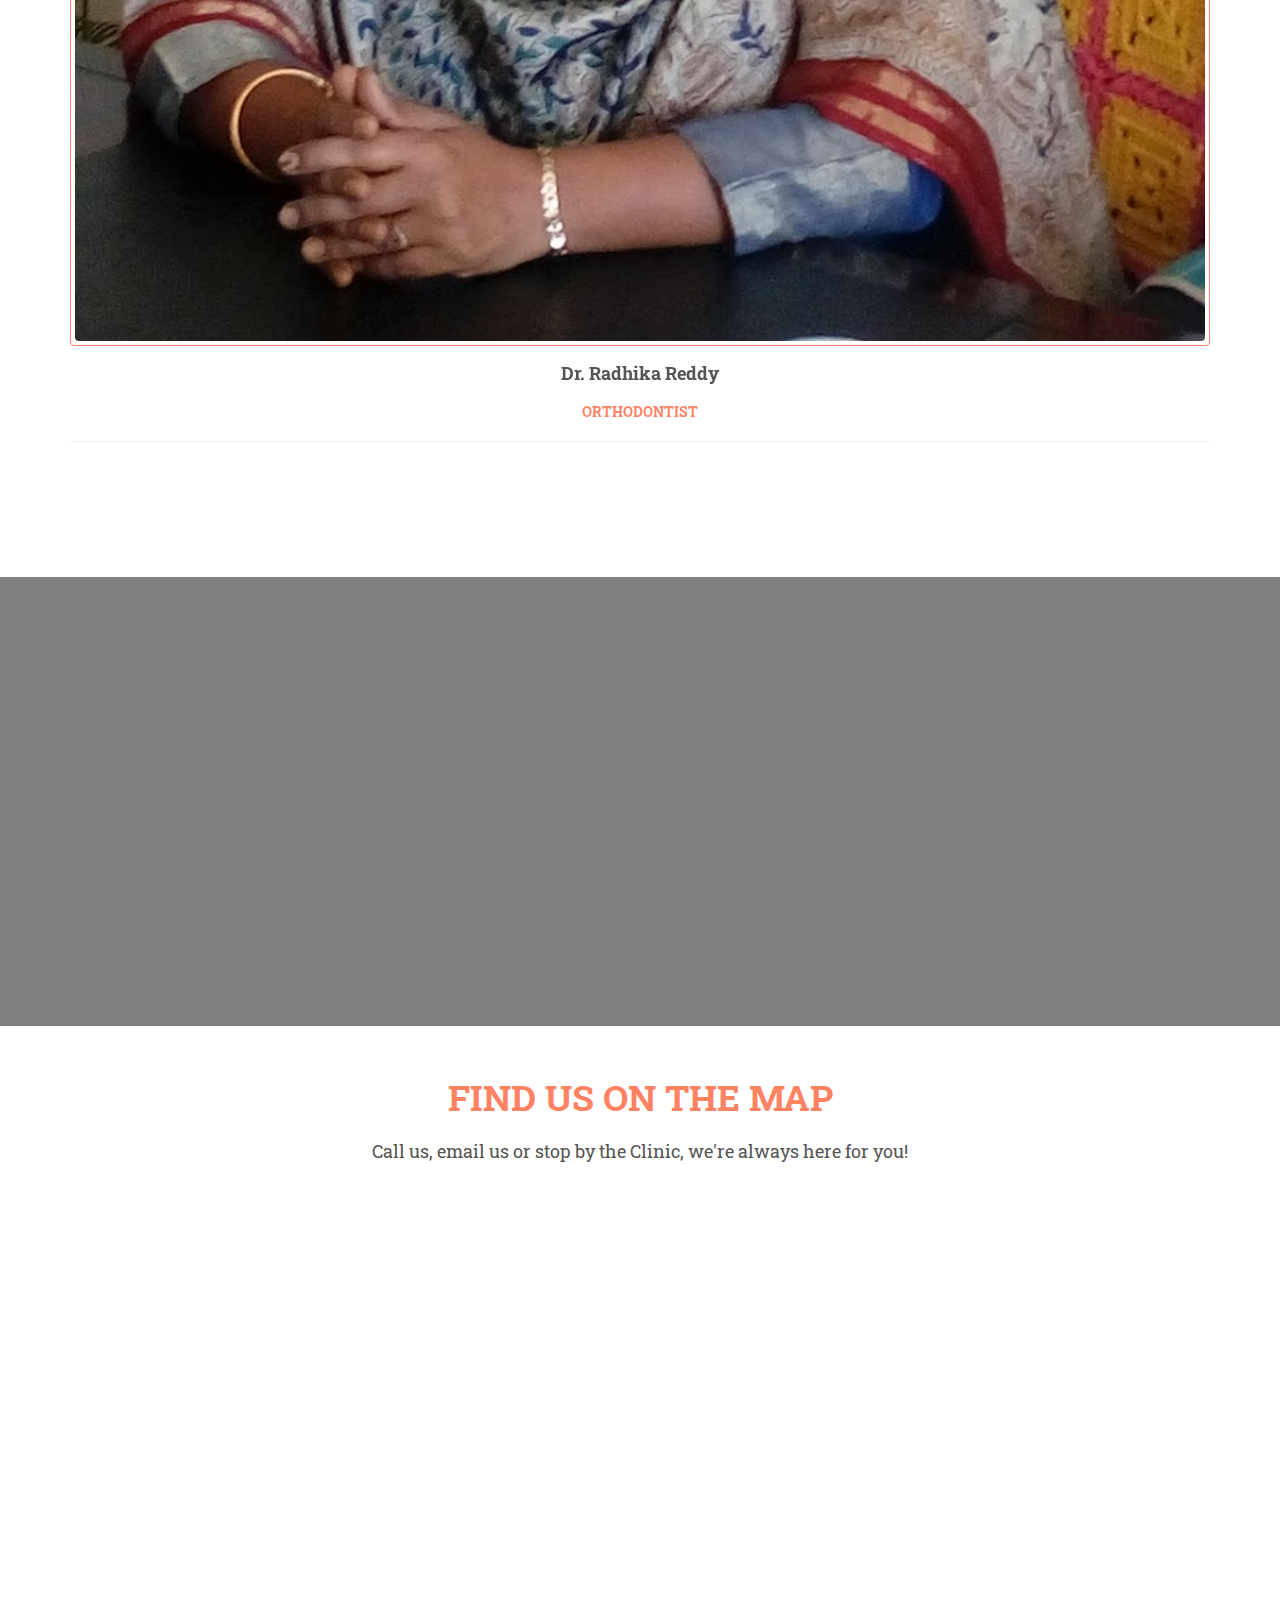
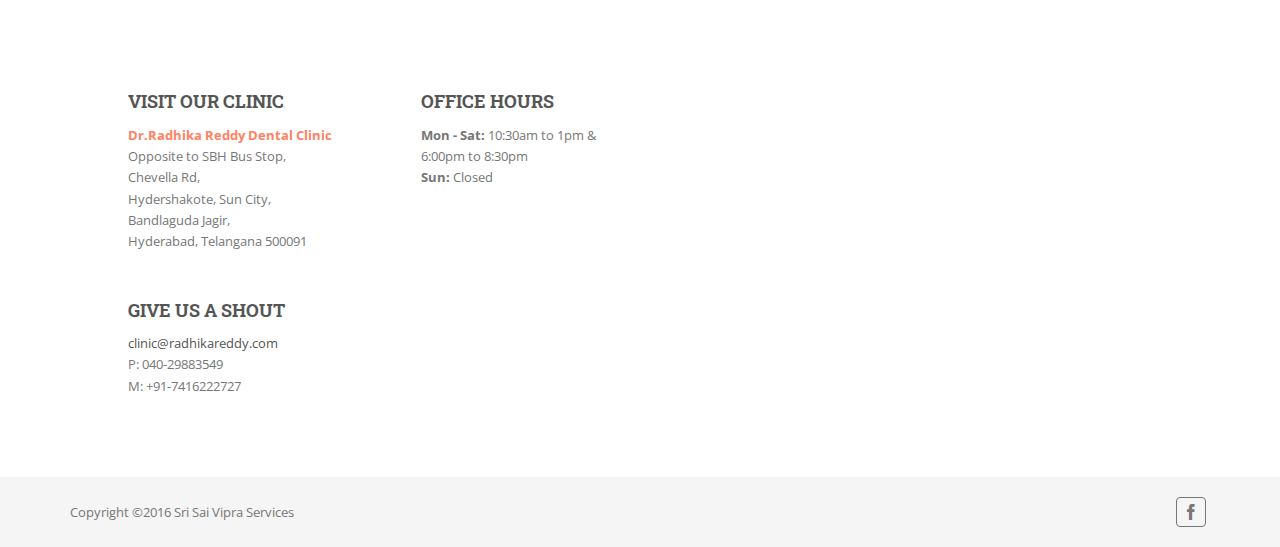
==== commit e7468b4e: "changes" ====
--- a/index.html
+++ b/index.html
@@ -285,7 +285,7 @@
 								<i class="im-twitter"></i><i class="im-pinterest"></i><i class="im-instagram"></i><i class="im-google-plus"></i>
 							</div>
 						</div-->
-						<img alt="" src="img/team/radhika.png" class="img-responsive img-center">
+						<img alt="" src="img/team/radhika.jpg" class="img-responsive img-center">
 					</div>
 					<h4 class="weight-700">Dr. Radhika Reddy</h4>
 					<h5 class="color-primary uppercase">Orthodontist</h5>
@@ -294,40 +294,23 @@
 					</p-->
 					<hr/>
 				</div>
-				<!-- Start Member -->
+				<!-- <div class="team-wrapper">
+					<div class="team-img-wrapper">
+						<img alt="" src="img/team/srinivas.png" class="img-responsive img-center">
+					</div>
+					<h4 class="weight-700">Srinivas Gadipelly</h4>
+					<h5 class="color-primary uppercase">Oral & Maxillofacial Surgeon</h5>
+					<hr/>
+				</div>
 				<div class="team-wrapper">
 					<div class="team-img-wrapper">
-						<!--div class="team-img-wrapper-hover">
-							<div class="social-icons">
-								<i class="im-twitter"></i><i class="im-pinterest"></i><i class="im-instagram"></i><i class="im-google-plus"></i>
-							</div>
-						</div-->
-						<img alt="" src="img/team/srinivas.png" class="img-responsive img-center">
-					</div>
-					<h4 class="weight-700">Srinivas Gadipelly</h4>
-					<h5 class="color-primary uppercase">Oral & Maxillofacial Surgeon</h5>
-					<!--p>
-						Lorem ipsum dolor sit amet, consetetur sadipscing elitr, sed diam nonumy eirmod tempor invidunt ut labore.
-					</p-->
-					<hr/>
-				</div>
-				<!-- Start Member -->
-				<div class="team-wrapper">
-					<div class="team-img-wrapper">
-						<!--div class="team-img-wrapper-hover">
-							<div class="social-icons">
-								<i class="im-twitter"></i><i class="im-pinterest"></i><i class="im-instagram"></i><i class="im-google-plus"></i>
-							</div>
-						</div-->
 						<img alt="" src="img/team/dileepjain.png" class="img-responsive img-center">
 					</div>
 					<h4 class="weight-700">Dileep Jain</h4>
 					<h5 class="color-primary uppercase">Endodontist</h5>
-					<!--p>
-						Lorem ipsum dolor sit amet, consetetur sadipscing elitr, sed diam nonumy eirmod tempor invidunt ut labore.
-					</p-->
+
 					<hr/>
-				</div>
+				</div> -->
 				<!-- Start Member -->
 				<!--div class="team-wrapper">
 					<div class="team-img-wrapper">
@@ -1025,7 +1008,7 @@
 						<h4 class="uppercase weight-700">Give us a Shout</h4>
 						<p>
 							<a href="mailto:clinic@radhikareddy.com">clinic@radhikareddy.com</a><br/>
-							P: 040-65222727<br/>
+							P: 040-29883549<br/>
 							M: +91-7416222727
 						</p>
 					</div>
